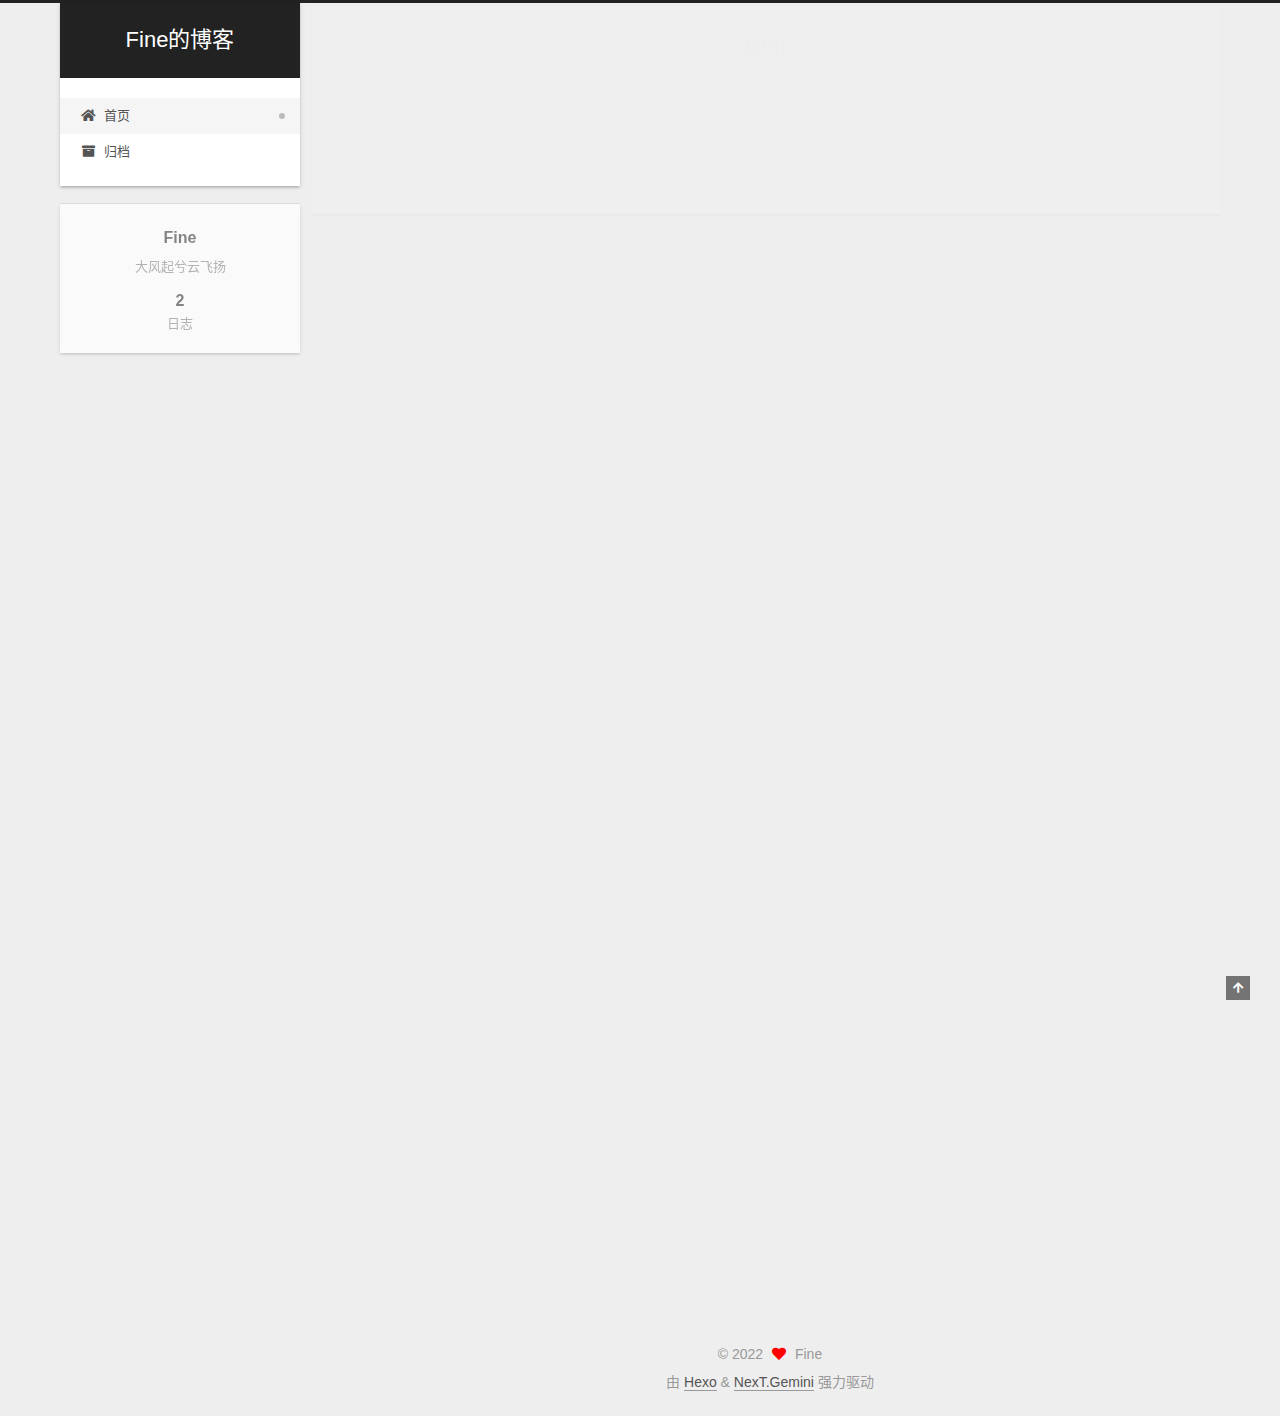
==== index.html @ 0b6aac4a "Site updated: 2022-04-21 23:57:57" ====
<!DOCTYPE html>
<html lang="zh-CN">
<head>
  <meta charset="UTF-8">
<meta name="viewport" content="width=device-width, initial-scale=1, maximum-scale=2">
<meta name="theme-color" content="#222">
<meta name="generator" content="Hexo 6.1.0">
  <link rel="apple-touch-icon" sizes="180x180" href="/images/apple-touch-icon-next.png">
  <link rel="icon" type="image/png" sizes="32x32" href="/images/favicon-32x32-next.png">
  <link rel="icon" type="image/png" sizes="16x16" href="/images/favicon-16x16-next.png">
  <link rel="mask-icon" href="/images/logo.svg" color="#222">

<link rel="stylesheet" href="/css/main.css">


<link rel="stylesheet" href="/lib/font-awesome/css/all.min.css">

<script id="hexo-configurations">
    var NexT = window.NexT || {};
    var CONFIG = {"hostname":"example.com","root":"/","scheme":"Gemini","version":"7.8.0","exturl":false,"sidebar":{"position":"left","display":"post","padding":18,"offset":12,"onmobile":false},"copycode":{"enable":false,"show_result":false,"style":null},"back2top":{"enable":true,"sidebar":false,"scrollpercent":false},"bookmark":{"enable":false,"color":"#222","save":"auto"},"fancybox":false,"mediumzoom":false,"lazyload":false,"pangu":false,"comments":{"style":"tabs","active":null,"storage":true,"lazyload":false,"nav":null},"algolia":{"hits":{"per_page":10},"labels":{"input_placeholder":"Search for Posts","hits_empty":"We didn't find any results for the search: ${query}","hits_stats":"${hits} results found in ${time} ms"}},"localsearch":{"enable":false,"trigger":"auto","top_n_per_article":1,"unescape":false,"preload":false},"motion":{"enable":true,"async":false,"transition":{"post_block":"fadeIn","post_header":"slideDownIn","post_body":"slideDownIn","coll_header":"slideLeftIn","sidebar":"slideUpIn"}}};
  </script>

  <meta name="description" content="大风起兮云飞扬">
<meta property="og:type" content="website">
<meta property="og:title" content="Fine的博客">
<meta property="og:url" content="http://example.com/index.html">
<meta property="og:site_name" content="Fine的博客">
<meta property="og:description" content="大风起兮云飞扬">
<meta property="og:locale" content="zh_CN">
<meta property="article:author" content="Fine">
<meta name="twitter:card" content="summary">

<link rel="canonical" href="http://example.com/">


<script id="page-configurations">
  // https://hexo.io/docs/variables.html
  CONFIG.page = {
    sidebar: "",
    isHome : true,
    isPost : false,
    lang   : 'zh-CN'
  };
</script>

  <title>Fine的博客</title>
  






  <noscript>
  <style>
  .use-motion .brand,
  .use-motion .menu-item,
  .sidebar-inner,
  .use-motion .post-block,
  .use-motion .pagination,
  .use-motion .comments,
  .use-motion .post-header,
  .use-motion .post-body,
  .use-motion .collection-header { opacity: initial; }

  .use-motion .site-title,
  .use-motion .site-subtitle {
    opacity: initial;
    top: initial;
  }

  .use-motion .logo-line-before i { left: initial; }
  .use-motion .logo-line-after i { right: initial; }
  </style>
</noscript>

</head>

<body itemscope itemtype="http://schema.org/WebPage">
  <div class="container use-motion">
    <div class="headband"></div>

    <header class="header" itemscope itemtype="http://schema.org/WPHeader">
      <div class="header-inner"><div class="site-brand-container">
  <div class="site-nav-toggle">
    <div class="toggle" aria-label="切换导航栏">
      <span class="toggle-line toggle-line-first"></span>
      <span class="toggle-line toggle-line-middle"></span>
      <span class="toggle-line toggle-line-last"></span>
    </div>
  </div>

  <div class="site-meta">

    <a href="/" class="brand" rel="start">
      <span class="logo-line-before"><i></i></span>
      <h1 class="site-title">Fine的博客</h1>
      <span class="logo-line-after"><i></i></span>
    </a>
  </div>

  <div class="site-nav-right">
    <div class="toggle popup-trigger">
    </div>
  </div>
</div>




<nav class="site-nav">
  <ul id="menu" class="main-menu menu">
        <li class="menu-item menu-item-home">

    <a href="/" rel="section"><i class="fa fa-home fa-fw"></i>首页</a>

  </li>
        <li class="menu-item menu-item-archives">

    <a href="/archives/" rel="section"><i class="fa fa-archive fa-fw"></i>归档</a>

  </li>
  </ul>
</nav>




</div>
    </header>

    
  <div class="back-to-top">
    <i class="fa fa-arrow-up"></i>
    <span>0%</span>
  </div>


    <main class="main">
      <div class="main-inner">
        <div class="content-wrap">
          

          <div class="content index posts-expand">
            
      
  
  
  <article itemscope itemtype="http://schema.org/Article" class="post-block" lang="zh-CN">
    <link itemprop="mainEntityOfPage" href="http://example.com/2022/04/21/test/">

    <span hidden itemprop="author" itemscope itemtype="http://schema.org/Person">
      <meta itemprop="image" content="/images/avatar.gif">
      <meta itemprop="name" content="Fine">
      <meta itemprop="description" content="大风起兮云飞扬">
    </span>

    <span hidden itemprop="publisher" itemscope itemtype="http://schema.org/Organization">
      <meta itemprop="name" content="Fine的博客">
    </span>
      <header class="post-header">
        <h2 class="post-title" itemprop="name headline">
          
            <a href="/2022/04/21/test/" class="post-title-link" itemprop="url">test</a>
        </h2>

        <div class="post-meta">
            <span class="post-meta-item">
              <span class="post-meta-item-icon">
                <i class="far fa-calendar"></i>
              </span>
              <span class="post-meta-item-text">发表于</span>
              

              <time title="创建时间：2022-04-21 00:47:56 / 修改时间：00:47:58" itemprop="dateCreated datePublished" datetime="2022-04-21T00:47:56+08:00">2022-04-21</time>
            </span>

          

        </div>
      </header>

    
    
    
    <div class="post-body" itemprop="articleBody">

      
          
      
    </div>

    
    
    
      <footer class="post-footer">
        <div class="post-eof"></div>
      </footer>
  </article>
  
  
  

      
  
  
  <article itemscope itemtype="http://schema.org/Article" class="post-block" lang="zh-CN">
    <link itemprop="mainEntityOfPage" href="http://example.com/2022/04/20/hello-world/">

    <span hidden itemprop="author" itemscope itemtype="http://schema.org/Person">
      <meta itemprop="image" content="/images/avatar.gif">
      <meta itemprop="name" content="Fine">
      <meta itemprop="description" content="大风起兮云飞扬">
    </span>

    <span hidden itemprop="publisher" itemscope itemtype="http://schema.org/Organization">
      <meta itemprop="name" content="Fine的博客">
    </span>
      <header class="post-header">
        <h2 class="post-title" itemprop="name headline">
          
            <a href="/2022/04/20/hello-world/" class="post-title-link" itemprop="url">Hello World</a>
        </h2>

        <div class="post-meta">
            <span class="post-meta-item">
              <span class="post-meta-item-icon">
                <i class="far fa-calendar"></i>
              </span>
              <span class="post-meta-item-text">发表于</span>
              

              <time title="创建时间：2022-04-20 23:06:52 / 修改时间：23:06:54" itemprop="dateCreated datePublished" datetime="2022-04-20T23:06:52+08:00">2022-04-20</time>
            </span>

          

        </div>
      </header>

    
    
    
    <div class="post-body" itemprop="articleBody">

      
          <p>Welcome to <a target="_blank" rel="noopener" href="https://hexo.io/">Hexo</a>! This is your very first post. Check <a target="_blank" rel="noopener" href="https://hexo.io/docs/">documentation</a> for more info. If you get any problems when using Hexo, you can find the answer in <a target="_blank" rel="noopener" href="https://hexo.io/docs/troubleshooting.html">troubleshooting</a> or you can ask me on <a target="_blank" rel="noopener" href="https://github.com/hexojs/hexo/issues">GitHub</a>.</p>
<h2 id="Quick-Start"><a href="#Quick-Start" class="headerlink" title="Quick Start"></a>Quick Start</h2><h3 id="Create-a-new-post"><a href="#Create-a-new-post" class="headerlink" title="Create a new post"></a>Create a new post</h3><figure class="highlight bash"><table><tr><td class="gutter"><pre><span class="line">1</span><br></pre></td><td class="code"><pre><span class="line">$ hexo new <span class="string">&quot;My New Post&quot;</span></span><br></pre></td></tr></table></figure>

<p>More info: <a target="_blank" rel="noopener" href="https://hexo.io/docs/writing.html">Writing</a></p>
<h3 id="Run-server"><a href="#Run-server" class="headerlink" title="Run server"></a>Run server</h3><figure class="highlight bash"><table><tr><td class="gutter"><pre><span class="line">1</span><br></pre></td><td class="code"><pre><span class="line">$ hexo server</span><br></pre></td></tr></table></figure>

<p>More info: <a target="_blank" rel="noopener" href="https://hexo.io/docs/server.html">Server</a></p>
<h3 id="Generate-static-files"><a href="#Generate-static-files" class="headerlink" title="Generate static files"></a>Generate static files</h3><figure class="highlight bash"><table><tr><td class="gutter"><pre><span class="line">1</span><br></pre></td><td class="code"><pre><span class="line">$ hexo generate</span><br></pre></td></tr></table></figure>

<p>More info: <a target="_blank" rel="noopener" href="https://hexo.io/docs/generating.html">Generating</a></p>
<h3 id="Deploy-to-remote-sites"><a href="#Deploy-to-remote-sites" class="headerlink" title="Deploy to remote sites"></a>Deploy to remote sites</h3><figure class="highlight bash"><table><tr><td class="gutter"><pre><span class="line">1</span><br></pre></td><td class="code"><pre><span class="line">$ hexo deploy</span><br></pre></td></tr></table></figure>

<p>More info: <a target="_blank" rel="noopener" href="https://hexo.io/docs/one-command-deployment.html">Deployment</a></p>

      
    </div>

    
    
    
      <footer class="post-footer">
        <div class="post-eof"></div>
      </footer>
  </article>
  
  
  


  



          </div>
          

<script>
  window.addEventListener('tabs:register', () => {
    let { activeClass } = CONFIG.comments;
    if (CONFIG.comments.storage) {
      activeClass = localStorage.getItem('comments_active') || activeClass;
    }
    if (activeClass) {
      let activeTab = document.querySelector(`a[href="#comment-${activeClass}"]`);
      if (activeTab) {
        activeTab.click();
      }
    }
  });
  if (CONFIG.comments.storage) {
    window.addEventListener('tabs:click', event => {
      if (!event.target.matches('.tabs-comment .tab-content .tab-pane')) return;
      let commentClass = event.target.classList[1];
      localStorage.setItem('comments_active', commentClass);
    });
  }
</script>

        </div>
          
  
  <div class="toggle sidebar-toggle">
    <span class="toggle-line toggle-line-first"></span>
    <span class="toggle-line toggle-line-middle"></span>
    <span class="toggle-line toggle-line-last"></span>
  </div>

  <aside class="sidebar">
    <div class="sidebar-inner">

      <ul class="sidebar-nav motion-element">
        <li class="sidebar-nav-toc">
          文章目录
        </li>
        <li class="sidebar-nav-overview">
          站点概览
        </li>
      </ul>

      <!--noindex-->
      <div class="post-toc-wrap sidebar-panel">
      </div>
      <!--/noindex-->

      <div class="site-overview-wrap sidebar-panel">
        <div class="site-author motion-element" itemprop="author" itemscope itemtype="http://schema.org/Person">
  <p class="site-author-name" itemprop="name">Fine</p>
  <div class="site-description" itemprop="description">大风起兮云飞扬</div>
</div>
<div class="site-state-wrap motion-element">
  <nav class="site-state">
      <div class="site-state-item site-state-posts">
          <a href="/archives/">
        
          <span class="site-state-item-count">2</span>
          <span class="site-state-item-name">日志</span>
        </a>
      </div>
  </nav>
</div>



      </div>

    </div>
  </aside>
  <div id="sidebar-dimmer"></div>


      </div>
    </main>

    <footer class="footer">
      <div class="footer-inner">
        

        

<div class="copyright">
  
  &copy; 
  <span itemprop="copyrightYear">2022</span>
  <span class="with-love">
    <i class="fa fa-heart"></i>
  </span>
  <span class="author" itemprop="copyrightHolder">Fine</span>
</div>
  <div class="powered-by">由 <a href="https://hexo.io/" class="theme-link" rel="noopener" target="_blank">Hexo</a> & <a href="https://theme-next.org/" class="theme-link" rel="noopener" target="_blank">NexT.Gemini</a> 强力驱动
  </div>

        








      </div>
    </footer>
  </div>

  
  <script src="/lib/anime.min.js"></script>
  <script src="/lib/velocity/velocity.min.js"></script>
  <script src="/lib/velocity/velocity.ui.min.js"></script>

<script src="/js/utils.js"></script>

<script src="/js/motion.js"></script>


<script src="/js/schemes/pisces.js"></script>


<script src="/js/next-boot.js"></script>




  















  

  

</body>
</html>
---- css/main.css ----
:root {
  --body-bg-color: #eee;
  --content-bg-color: #fff;
  --card-bg-color: #f5f5f5;
  --text-color: #555;
  --blockquote-color: #666;
  --link-color: #555;
  --link-hover-color: #222;
  --brand-color: #fff;
  --brand-hover-color: #fff;
  --table-row-odd-bg-color: #f9f9f9;
  --table-row-hover-bg-color: #f5f5f5;
  --menu-item-bg-color: #f5f5f5;
  --btn-default-bg: #fff;
  --btn-default-color: #555;
  --btn-default-border-color: #555;
  --btn-default-hover-bg: #222;
  --btn-default-hover-color: #fff;
  --btn-default-hover-border-color: #222;
}
html {
  line-height: 1.15; /* 1 */
  -webkit-text-size-adjust: 100%; /* 2 */
}
body {
  margin: 0;
}
main {
  display: block;
}
h1 {
  font-size: 2em;
  margin: 0.67em 0;
}
hr {
  box-sizing: content-box; /* 1 */
  height: 0; /* 1 */
  overflow: visible; /* 2 */
}
pre {
  font-family: monospace, monospace; /* 1 */
  font-size: 1em; /* 2 */
}
a {
  background: transparent;
}
abbr[title] {
  border-bottom: none; /* 1 */
  text-decoration: underline; /* 2 */
  text-decoration: underline dotted; /* 2 */
}
b,
strong {
  font-weight: bolder;
}
code,
kbd,
samp {
  font-family: monospace, monospace; /* 1 */
  font-size: 1em; /* 2 */
}
small {
  font-size: 80%;
}
sub,
sup {
  font-size: 75%;
  line-height: 0;
  position: relative;
  vertical-align: baseline;
}
sub {
  bottom: -0.25em;
}
sup {
  top: -0.5em;
}
img {
  border-style: none;
}
button,
input,
optgroup,
select,
textarea {
  font-family: inherit; /* 1 */
  font-size: 100%; /* 1 */
  line-height: 1.15; /* 1 */
  margin: 0; /* 2 */
}
button,
input {
/* 1 */
  overflow: visible;
}
button,
select {
/* 1 */
  text-transform: none;
}
button,
[type='button'],
[type='reset'],
[type='submit'] {
  -webkit-appearance: button;
}
button::-moz-focus-inner,
[type='button']::-moz-focus-inner,
[type='reset']::-moz-focus-inner,
[type='submit']::-moz-focus-inner {
  border-style: none;
  padding: 0;
}
button:-moz-focusring,
[type='button']:-moz-focusring,
[type='reset']:-moz-focusring,
[type='submit']:-moz-focusring {
  outline: 1px dotted ButtonText;
}
fieldset {
  padding: 0.35em 0.75em 0.625em;
}
legend {
  box-sizing: border-box; /* 1 */
  color: inherit; /* 2 */
  display: table; /* 1 */
  max-width: 100%; /* 1 */
  padding: 0; /* 3 */
  white-space: normal; /* 1 */
}
progress {
  vertical-align: baseline;
}
textarea {
  overflow: auto;
}
[type='checkbox'],
[type='radio'] {
  box-sizing: border-box; /* 1 */
  padding: 0; /* 2 */
}
[type='number']::-webkit-inner-spin-button,
[type='number']::-webkit-outer-spin-button {
  height: auto;
}
[type='search'] {
  outline-offset: -2px; /* 2 */
  -webkit-appearance: textfield; /* 1 */
}
[type='search']::-webkit-search-decoration {
  -webkit-appearance: none;
}
::-webkit-file-upload-button {
  font: inherit; /* 2 */
  -webkit-appearance: button; /* 1 */
}
details {
  display: block;
}
summary {
  display: list-item;
}
template {
  display: none;
}
[hidden] {
  display: none;
}
::selection {
  background: #262a30;
  color: #eee;
}
html,
body {
  height: 100%;
}
body {
  background: var(--body-bg-color);
  color: var(--text-color);
  font-family: 'Lato', "PingFang SC", "Microsoft YaHei", sans-serif;
  font-size: 1em;
  line-height: 2;
}
@media (max-width: 991px) {
  body {
    padding-left: 0 !important;
    padding-right: 0 !important;
  }
}
h1,
h2,
h3,
h4,
h5,
h6 {
  font-family: 'Lato', "PingFang SC", "Microsoft YaHei", sans-serif;
  font-weight: bold;
  line-height: 1.5;
  margin: 20px 0 15px;
}
h1 {
  font-size: 1.5em;
}
h2 {
  font-size: 1.375em;
}
h3 {
  font-size: 1.25em;
}
h4 {
  font-size: 1.125em;
}
h5 {
  font-size: 1em;
}
h6 {
  font-size: 0.875em;
}
p {
  margin: 0 0 20px 0;
}
a,
span.exturl {
  border-bottom: 1px solid #999;
  color: var(--link-color);
  outline: 0;
  text-decoration: none;
  overflow-wrap: break-word;
  word-wrap: break-word;
  cursor: pointer;
}
a:hover,
span.exturl:hover {
  border-bottom-color: var(--link-hover-color);
  color: var(--link-hover-color);
}
iframe,
img,
video {
  display: block;
  margin-left: auto;
  margin-right: auto;
  max-width: 100%;
}
hr {
  background-image: repeating-linear-gradient(-45deg, #ddd, #ddd 4px, transparent 4px, transparent 8px);
  border: 0;
  height: 3px;
  margin: 40px 0;
}
blockquote {
  border-left: 4px solid #ddd;
  color: var(--blockquote-color);
  margin: 0;
  padding: 0 15px;
}
blockquote cite::before {
  content: '-';
  padding: 0 5px;
}
dt {
  font-weight: bold;
}
dd {
  margin: 0;
  padding: 0;
}
kbd {
  background-color: #f5f5f5;
  background-image: linear-gradient(#eee, #fff, #eee);
  border: 1px solid #ccc;
  border-radius: 0.2em;
  box-shadow: 0.1em 0.1em 0.2em rgba(0,0,0,0.1);
  color: #555;
  font-family: inherit;
  padding: 0.1em 0.3em;
  white-space: nowrap;
}
.table-container {
  overflow: auto;
}
table {
  border-collapse: collapse;
  border-spacing: 0;
  font-size: 0.875em;
  margin: 0 0 20px 0;
  width: 100%;
}
tbody tr:nth-of-type(odd) {
  background: var(--table-row-odd-bg-color);
}
tbody tr:hover {
  background: var(--table-row-hover-bg-color);
}
caption,
th,
td {
  font-weight: normal;
  padding: 8px;
  vertical-align: middle;
}
th,
td {
  border: 1px solid #ddd;
  border-bottom: 3px solid #ddd;
}
th {
  font-weight: 700;
  padding-bottom: 10px;
}
td {
  border-bottom-width: 1px;
}
.btn {
  background: var(--btn-default-bg);
  border: 2px solid var(--btn-default-border-color);
  border-radius: 2px;
  color: var(--btn-default-color);
  display: inline-block;
  font-size: 0.875em;
  line-height: 2;
  padding: 0 20px;
  text-decoration: none;
  transition-property: background-color;
  transition-delay: 0s;
  transition-duration: 0.2s;
  transition-timing-function: ease-in-out;
}
.btn:hover {
  background: var(--btn-default-hover-bg);
  border-color: var(--btn-default-hover-border-color);
  color: var(--btn-default-hover-color);
}
.btn + .btn {
  margin: 0 0 8px 8px;
}
.btn .fa-fw {
  text-align: left;
  width: 1.285714285714286em;
}
.toggle {
  line-height: 0;
}
.toggle .toggle-line {
  background: #fff;
  display: inline-block;
  height: 2px;
  left: 0;
  position: relative;
  top: 0;
  transition: all 0.4s;
  vertical-align: top;
  width: 100%;
}
.toggle .toggle-line:not(:first-child) {
  margin-top: 3px;
}
.toggle.toggle-arrow .toggle-line-first {
  left: 50%;
  top: 2px;
  transform: rotate(45deg);
  width: 50%;
}
.toggle.toggle-arrow .toggle-line-middle {
  left: 2px;
  width: 90%;
}
.toggle.toggle-arrow .toggle-line-last {
  left: 50%;
  top: -2px;
  transform: rotate(-45deg);
  width: 50%;
}
.toggle.toggle-close .toggle-line-first {
  transform: rotate(-45deg);
  top: 5px;
}
.toggle.toggle-close .toggle-line-middle {
  opacity: 0;
}
.toggle.toggle-close .toggle-line-last {
  transform: rotate(45deg);
  top: -5px;
}
.highlight,
pre {
  background: #f7f7f7;
  color: #4d4d4c;
  line-height: 1.6;
  margin: 0 auto 20px;
}
pre,
code {
  font-family: consolas, Menlo, monospace, "PingFang SC", "Microsoft YaHei";
}
code {
  background: #eee;
  border-radius: 3px;
  color: #555;
  padding: 2px 4px;
  overflow-wrap: break-word;
  word-wrap: break-word;
}
.highlight *::selection {
  background: #d6d6d6;
}
.highlight pre {
  border: 0;
  margin: 0;
  padding: 10px 0;
}
.highlight table {
  border: 0;
  margin: 0;
  width: auto;
}
.highlight td {
  border: 0;
  padding: 0;
}
.highlight figcaption {
  background: #eff2f3;
  color: #4d4d4c;
  display: flex;
  font-size: 0.875em;
  justify-content: space-between;
  line-height: 1.2;
  padding: 0.5em;
}
.highlight figcaption a {
  color: #4d4d4c;
}
.highlight figcaption a:hover {
  border-bottom-color: #4d4d4c;
}
.highlight .gutter {
  -moz-user-select: none;
  -ms-user-select: none;
  -webkit-user-select: none;
  user-select: none;
}
.highlight .gutter pre {
  background: #eff2f3;
  color: #869194;
  padding-left: 10px;
  padding-right: 10px;
  text-align: right;
}
.highlight .code pre {
  background: #f7f7f7;
  padding-left: 10px;
  width: 100%;
}
.gist table {
  width: auto;
}
.gist table td {
  border: 0;
}
pre {
  overflow: auto;
  padding: 10px;
}
pre code {
  background: none;
  color: #4d4d4c;
  font-size: 0.875em;
  padding: 0;
  text-shadow: none;
}
pre .deletion {
  background: #fdd;
}
pre .addition {
  background: #dfd;
}
pre .meta {
  color: #eab700;
  -moz-user-select: none;
  -ms-user-select: none;
  -webkit-user-select: none;
  user-select: none;
}
pre .comment {
  color: #8e908c;
}
pre .variable,
pre .attribute,
pre .tag,
pre .name,
pre .regexp,
pre .ruby .constant,
pre .xml .tag .title,
pre .xml .pi,
pre .xml .doctype,
pre .html .doctype,
pre .css .id,
pre .css .class,
pre .css .pseudo {
  color: #c82829;
}
pre .number,
pre .preprocessor,
pre .built_in,
pre .builtin-name,
pre .literal,
pre .params,
pre .constant,
pre .command {
  color: #f5871f;
}
pre .ruby .class .title,
pre .css .rules .attribute,
pre .string,
pre .symbol,
pre .value,
pre .inheritance,
pre .header,
pre .ruby .symbol,
pre .xml .cdata,
pre .special,
pre .formula {
  color: #718c00;
}
pre .title,
pre .css .hexcolor {
  color: #3e999f;
}
pre .function,
pre .python .decorator,
pre .python .title,
pre .ruby .function .title,
pre .ruby .title .keyword,
pre .perl .sub,
pre .javascript .title,
pre .coffeescript .title {
  color: #4271ae;
}
pre .keyword,
pre .javascript .function {
  color: #8959a8;
}
.blockquote-center {
  border-left: none;
  margin: 40px 0;
  padding: 0;
  position: relative;
  text-align: center;
}
.blockquote-center .fa {
  display: block;
  opacity: 0.6;
  position: absolute;
  width: 100%;
}
.blockquote-center .fa-quote-left {
  border-top: 1px solid #ccc;
  text-align: left;
  top: -20px;
}
.blockquote-center .fa-quote-right {
  border-bottom: 1px solid #ccc;
  text-align: right;
  bottom: -20px;
}
.blockquote-center p,
.blockquote-center div {
  text-align: center;
}
.post-body .group-picture img {
  margin: 0 auto;
  padding: 0 3px;
}
.group-picture-row {
  margin-bottom: 6px;
  overflow: hidden;
}
.group-picture-column {
  float: left;
  margin-bottom: 10px;
}
.post-body .label {
  color: #555;
  display: inline;
  padding: 0 2px;
}
.post-body .label.default {
  background: #f0f0f0;
}
.post-body .label.primary {
  background: #efe6f7;
}
.post-body .label.info {
  background: #e5f2f8;
}
.post-body .label.success {
  background: #e7f4e9;
}
.post-body .label.warning {
  background: #fcf6e1;
}
.post-body .label.danger {
  background: #fae8eb;
}
.post-body .tabs {
  margin-bottom: 20px;
}
.post-body .tabs,
.tabs-comment {
  display: block;
  padding-top: 10px;
  position: relative;
}
.post-body .tabs ul.nav-tabs,
.tabs-comment ul.nav-tabs {
  display: flex;
  flex-wrap: wrap;
  margin: 0;
  margin-bottom: -1px;
  padding: 0;
}
@media (max-width: 413px) {
  .post-body .tabs ul.nav-tabs,
  .tabs-comment ul.nav-tabs {
    display: block;
    margin-bottom: 5px;
  }
}
.post-body .tabs ul.nav-tabs li.tab,
.tabs-comment ul.nav-tabs li.tab {
  border-bottom: 1px solid #ddd;
  border-left: 1px solid transparent;
  border-right: 1px solid transparent;
  border-top: 3px solid transparent;
  flex-grow: 1;
  list-style-type: none;
  border-radius: 0 0 0 0;
}
@media (max-width: 413px) {
  .post-body .tabs ul.nav-tabs li.tab,
  .tabs-comment ul.nav-tabs li.tab {
    border-bottom: 1px solid transparent;
    border-left: 3px solid transparent;
    border-right: 1px solid transparent;
    border-top: 1px solid transparent;
  }
}
@media (max-width: 413px) {
  .post-body .tabs ul.nav-tabs li.tab,
  .tabs-comment ul.nav-tabs li.tab {
    border-radius: 0;
  }
}
.post-body .tabs ul.nav-tabs li.tab a,
.tabs-comment ul.nav-tabs li.tab a {
  border-bottom: initial;
  display: block;
  line-height: 1.8;
  outline: 0;
  padding: 0.25em 0.75em;
  text-align: center;
  transition-delay: 0s;
  transition-duration: 0.2s;
  transition-timing-function: ease-out;
}
.post-body .tabs ul.nav-tabs li.tab a i,
.tabs-comment ul.nav-tabs li.tab a i {
  width: 1.285714285714286em;
}
.post-body .tabs ul.nav-tabs li.tab.active,
.tabs-comment ul.nav-tabs li.tab.active {
  border-bottom: 1px solid transparent;
  border-left: 1px solid #ddd;
  border-right: 1px solid #ddd;
  border-top: 3px solid #fc6423;
}
@media (max-width: 413px) {
  .post-body .tabs ul.nav-tabs li.tab.active,
  .tabs-comment ul.nav-tabs li.tab.active {
    border-bottom: 1px solid #ddd;
    border-left: 3px solid #fc6423;
    border-right: 1px solid #ddd;
    border-top: 1px solid #ddd;
  }
}
.post-body .tabs ul.nav-tabs li.tab.active a,
.tabs-comment ul.nav-tabs li.tab.active a {
  color: var(--link-color);
  cursor: default;
}
.post-body .tabs .tab-content .tab-pane,
.tabs-comment .tab-content .tab-pane {
  border: 1px solid #ddd;
  border-top: 0;
  padding: 20px 20px 0 20px;
  border-radius: 0;
}
.post-body .tabs .tab-content .tab-pane:not(.active),
.tabs-comment .tab-content .tab-pane:not(.active) {
  display: none;
}
.post-body .tabs .tab-content .tab-pane.active,
.tabs-comment .tab-content .tab-pane.active {
  display: block;
}
.post-body .tabs .tab-content .tab-pane.active:nth-of-type(1),
.tabs-comment .tab-content .tab-pane.active:nth-of-type(1) {
  border-radius: 0 0 0 0;
}
@media (max-width: 413px) {
  .post-body .tabs .tab-content .tab-pane.active:nth-of-type(1),
  .tabs-comment .tab-content .tab-pane.active:nth-of-type(1) {
    border-radius: 0;
  }
}
.post-body .note {
  border-radius: 3px;
  margin-bottom: 20px;
  padding: 1em;
  position: relative;
  border: 1px solid #eee;
  border-left-width: 5px;
}
.post-body .note h2,
.post-body .note h3,
.post-body .note h4,
.post-body .note h5,
.post-body .note h6 {
  margin-top: 0;
  border-bottom: initial;
  margin-bottom: 0;
  padding-top: 0;
}
.post-body .note p:first-child,
.post-body .note ul:first-child,
.post-body .note ol:first-child,
.post-body .note table:first-child,
.post-body .note pre:first-child,
.post-body .note blockquote:first-child,
.post-body .note img:first-child {
  margin-top: 0;
}
.post-body .note p:last-child,
.post-body .note ul:last-child,
.post-body .note ol:last-child,
.post-body .note table:last-child,
.post-body .note pre:last-child,
.post-body .note blockquote:last-child,
.post-body .note img:last-child {
  margin-bottom: 0;
}
.post-body .note.default {
  border-left-color: #777;
}
.post-body .note.default h2,
.post-body .note.default h3,
.post-body .note.default h4,
.post-body .note.default h5,
.post-body .note.default h6 {
  color: #777;
}
.post-body .note.primary {
  border-left-color: #6f42c1;
}
.post-body .note.primary h2,
.post-body .note.primary h3,
.post-body .note.primary h4,
.post-body .note.primary h5,
.post-body .note.primary h6 {
  color: #6f42c1;
}
.post-body .note.info {
  border-left-color: #428bca;
}
.post-body .note.info h2,
.post-body .note.info h3,
.post-body .note.info h4,
.post-body .note.info h5,
.post-body .note.info h6 {
  color: #428bca;
}
.post-body .note.success {
  border-left-color: #5cb85c;
}
.post-body .note.success h2,
.post-body .note.success h3,
.post-body .note.success h4,
.post-body .note.success h5,
.post-body .note.success h6 {
  color: #5cb85c;
}
.post-body .note.warning {
  border-left-color: #f0ad4e;
}
.post-body .note.warning h2,
.post-body .note.warning h3,
.post-body .note.warning h4,
.post-body .note.warning h5,
.post-body .note.warning h6 {
  color: #f0ad4e;
}
.post-body .note.danger {
  border-left-color: #d9534f;
}
.post-body .note.danger h2,
.post-body .note.danger h3,
.post-body .note.danger h4,
.post-body .note.danger h5,
.post-body .note.danger h6 {
  color: #d9534f;
}
.pagination .prev,
.pagination .next,
.pagination .page-number,
.pagination .space {
  display: inline-block;
  margin: 0 10px;
  padding: 0 11px;
  position: relative;
  top: -1px;
}
@media (max-width: 767px) {
  .pagination .prev,
  .pagination .next,
  .pagination .page-number,
  .pagination .space {
    margin: 0 5px;
  }
}
.pagination {
  border-top: 1px solid #eee;
  margin: 120px 0 0;
  text-align: center;
}
.pagination .prev,
.pagination .next,
.pagination .page-number {
  border-bottom: 0;
  border-top: 1px solid #eee;
  transition-property: border-color;
  transition-delay: 0s;
  transition-duration: 0.2s;
  transition-timing-function: ease-in-out;
}
.pagination .prev:hover,
.pagination .next:hover,
.pagination .page-number:hover {
  border-top-color: #222;
}
.pagination .space {
  margin: 0;
  padding: 0;
}
.pagination .prev {
  margin-left: 0;
}
.pagination .next {
  margin-right: 0;
}
.pagination .page-number.current {
  background: #ccc;
  border-top-color: #ccc;
  color: #fff;
}
@media (max-width: 767px) {
  .pagination {
    border-top: none;
  }
  .pagination .prev,
  .pagination .next,
  .pagination .page-number {
    border-bottom: 1px solid #eee;
    border-top: 0;
    margin-bottom: 10px;
    padding: 0 10px;
  }
  .pagination .prev:hover,
  .pagination .next:hover,
  .pagination .page-number:hover {
    border-bottom-color: #222;
  }
}
.comments {
  margin-top: 60px;
  overflow: hidden;
}
.comment-button-group {
  display: flex;
  flex-wrap: wrap-reverse;
  justify-content: center;
  margin: 1em 0;
}
.comment-button-group .comment-button {
  margin: 0.1em 0.2em;
}
.comment-button-group .comment-button.active {
  background: var(--btn-default-hover-bg);
  border-color: var(--btn-default-hover-border-color);
  color: var(--btn-default-hover-color);
}
.comment-position {
  display: none;
}
.comment-position.active {
  display: block;
}
.tabs-comment {
  background: var(--content-bg-color);
  margin-top: 4em;
  padding-top: 0;
}
.tabs-comment .comments {
  border: 0;
  box-shadow: none;
  margin-top: 0;
  padding-top: 0;
}
.container {
  min-height: 100%;
  position: relative;
}
.main-inner {
  margin: 0 auto;
  width: calc(100% - 20px);
}
@media (min-width: 1200px) {
  .main-inner {
    width: 1160px;
  }
}
@media (min-width: 1600px) {
  .main-inner {
    width: 73%;
  }
}
@media (max-width: 767px) {
  .content-wrap {
    padding: 0 20px;
  }
}
.header {
  background: transparent;
}
.header-inner {
  margin: 0 auto;
  width: calc(100% - 20px);
}
@media (min-width: 1200px) {
  .header-inner {
    width: 1160px;
  }
}
@media (min-width: 1600px) {
  .header-inner {
    width: 73%;
  }
}
.site-brand-container {
  display: flex;
  flex-shrink: 0;
  padding: 0 10px;
}
.headband {
  background: #222;
  height: 3px;
}
.site-meta {
  flex-grow: 1;
  text-align: center;
}
@media (max-width: 767px) {
  .site-meta {
    text-align: center;
  }
}
.brand {
  border-bottom: none;
  color: var(--brand-color);
  display: inline-block;
  line-height: 1.375em;
  padding: 0 40px;
  position: relative;
}
.brand:hover {
  color: var(--brand-hover-color);
}
.site-title {
  font-family: 'Lato', "PingFang SC", "Microsoft YaHei", sans-serif;
  font-size: 1.375em;
  font-weight: normal;
  margin: 0;
}
.site-subtitle {
  color: #ddd;
  font-size: 0.8125em;
  margin: 10px 0;
}
.use-motion .brand {
  opacity: 0;
}
.use-motion .site-title,
.use-motion .site-subtitle,
.use-motion .custom-logo-image {
  opacity: 0;
  position: relative;
  top: -10px;
}
.site-nav-toggle,
.site-nav-right {
  display: none;
}
@media (max-width: 767px) {
  .site-nav-toggle,
  .site-nav-right {
    display: flex;
    flex-direction: column;
    justify-content: center;
  }
}
.site-nav-toggle .toggle,
.site-nav-right .toggle {
  color: var(--text-color);
  padding: 10px;
  width: 22px;
}
.site-nav-toggle .toggle .toggle-line,
.site-nav-right .toggle .toggle-line {
  background: var(--text-color);
  border-radius: 1px;
}
.site-nav {
  display: block;
}
@media (max-width: 767px) {
  .site-nav {
    clear: both;
    display: none;
  }
}
.site-nav.site-nav-on {
  display: block;
}
.menu {
  margin-top: 20px;
  padding-left: 0;
  text-align: center;
}
.menu-item {
  display: inline-block;
  list-style: none;
  margin: 0 10px;
}
@media (max-width: 767px) {
  .menu-item {
    display: block;
    margin-top: 10px;
  }
  .menu-item.menu-item-search {
    display: none;
  }
}
.menu-item a,
.menu-item span.exturl {
  border-bottom: 0;
  display: block;
  font-size: 0.8125em;
  transition-property: border-color;
  transition-delay: 0s;
  transition-duration: 0.2s;
  transition-timing-function: ease-in-out;
}
@media (hover: none) {
  .menu-item a:hover,
  .menu-item span.exturl:hover {
    border-bottom-color: transparent !important;
  }
}
.menu-item .fa,
.menu-item .fab,
.menu-item .far,
.menu-item .fas {
  margin-right: 8px;
}
.menu-item .badge {
  display: inline-block;
  font-weight: bold;
  line-height: 1;
  margin-left: 0.35em;
  margin-top: 0.35em;
  text-align: center;
  white-space: nowrap;
}
@media (max-width: 767px) {
  .menu-item .badge {
    float: right;
    margin-left: 0;
  }
}
.menu-item-active a,
.menu .menu-item a:hover,
.menu .menu-item span.exturl:hover {
  background: var(--menu-item-bg-color);
}
.use-motion .menu-item {
  opacity: 0;
}
.sidebar {
  background: #222;
  bottom: 0;
  box-shadow: inset 0 2px 6px #000;
  position: fixed;
  top: 0;
}
@media (max-width: 991px) {
  .sidebar {
    display: none;
  }
}
.sidebar-inner {
  color: #999;
  padding: 18px 10px;
  text-align: center;
}
.cc-license {
  margin-top: 10px;
  text-align: center;
}
.cc-license .cc-opacity {
  border-bottom: none;
  opacity: 0.7;
}
.cc-license .cc-opacity:hover {
  opacity: 0.9;
}
.cc-license img {
  display: inline-block;
}
.site-author-image {
  border: 1px solid #eee;
  display: block;
  margin: 0 auto;
  max-width: 120px;
  padding: 2px;
}
.site-author-name {
  color: var(--text-color);
  font-weight: 600;
  margin: 0;
  text-align: center;
}
.site-description {
  color: #999;
  font-size: 0.8125em;
  margin-top: 0;
  text-align: center;
}
.links-of-author {
  margin-top: 15px;
}
.links-of-author a,
.links-of-author span.exturl {
  border-bottom-color: #555;
  display: inline-block;
  font-size: 0.8125em;
  margin-bottom: 10px;
  margin-right: 10px;
  vertical-align: middle;
}
.links-of-author a::before,
.links-of-author span.exturl::before {
  background: #5b7a67;
  border-radius: 50%;
  content: ' ';
  display: inline-block;
  height: 4px;
  margin-right: 3px;
  vertical-align: middle;
  width: 4px;
}
.sidebar-button {
  margin-top: 15px;
}
.sidebar-button a {
  border: 1px solid #fc6423;
  border-radius: 4px;
  color: #fc6423;
  display: inline-block;
  padding: 0 15px;
}
.sidebar-button a .fa,
.sidebar-button a .fab,
.sidebar-button a .far,
.sidebar-button a .fas {
  margin-right: 5px;
}
.sidebar-button a:hover {
  background: #fc6423;
  border: 1px solid #fc6423;
  color: #fff;
}
.sidebar-button a:hover .fa,
.sidebar-button a:hover .fab,
.sidebar-button a:hover .far,
.sidebar-button a:hover .fas {
  color: #fff;
}
.links-of-blogroll {
  font-size: 0.8125em;
  margin-top: 10px;
}
.links-of-blogroll-title {
  font-size: 0.875em;
  font-weight: 600;
  margin-top: 0;
}
.links-of-blogroll-list {
  list-style: none;
  margin: 0;
  padding: 0;
}
#sidebar-dimmer {
  display: none;
}
@media (max-width: 767px) {
  #sidebar-dimmer {
    background: #000;
    display: block;
    height: 100%;
    left: 100%;
    opacity: 0;
    position: fixed;
    top: 0;
    width: 100%;
    z-index: 1100;
  }
  .sidebar-active + #sidebar-dimmer {
    opacity: 0.7;
    transform: translateX(-100%);
    transition: opacity 0.5s;
  }
}
.sidebar-nav {
  margin: 0;
  padding-bottom: 20px;
  padding-left: 0;
}
.sidebar-nav li {
  border-bottom: 1px solid transparent;
  color: var(--text-color);
  cursor: pointer;
  display: inline-block;
  font-size: 0.875em;
}
.sidebar-nav li.sidebar-nav-overview {
  margin-left: 10px;
}
.sidebar-nav li:hover {
  color: #fc6423;
}
.sidebar-nav .sidebar-nav-active {
  border-bottom-color: #fc6423;
  color: #fc6423;
}
.sidebar-nav .sidebar-nav-active:hover {
  color: #fc6423;
}
.sidebar-panel {
  display: none;
  overflow-x: hidden;
  overflow-y: auto;
}
.sidebar-panel-active {
  display: block;
}
.sidebar-toggle {
  background: #222;
  bottom: 45px;
  cursor: pointer;
  height: 14px;
  left: 30px;
  padding: 5px;
  position: fixed;
  width: 14px;
  z-index: 1300;
}
@media (max-width: 991px) {
  .sidebar-toggle {
    left: 20px;
    opacity: 0.8;
    display: none;
  }
}
.sidebar-toggle:hover .toggle-line {
  background: #fc6423;
}
.post-toc {
  font-size: 0.875em;
}
.post-toc ol {
  list-style: none;
  margin: 0;
  padding: 0 2px 5px 10px;
  text-align: left;
}
.post-toc ol > ol {
  padding-left: 0;
}
.post-toc ol a {
  transition-property: all;
  transition-delay: 0s;
  transition-duration: 0.2s;
  transition-timing-function: ease-in-out;
}
.post-toc .nav-item {
  line-height: 1.8;
  overflow: hidden;
  text-overflow: ellipsis;
  white-space: nowrap;
}
.post-toc .nav .nav-child {
  display: none;
}
.post-toc .nav .active > .nav-child {
  display: block;
}
.post-toc .nav .active-current > .nav-child {
  display: block;
}
.post-toc .nav .active-current > .nav-child > .nav-item {
  display: block;
}
.post-toc .nav .active > a {
  border-bottom-color: #fc6423;
  color: #fc6423;
}
.post-toc .nav .active-current > a {
  color: #fc6423;
}
.post-toc .nav .active-current > a:hover {
  color: #fc6423;
}
.site-state {
  display: flex;
  justify-content: center;
  line-height: 1.4;
  margin-top: 10px;
  overflow: hidden;
  text-align: center;
  white-space: nowrap;
}
.site-state-item {
  padding: 0 15px;
}
.site-state-item:not(:first-child) {
  border-left: 1px solid #eee;
}
.site-state-item a {
  border-bottom: none;
}
.site-state-item-count {
  display: block;
  font-size: 1em;
  font-weight: 600;
  text-align: center;
}
.site-state-item-name {
  color: #999;
  font-size: 0.8125em;
}
.footer {
  color: #999;
  font-size: 0.875em;
  padding: 20px 0;
}
.footer.footer-fixed {
  bottom: 0;
  left: 0;
  position: absolute;
  right: 0;
}
.footer-inner {
  box-sizing: border-box;
  margin: 0 auto;
  text-align: center;
  width: calc(100% - 20px);
}
@media (min-width: 1200px) {
  .footer-inner {
    width: 1160px;
  }
}
@media (min-width: 1600px) {
  .footer-inner {
    width: 73%;
  }
}
.languages {
  display: inline-block;
  font-size: 1.125em;
  position: relative;
}
.languages .lang-select-label span {
  margin: 0 0.5em;
}
.languages .lang-select {
  height: 100%;
  left: 0;
  opacity: 0;
  position: absolute;
  top: 0;
  width: 100%;
}
.with-love {
  color: #ff0000;
  display: inline-block;
  margin: 0 5px;
}
.powered-by,
.theme-info {
  display: inline-block;
}
@-moz-keyframes iconAnimate {
  0%, 100% {
    transform: scale(1);
  }
  10%, 30% {
    transform: scale(0.9);
  }
  20%, 40%, 60%, 80% {
    transform: scale(1.1);
  }
  50%, 70% {
    transform: scale(1.1);
  }
}
@-webkit-keyframes iconAnimate {
  0%, 100% {
    transform: scale(1);
  }
  10%, 30% {
    transform: scale(0.9);
  }
  20%, 40%, 60%, 80% {
    transform: scale(1.1);
  }
  50%, 70% {
    transform: scale(1.1);
  }
}
@-o-keyframes iconAnimate {
  0%, 100% {
    transform: scale(1);
  }
  10%, 30% {
    transform: scale(0.9);
  }
  20%, 40%, 60%, 80% {
    transform: scale(1.1);
  }
  50%, 70% {
    transform: scale(1.1);
  }
}
@keyframes iconAnimate {
  0%, 100% {
    transform: scale(1);
  }
  10%, 30% {
    transform: scale(0.9);
  }
  20%, 40%, 60%, 80% {
    transform: scale(1.1);
  }
  50%, 70% {
    transform: scale(1.1);
  }
}
.back-to-top {
  font-size: 12px;
  text-align: center;
  transition-delay: 0s;
  transition-duration: 0.2s;
  transition-timing-function: ease-in-out;
}
.back-to-top {
  background: #222;
  bottom: -100px;
  box-sizing: border-box;
  color: #fff;
  cursor: pointer;
  left: 30px;
  opacity: 0.6;
  padding: 0 6px;
  position: fixed;
  transition-property: bottom;
  z-index: 1300;
  width: 24px;
}
.back-to-top span {
  display: none;
}
.back-to-top:hover {
  color: #fc6423;
}
.back-to-top.back-to-top-on {
  bottom: 30px;
}
@media (max-width: 991px) {
  .back-to-top {
    left: 20px;
    opacity: 0.8;
  }
}
.post-body {
  font-family: 'Lato', "PingFang SC", "Microsoft YaHei", sans-serif;
  overflow-wrap: break-word;
  word-wrap: break-word;
}
@media (min-width: 1200px) {
  .post-body {
    font-size: 1.125em;
  }
}
.post-body .exturl .fa {
  font-size: 0.875em;
  margin-left: 4px;
}
.post-body .image-caption,
.post-body .figure .caption {
  color: #999;
  font-size: 0.875em;
  font-weight: bold;
  line-height: 1;
  margin: -20px auto 15px;
  text-align: center;
}
.post-sticky-flag {
  display: inline-block;
  transform: rotate(30deg);
}
.post-button {
  margin-top: 40px;
  text-align: center;
}
.use-motion .post-block,
.use-motion .pagination,
.use-motion .comments {
  opacity: 0;
}
.use-motion .post-header {
  opacity: 0;
}
.use-motion .post-body {
  opacity: 0;
}
.use-motion .collection-header {
  opacity: 0;
}
.posts-collapse {
  margin-left: 35px;
  position: relative;
}
@media (max-width: 767px) {
  .posts-collapse {
    margin-left: 0px;
    margin-right: 0px;
  }
}
.posts-collapse .collection-title {
  font-size: 1.125em;
  position: relative;
}
.posts-collapse .collection-title::before {
  background: #999;
  border: 1px solid #fff;
  border-radius: 50%;
  content: ' ';
  height: 10px;
  left: 0;
  margin-left: -6px;
  margin-top: -4px;
  position: absolute;
  top: 50%;
  width: 10px;
}
.posts-collapse .collection-year {
  font-size: 1.5em;
  font-weight: bold;
  margin: 60px 0;
  position: relative;
}
.posts-collapse .collection-year::before {
  background: #bbb;
  border-radius: 50%;
  content: ' ';
  height: 8px;
  left: 0;
  margin-left: -4px;
  margin-top: -4px;
  position: absolute;
  top: 50%;
  width: 8px;
}
.posts-collapse .collection-header {
  display: block;
  margin: 0 0 0 20px;
}
.posts-collapse .collection-header small {
  color: #bbb;
  margin-left: 5px;
}
.posts-collapse .post-header {
  border-bottom: 1px dashed #ccc;
  margin: 30px 0;
  padding-left: 15px;
  position: relative;
  transition-property: border;
  transition-delay: 0s;
  transition-duration: 0.2s;
  transition-timing-function: ease-in-out;
}
.posts-collapse .post-header::before {
  background: #bbb;
  border: 1px solid #fff;
  border-radius: 50%;
  content: ' ';
  height: 6px;
  left: 0;
  margin-left: -4px;
  position: absolute;
  top: 0.75em;
  transition-property: background;
  width: 6px;
  transition-delay: 0s;
  transition-duration: 0.2s;
  transition-timing-function: ease-in-out;
}
.posts-collapse .post-header:hover {
  border-bottom-color: #666;
}
.posts-collapse .post-header:hover::before {
  background: #222;
}
.posts-collapse .post-meta {
  display: inline;
  font-size: 0.75em;
  margin-right: 10px;
}
.posts-collapse .post-title {
  display: inline;
}
.posts-collapse .post-title a,
.posts-collapse .post-title span.exturl {
  border-bottom: none;
  color: var(--link-color);
}
.posts-collapse .post-title .fa-external-link-alt {
  font-size: 0.875em;
  margin-left: 5px;
}
.posts-collapse::before {
  background: #f5f5f5;
  content: ' ';
  height: 100%;
  left: 0;
  margin-left: -2px;
  position: absolute;
  top: 1.25em;
  width: 4px;
}
.post-eof {
  background: #ccc;
  height: 1px;
  margin: 80px auto 60px;
  text-align: center;
  width: 8%;
}
.post-block:last-of-type .post-eof {
  display: none;
}
.content {
  padding-top: 40px;
}
@media (min-width: 992px) {
  .post-body {
    text-align: justify;
  }
}
@media (max-width: 991px) {
  .post-body {
    text-align: justify;
  }
}
.post-body h1,
.post-body h2,
.post-body h3,
.post-body h4,
.post-body h5,
.post-body h6 {
  padding-top: 10px;
}
.post-body h1 .header-anchor,
.post-body h2 .header-anchor,
.post-body h3 .header-anchor,
.post-body h4 .header-anchor,
.post-body h5 .header-anchor,
.post-body h6 .header-anchor {
  border-bottom-style: none;
  color: #ccc;
  float: right;
  margin-left: 10px;
  visibility: hidden;
}
.post-body h1 .header-anchor:hover,
.post-body h2 .header-anchor:hover,
.post-body h3 .header-anchor:hover,
.post-body h4 .header-anchor:hover,
.post-body h5 .header-anchor:hover,
.post-body h6 .header-anchor:hover {
  color: inherit;
}
.post-body h1:hover .header-anchor,
.post-body h2:hover .header-anchor,
.post-body h3:hover .header-anchor,
.post-body h4:hover .header-anchor,
.post-body h5:hover .header-anchor,
.post-body h6:hover .header-anchor {
  visibility: visible;
}
.post-body iframe,
.post-body img,
.post-body video {
  margin-bottom: 20px;
}
.post-body .video-container {
  height: 0;
  margin-bottom: 20px;
  overflow: hidden;
  padding-top: 75%;
  position: relative;
  width: 100%;
}
.post-body .video-container iframe,
.post-body .video-container object,
.post-body .video-container embed {
  height: 100%;
  left: 0;
  margin: 0;
  position: absolute;
  top: 0;
  width: 100%;
}
.post-gallery {
  align-items: center;
  display: grid;
  grid-gap: 10px;
  grid-template-columns: 1fr 1fr 1fr;
  margin-bottom: 20px;
}
@media (max-width: 767px) {
  .post-gallery {
    grid-template-columns: 1fr 1fr;
  }
}
.post-gallery a {
  border: 0;
}
.post-gallery img {
  margin: 0;
}
.posts-expand .post-header {
  font-size: 1.125em;
}
.posts-expand .post-title {
  font-size: 1.5em;
  font-weight: normal;
  margin: initial;
  text-align: center;
  overflow-wrap: break-word;
  word-wrap: break-word;
}
.posts-expand .post-title-link {
  border-bottom: none;
  color: var(--link-color);
  display: inline-block;
  position: relative;
  vertical-align: top;
}
.posts-expand .post-title-link::before {
  background: var(--link-color);
  bottom: 0;
  content: '';
  height: 2px;
  left: 0;
  position: absolute;
  transform: scaleX(0);
  visibility: hidden;
  width: 100%;
  transition-delay: 0s;
  transition-duration: 0.2s;
  transition-timing-function: ease-in-out;
}
.posts-expand .post-title-link:hover::before {
  transform: scaleX(1);
  visibility: visible;
}
.posts-expand .post-title-link .fa-external-link-alt {
  font-size: 0.875em;
  margin-left: 5px;
}
.posts-expand .post-meta {
  color: #999;
  font-family: 'Lato', "PingFang SC", "Microsoft YaHei", sans-serif;
  font-size: 0.75em;
  margin: 3px 0 60px 0;
  text-align: center;
}
.posts-expand .post-meta .post-description {
  font-size: 0.875em;
  margin-top: 2px;
}
.posts-expand .post-meta time {
  border-bottom: 1px dashed #999;
  cursor: pointer;
}
.post-meta .post-meta-item + .post-meta-item::before {
  content: '|';
  margin: 0 0.5em;
}
.post-meta-divider {
  margin: 0 0.5em;
}
.post-meta-item-icon {
  margin-right: 3px;
}
@media (max-width: 991px) {
  .post-meta-item-icon {
    display: inline-block;
  }
}
@media (max-width: 991px) {
  .post-meta-item-text {
    display: none;
  }
}
.post-nav {
  border-top: 1px solid #eee;
  display: flex;
  justify-content: space-between;
  margin-top: 15px;
  padding: 10px 5px 0;
}
.post-nav-item {
  flex: 1;
}
.post-nav-item a {
  border-bottom: none;
  display: block;
  font-size: 0.875em;
  line-height: 1.6;
  position: relative;
}
.post-nav-item a:active {
  top: 2px;
}
.post-nav-item .fa {
  font-size: 0.75em;
}
.post-nav-item:first-child {
  margin-right: 15px;
}
.post-nav-item:first-child .fa {
  margin-right: 5px;
}
.post-nav-item:last-child {
  margin-left: 15px;
  text-align: right;
}
.post-nav-item:last-child .fa {
  margin-left: 5px;
}
.rtl.post-body p,
.rtl.post-body a,
.rtl.post-body h1,
.rtl.post-body h2,
.rtl.post-body h3,
.rtl.post-body h4,
.rtl.post-body h5,
.rtl.post-body h6,
.rtl.post-body li,
.rtl.post-body ul,
.rtl.post-body ol {
  direction: rtl;
  font-family: UKIJ Ekran;
}
.rtl.post-title {
  font-family: UKIJ Ekran;
}
.post-tags {
  margin-top: 40px;
  text-align: center;
}
.post-tags a {
  display: inline-block;
  font-size: 0.8125em;
}
.post-tags a:not(:last-child) {
  margin-right: 10px;
}
.post-widgets {
  border-top: 1px solid #eee;
  margin-top: 15px;
  text-align: center;
}
.wp_rating {
  height: 20px;
  line-height: 20px;
  margin-top: 10px;
  padding-top: 6px;
  text-align: center;
}
.social-like {
  display: flex;
  font-size: 0.875em;
  justify-content: center;
  text-align: center;
}
.reward-container {
  margin: 20px auto;
  padding: 10px 0;
  text-align: center;
  width: 90%;
}
.reward-container button {
  background: transparent;
  border: 1px solid #fc6423;
  border-radius: 0;
  color: #fc6423;
  cursor: pointer;
  line-height: 2;
  outline: 0;
  padding: 0 15px;
  vertical-align: text-top;
}
.reward-container button:hover {
  background: #fc6423;
  border: 1px solid transparent;
  color: #fa9366;
}
#qr {
  padding-top: 20px;
}
#qr a {
  border: 0;
}
#qr img {
  display: inline-block;
  margin: 0.8em 2em 0 2em;
  max-width: 100%;
  width: 180px;
}
#qr p {
  text-align: center;
}
.category-all-page .category-all-title {
  text-align: center;
}
.category-all-page .category-all {
  margin-top: 20px;
}
.category-all-page .category-list {
  list-style: none;
  margin: 0;
  padding: 0;
}
.category-all-page .category-list-item {
  margin: 5px 10px;
}
.category-all-page .category-list-count {
  color: #bbb;
}
.category-all-page .category-list-count::before {
  content: ' (';
  display: inline;
}
.category-all-page .category-list-count::after {
  content: ') ';
  display: inline;
}
.category-all-page .category-list-child {
  padding-left: 10px;
}
.event-list {
  padding: 0;
}
.event-list hr {
  background: #222;
  margin: 20px 0 45px 0;
}
.event-list hr::after {
  background: #222;
  color: #fff;
  content: 'NOW';
  display: inline-block;
  font-weight: bold;
  padding: 0 5px;
  text-align: right;
}
.event-list .event {
  background: #222;
  margin: 20px 0;
  min-height: 40px;
  padding: 15px 0 15px 10px;
}
.event-list .event .event-summary {
  color: #fff;
  margin: 0;
  padding-bottom: 3px;
}
.event-list .event .event-summary::before {
  animation: dot-flash 1s alternate infinite ease-in-out;
  color: #fff;
  content: '\f111';
  display: inline-block;
  font-size: 10px;
  margin-right: 25px;
  vertical-align: middle;
  font-family: 'Font Awesome 5 Free';
  font-weight: 900;
}
.event-list .event .event-relative-time {
  color: #bbb;
  display: inline-block;
  font-size: 12px;
  font-weight: normal;
  padding-left: 12px;
}
.event-list .event .event-details {
  color: #fff;
  display: block;
  line-height: 18px;
  margin-left: 56px;
  padding-bottom: 6px;
  padding-top: 3px;
  text-indent: -24px;
}
.event-list .event .event-details::before {
  color: #fff;
  display: inline-block;
  margin-right: 9px;
  text-align: center;
  text-indent: 0;
  width: 14px;
  font-family: 'Font Awesome 5 Free';
  font-weight: 900;
}
.event-list .event .event-details.event-location::before {
  content: '\f041';
}
.event-list .event .event-details.event-duration::before {
  content: '\f017';
}
.event-list .event-past {
  background: #f5f5f5;
}
.event-list .event-past .event-summary,
.event-list .event-past .event-details {
  color: #bbb;
  opacity: 0.9;
}
.event-list .event-past .event-summary::before,
.event-list .event-past .event-details::before {
  animation: none;
  color: #bbb;
}
@-moz-keyframes dot-flash {
  from {
    opacity: 1;
    transform: scale(1);
  }
  to {
    opacity: 0;
    transform: scale(0.8);
  }
}
@-webkit-keyframes dot-flash {
  from {
    opacity: 1;
    transform: scale(1);
  }
  to {
    opacity: 0;
    transform: scale(0.8);
  }
}
@-o-keyframes dot-flash {
  from {
    opacity: 1;
    transform: scale(1);
  }
  to {
    opacity: 0;
    transform: scale(0.8);
  }
}
@keyframes dot-flash {
  from {
    opacity: 1;
    transform: scale(1);
  }
  to {
    opacity: 0;
    transform: scale(0.8);
  }
}
ul.breadcrumb {
  font-size: 0.75em;
  list-style: none;
  margin: 1em 0;
  padding: 0 2em;
  text-align: center;
}
ul.breadcrumb li {
  display: inline;
}
ul.breadcrumb li + li::before {
  content: '/\00a0';
  font-weight: normal;
  padding: 0.5em;
}
ul.breadcrumb li + li:last-child {
  font-weight: bold;
}
.tag-cloud {
  text-align: center;
}
.tag-cloud a {
  display: inline-block;
  margin: 10px;
}
.tag-cloud a:hover {
  color: var(--link-hover-color) !important;
}
.header {
  margin: 0 auto;
  position: relative;
  width: calc(100% - 20px);
}
@media (min-width: 1200px) {
  .header {
    width: 1160px;
  }
}
@media (min-width: 1600px) {
  .header {
    width: 73%;
  }
}
@media (max-width: 991px) {
  .header {
    width: auto;
  }
}
.header-inner {
  background: var(--content-bg-color);
  border-radius: initial;
  box-shadow: 0 2px 2px 0 rgba(0,0,0,0.12), 0 3px 1px -2px rgba(0,0,0,0.06), 0 1px 5px 0 rgba(0,0,0,0.12);
  overflow: hidden;
  padding: 0;
  position: absolute;
  top: 0;
  width: 240px;
}
@media (min-width: 1200px) {
  .header-inner {
    width: 240px;
  }
}
@media (max-width: 991px) {
  .header-inner {
    border-radius: initial;
    position: relative;
    width: auto;
  }
}
.main-inner {
  align-items: flex-start;
  display: flex;
  justify-content: space-between;
  flex-direction: row-reverse;
}
@media (max-width: 991px) {
  .main-inner {
    width: auto;
  }
}
.content-wrap {
  background: var(--content-bg-color);
  border-radius: initial;
  box-shadow: 0 2px 2px 0 rgba(0,0,0,0.12), 0 3px 1px -2px rgba(0,0,0,0.06), 0 1px 5px 0 rgba(0,0,0,0.12);
  box-sizing: border-box;
  padding: 40px;
  width: calc(100% - 252px);
}
@media (max-width: 991px) {
  .content-wrap {
    border-radius: initial;
    padding: 20px;
    width: 100%;
  }
}
.footer-inner {
  padding-left: 260px;
}
.back-to-top {
  left: auto;
  right: 30px;
}
@media (max-width: 991px) {
  .back-to-top {
    right: 20px;
  }
}
@media (max-width: 991px) {
  .footer-inner {
    padding-left: 0;
    padding-right: 0;
    width: auto;
  }
}
.site-brand-container {
  background: #222;
}
@media (max-width: 991px) {
  .site-brand-container {
    box-shadow: 0 0 16px rgba(0,0,0,0.5);
  }
}
.site-meta {
  padding: 20px 0;
}
.brand {
  padding: 0;
}
.site-subtitle {
  margin: 10px 10px 0;
}
.custom-logo-image {
  margin-top: 20px;
}
@media (max-width: 991px) {
  .custom-logo-image {
    display: none;
  }
}
@media (min-width: 768px) and (max-width: 991px) {
  .site-nav-toggle,
  .site-nav-right {
    display: flex;
    flex-direction: column;
    justify-content: center;
  }
}
.site-nav-toggle .toggle,
.site-nav-right .toggle {
  color: #fff;
}
.site-nav-toggle .toggle .toggle-line,
.site-nav-right .toggle .toggle-line {
  background: #fff;
}
@media (min-width: 768px) and (max-width: 991px) {
  .site-nav {
    display: none;
  }
}
.menu .menu-item {
  display: block;
  margin: 0;
}
.menu .menu-item a,
.menu .menu-item span.exturl {
  padding: 5px 20px;
  position: relative;
  text-align: left;
  transition-property: background-color;
}
@media (max-width: 991px) {
  .menu .menu-item.menu-item-search {
    display: none;
  }
}
.menu .menu-item .badge {
  background: #ccc;
  border-radius: 10px;
  color: #fff;
  float: right;
  padding: 2px 5px;
  text-shadow: 1px 1px 0 rgba(0,0,0,0.1);
  vertical-align: middle;
}
.main-menu .menu-item-active a::after {
  background: #bbb;
  border-radius: 50%;
  content: ' ';
  height: 6px;
  margin-top: -3px;
  position: absolute;
  right: 15px;
  top: 50%;
  width: 6px;
}
.sub-menu {
  background: var(--content-bg-color);
  border-bottom: 1px solid #ddd;
  margin: 0;
  padding: 6px 0;
}
.sub-menu .menu-item {
  display: inline-block;
}
.sub-menu .menu-item a,
.sub-menu .menu-item span.exturl {
  background: transparent;
  margin: 5px 10px;
  padding: initial;
}
.sub-menu .menu-item a:hover,
.sub-menu .menu-item span.exturl:hover {
  background: transparent;
  color: #fc6423;
}
.sub-menu .menu-item-active a {
  border-bottom-color: #fc6423;
  color: #fc6423;
}
.sub-menu .menu-item-active a:hover {
  border-bottom-color: #fc6423;
}
.sidebar {
  background: var(--body-bg-color);
  box-shadow: none;
  margin-top: 100%;
  position: static;
  width: 240px;
}
@media (max-width: 991px) {
  .sidebar {
    display: none;
  }
}
.sidebar-toggle {
  display: none;
}
.sidebar-inner {
  background: var(--content-bg-color);
  border-radius: initial;
  box-shadow: 0 2px 2px 0 rgba(0,0,0,0.12), 0 3px 1px -2px rgba(0,0,0,0.06), 0 1px 5px 0 rgba(0,0,0,0.12), 0 -1px 0.5px 0 rgba(0,0,0,0.09);
  box-sizing: border-box;
  color: var(--text-color);
  width: 240px;
  opacity: 0;
}
.sidebar-inner.affix {
  position: fixed;
  top: 12px;
}
.sidebar-inner.affix-bottom {
  position: absolute;
}
.site-state-item {
  padding: 0 10px;
}
.sidebar-button {
  border-bottom: 1px dotted #ccc;
  border-top: 1px dotted #ccc;
  margin-top: 10px;
  text-align: center;
}
.sidebar-button a {
  border: 0;
  color: #fc6423;
  display: block;
}
.sidebar-button a:hover {
  background: none;
  border: 0;
  color: #e34603;
}
.sidebar-button a:hover .fa,
.sidebar-button a:hover .fab,
.sidebar-button a:hover .far,
.sidebar-button a:hover .fas {
  color: #e34603;
}
.links-of-author {
  display: flex;
  flex-wrap: wrap;
  margin-top: 10px;
  justify-content: center;
}
.links-of-author-item {
  margin: 5px 0 0;
  width: 50%;
}
.links-of-author-item a,
.links-of-author-item span.exturl {
  box-sizing: border-box;
  display: inline-block;
  margin-bottom: 0;
  margin-right: 0;
  max-width: 216px;
  overflow: hidden;
  padding: 0 5px;
  text-overflow: ellipsis;
  white-space: nowrap;
}
.links-of-author-item a,
.links-of-author-item span.exturl {
  border-bottom: none;
  display: block;
  text-decoration: none;
}
.links-of-author-item a::before,
.links-of-author-item span.exturl::before {
  display: none;
}
.links-of-author-item a:hover,
.links-of-author-item span.exturl:hover {
  background: var(--body-bg-color);
  border-radius: 4px;
}
.links-of-author-item .fa,
.links-of-author-item .fab,
.links-of-author-item .far,
.links-of-author-item .fas {
  margin-right: 2px;
}
.links-of-blogroll-item {
  padding: 0;
}
.content-wrap {
  background: initial;
  box-shadow: initial;
  padding: initial;
}
.post-block {
  background: var(--content-bg-color);
  border-radius: initial;
  box-shadow: 0 2px 2px 0 rgba(0,0,0,0.12), 0 3px 1px -2px rgba(0,0,0,0.06), 0 1px 5px 0 rgba(0,0,0,0.12);
  padding: 40px;
}
.post-block + .post-block {
  border-radius: initial;
  box-shadow: 0 2px 2px 0 rgba(0,0,0,0.12), 0 3px 1px -2px rgba(0,0,0,0.06), 0 1px 5px 0 rgba(0,0,0,0.12), 0 -1px 0.5px 0 rgba(0,0,0,0.09);
  margin-top: 12px;
}
.comments {
  background: var(--content-bg-color);
  border-radius: initial;
  box-shadow: 0 2px 2px 0 rgba(0,0,0,0.12), 0 3px 1px -2px rgba(0,0,0,0.06), 0 1px 5px 0 rgba(0,0,0,0.12), 0 -1px 0.5px 0 rgba(0,0,0,0.09);
  margin-top: 12px;
  padding: 40px;
}
.tabs-comment {
  margin-top: 1em;
}
.content {
  padding-top: initial;
}
.post-eof {
  display: none;
}
.pagination {
  background: var(--content-bg-color);
  border-radius: initial;
  border-top: initial;
  box-shadow: 0 2px 2px 0 rgba(0,0,0,0.12), 0 3px 1px -2px rgba(0,0,0,0.06), 0 1px 5px 0 rgba(0,0,0,0.12), 0 -1px 0.5px 0 rgba(0,0,0,0.09);
  margin: 12px 0 0;
  padding: 10px 0 10px;
}
.pagination .prev,
.pagination .next,
.pagination .page-number {
  margin-bottom: initial;
  top: initial;
}
.main {
  padding-bottom: initial;
}
.footer {
  bottom: auto;
}
.sub-menu {
  border-bottom: initial;
  box-shadow: 0 2px 2px 0 rgba(0,0,0,0.12), 0 3px 1px -2px rgba(0,0,0,0.06), 0 1px 5px 0 rgba(0,0,0,0.12);
}
.sub-menu + .content .post-block {
  box-shadow: 0 2px 2px 0 rgba(0,0,0,0.12), 0 3px 1px -2px rgba(0,0,0,0.06), 0 1px 5px 0 rgba(0,0,0,0.12), 0 -1px 0.5px 0 rgba(0,0,0,0.09);
  margin-top: 12px;
}
@media (min-width: 768px) and (max-width: 991px) {
  .sub-menu + .content .post-block {
    margin-top: 10px;
  }
}
@media (max-width: 767px) {
  .sub-menu + .content .post-block {
    margin-top: 8px;
  }
}
.post-body h1,
.post-body h2 {
  border-bottom: 1px solid #eee;
}
.post-body h3 {
  border-bottom: 1px dotted #eee;
}
@media (min-width: 768px) and (max-width: 991px) {
  .content-wrap {
    padding: 10px;
  }
  .posts-expand .post-button {
    margin-top: 20px;
  }
  .post-block {
    border-radius: initial;
    box-shadow: 0 2px 2px 0 rgba(0,0,0,0.12), 0 3px 1px -2px rgba(0,0,0,0.06), 0 1px 5px 0 rgba(0,0,0,0.12), 0 -1px 0.5px 0 rgba(0,0,0,0.09);
    padding: 20px;
  }
  .post-block + .post-block {
    margin-top: 10px;
  }
  .comments {
    margin-top: 10px;
    padding: 10px 20px;
  }
  .pagination {
    margin: 10px 0 0;
  }
}
@media (max-width: 767px) {
  .content-wrap {
    padding: 8px;
  }
  .posts-expand .post-button {
    margin: 12px 0;
  }
  .post-block {
    border-radius: initial;
    box-shadow: 0 2px 2px 0 rgba(0,0,0,0.12), 0 3px 1px -2px rgba(0,0,0,0.06), 0 1px 5px 0 rgba(0,0,0,0.12), 0 -1px 0.5px 0 rgba(0,0,0,0.09);
    min-height: auto;
    padding: 12px;
  }
  .post-block + .post-block {
    margin-top: 8px;
  }
  .comments {
    margin-top: 8px;
    padding: 10px 12px;
  }
  .pagination {
    margin: 8px 0 0;
  }
}
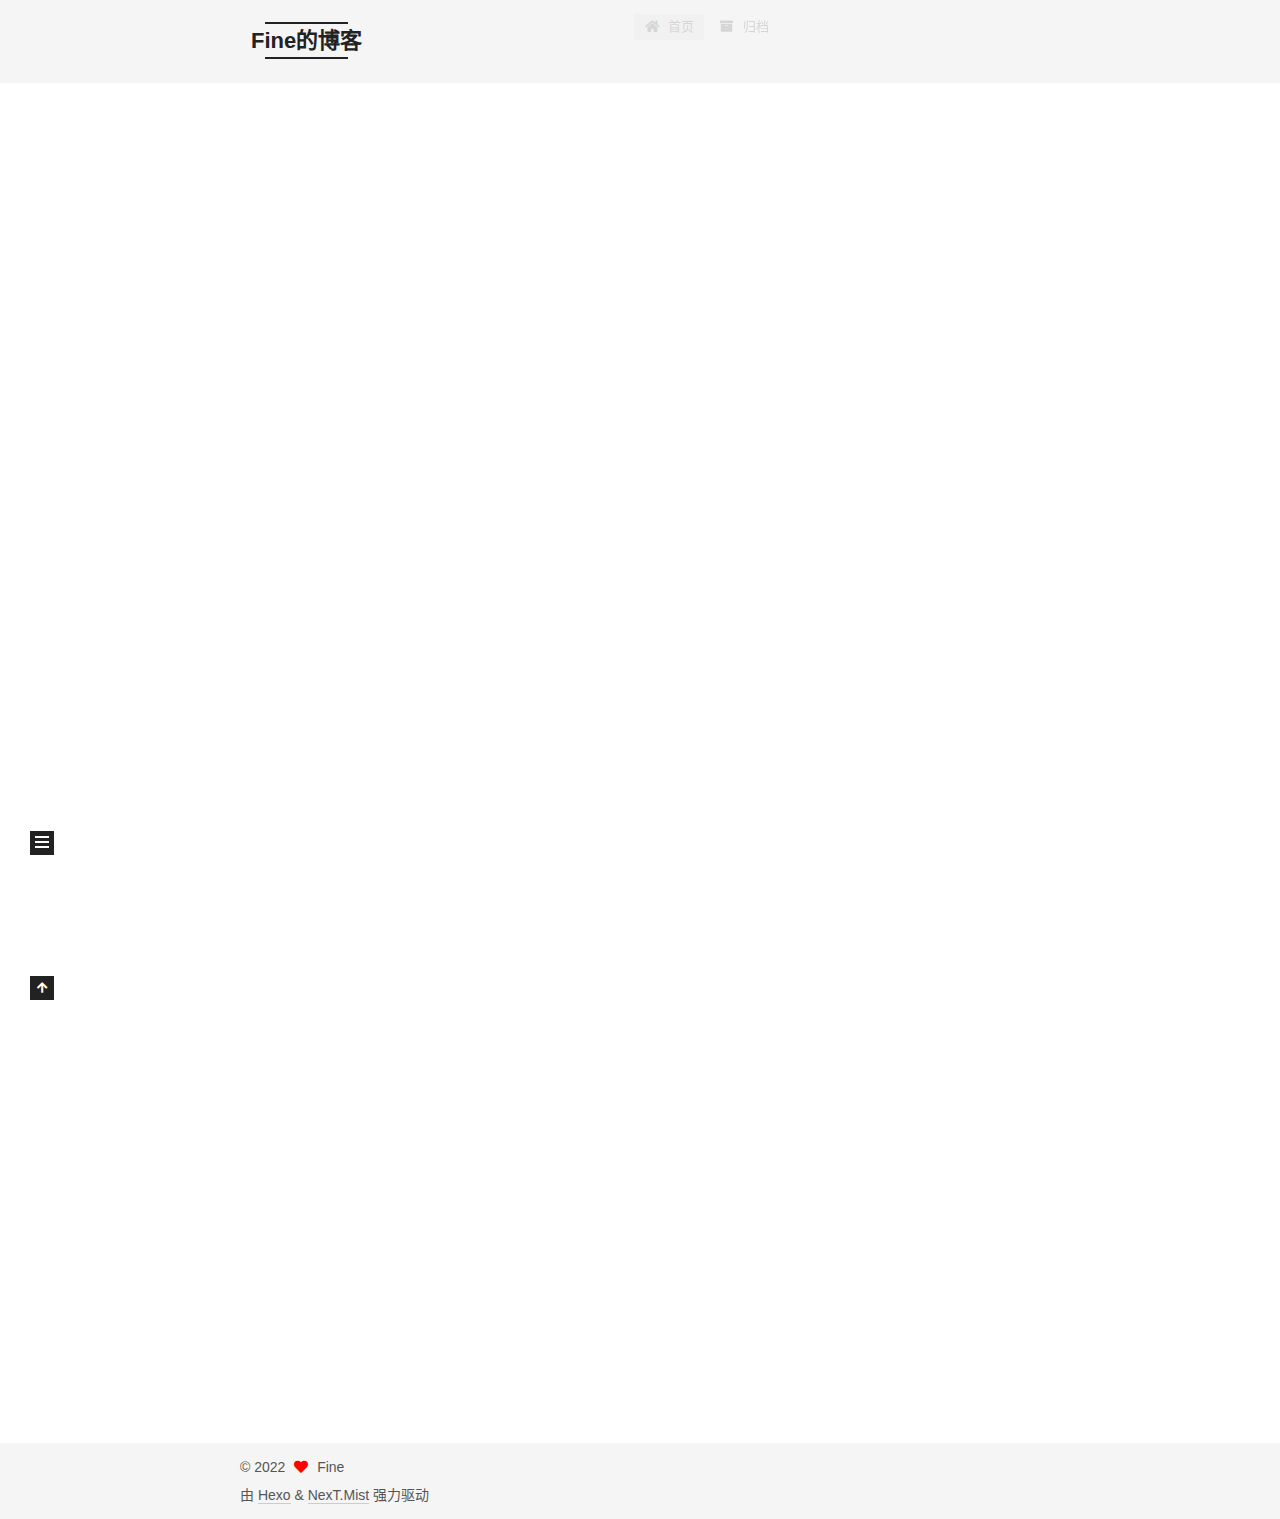
==== commit a57b625d: "Site updated: 2022-04-22 00:02:49" ====
--- a/index.html
+++ b/index.html
@@ -17,7 +17,7 @@
 
 <script id="hexo-configurations">
     var NexT = window.NexT || {};
-    var CONFIG = {"hostname":"example.com","root":"/","scheme":"Gemini","version":"7.8.0","exturl":false,"sidebar":{"position":"left","display":"post","padding":18,"offset":12,"onmobile":false},"copycode":{"enable":false,"show_result":false,"style":null},"back2top":{"enable":true,"sidebar":false,"scrollpercent":false},"bookmark":{"enable":false,"color":"#222","save":"auto"},"fancybox":false,"mediumzoom":false,"lazyload":false,"pangu":false,"comments":{"style":"tabs","active":null,"storage":true,"lazyload":false,"nav":null},"algolia":{"hits":{"per_page":10},"labels":{"input_placeholder":"Search for Posts","hits_empty":"We didn't find any results for the search: ${query}","hits_stats":"${hits} results found in ${time} ms"}},"localsearch":{"enable":false,"trigger":"auto","top_n_per_article":1,"unescape":false,"preload":false},"motion":{"enable":true,"async":false,"transition":{"post_block":"fadeIn","post_header":"slideDownIn","post_body":"slideDownIn","coll_header":"slideLeftIn","sidebar":"slideUpIn"}}};
+    var CONFIG = {"hostname":"example.com","root":"/","scheme":"Mist","version":"7.8.0","exturl":false,"sidebar":{"position":"left","display":"post","padding":18,"offset":12,"onmobile":false},"copycode":{"enable":false,"show_result":false,"style":null},"back2top":{"enable":true,"sidebar":false,"scrollpercent":false},"bookmark":{"enable":false,"color":"#222","save":"auto"},"fancybox":false,"mediumzoom":false,"lazyload":false,"pangu":false,"comments":{"style":"tabs","active":null,"storage":true,"lazyload":false,"nav":null},"algolia":{"hits":{"per_page":10},"labels":{"input_placeholder":"Search for Posts","hits_empty":"We didn't find any results for the search: ${query}","hits_stats":"${hits} results found in ${time} ms"}},"localsearch":{"enable":false,"trigger":"auto","top_n_per_article":1,"unescape":false,"preload":false},"motion":{"enable":true,"async":false,"transition":{"post_block":"fadeIn","post_header":"slideDownIn","post_body":"slideDownIn","coll_header":"slideLeftIn","sidebar":"slideUpIn"}}};
   </script>
 
   <meta name="description" content="大风起兮云飞扬">
@@ -372,7 +372,7 @@
   </span>
   <span class="author" itemprop="copyrightHolder">Fine</span>
 </div>
-  <div class="powered-by">由 <a href="https://hexo.io/" class="theme-link" rel="noopener" target="_blank">Hexo</a> & <a href="https://theme-next.org/" class="theme-link" rel="noopener" target="_blank">NexT.Gemini</a> 强力驱动
+  <div class="powered-by">由 <a href="https://hexo.io/" class="theme-link" rel="noopener" target="_blank">Hexo</a> & <a href="https://mist.theme-next.org/" class="theme-link" rel="noopener" target="_blank">NexT.Mist</a> 强力驱动
   </div>
 
         
@@ -398,7 +398,7 @@
 <script src="/js/motion.js"></script>
 
 
-<script src="/js/schemes/pisces.js"></script>
+<script src="/js/schemes/muse.js"></script>
 
 
 <script src="/js/next-boot.js"></script>
--- a/css/main.css
+++ b/css/main.css
@@ -1,22 +1,22 @@
 :root {
-  --body-bg-color: #eee;
-  --content-bg-color: #fff;
+  --body-bg-color: #fff;
+  --content-bg-color: #f5f5f5;
   --card-bg-color: #f5f5f5;
   --text-color: #555;
   --blockquote-color: #666;
   --link-color: #555;
   --link-hover-color: #222;
-  --brand-color: #fff;
-  --brand-hover-color: #fff;
+  --brand-color: #222;
+  --brand-hover-color: #222;
   --table-row-odd-bg-color: #f9f9f9;
   --table-row-hover-bg-color: #f5f5f5;
-  --menu-item-bg-color: #f5f5f5;
-  --btn-default-bg: #fff;
-  --btn-default-color: #555;
-  --btn-default-border-color: #555;
-  --btn-default-hover-bg: #222;
-  --btn-default-hover-color: #fff;
-  --btn-default-hover-border-color: #222;
+  --menu-item-bg-color: #ddd;
+  --btn-default-bg: transparent;
+  --btn-default-color: var(--link-color);
+  --btn-default-border-color: var(--link-color);
+  --btn-default-hover-bg: transparent;
+  --btn-default-hover-color: var(--link-hover-color);
+  --btn-default-hover-border-color: var(--link-hover-color);
 }
 html {
   line-height: 1.15; /* 1 */
@@ -221,7 +221,7 @@
 }
 a,
 span.exturl {
-  border-bottom: 1px solid #999;
+  border-bottom: 1px solid #ccc;
   color: var(--link-color);
   outline: 0;
   text-decoration: none;
@@ -314,7 +314,7 @@
 .btn {
   background: var(--btn-default-bg);
   border: 2px solid var(--btn-default-border-color);
-  border-radius: 2px;
+  border-radius: 0;
   color: var(--btn-default-color);
   display: inline-block;
   font-size: 0.875em;
@@ -921,16 +921,16 @@
 }
 .main-inner {
   margin: 0 auto;
-  width: calc(100% - 20px);
+  width: 700px;
 }
 @media (min-width: 1200px) {
   .main-inner {
-    width: 1160px;
+    width: 800px;
   }
 }
 @media (min-width: 1600px) {
   .main-inner {
-    width: 73%;
+    width: 900px;
   }
 }
 @media (max-width: 767px) {
@@ -943,16 +943,16 @@
 }
 .header-inner {
   margin: 0 auto;
-  width: calc(100% - 20px);
+  width: 700px;
 }
 @media (min-width: 1200px) {
   .header-inner {
-    width: 1160px;
+    width: 800px;
   }
 }
 @media (min-width: 1600px) {
   .header-inner {
-    width: 73%;
+    width: 900px;
   }
 }
 .site-brand-container {
@@ -966,7 +966,7 @@
 }
 .site-meta {
   flex-grow: 1;
-  text-align: center;
+  text-align: left;
 }
 @media (max-width: 767px) {
   .site-meta {
@@ -991,7 +991,7 @@
   margin: 0;
 }
 .site-subtitle {
-  color: #ddd;
+  color: #999;
   font-size: 0.8125em;
   margin: 10px 0;
 }
@@ -1136,22 +1136,22 @@
   display: inline-block;
 }
 .site-author-image {
-  border: 1px solid #eee;
+  border: 2px solid #333;
   display: block;
   margin: 0 auto;
-  max-width: 120px;
+  max-width: 96px;
   padding: 2px;
 }
 .site-author-name {
-  color: var(--text-color);
-  font-weight: 600;
-  margin: 0;
+  color: #f5f5f5;
+  font-weight: normal;
+  margin: 5px 0 0;
   text-align: center;
 }
 .site-description {
   color: #999;
-  font-size: 0.8125em;
-  margin-top: 0;
+  font-size: 1em;
+  margin-top: 5px;
   text-align: center;
 }
 .links-of-author {
@@ -1168,7 +1168,7 @@
 }
 .links-of-author a::before,
 .links-of-author span.exturl::before {
-  background: #5b7a67;
+  background: #5d902d;
   border-radius: 50%;
   content: ' ';
   display: inline-block;
@@ -1246,7 +1246,7 @@
 }
 .sidebar-nav li {
   border-bottom: 1px solid transparent;
-  color: var(--text-color);
+  color: #666;
   cursor: pointer;
   display: inline-block;
   font-size: 0.875em;
@@ -1255,14 +1255,14 @@
   margin-left: 10px;
 }
 .sidebar-nav li:hover {
-  color: #fc6423;
+  color: #f5f5f5;
 }
 .sidebar-nav .sidebar-nav-active {
-  border-bottom-color: #fc6423;
-  color: #fc6423;
+  border-bottom-color: #87daff;
+  color: #87daff;
 }
 .sidebar-nav .sidebar-nav-active:hover {
-  color: #fc6423;
+  color: #87daff;
 }
 .sidebar-panel {
   display: none;
@@ -1291,7 +1291,7 @@
   }
 }
 .sidebar-toggle:hover .toggle-line {
-  background: #fc6423;
+  background: #87daff;
 }
 .post-toc {
   font-size: 0.875em;
@@ -1330,14 +1330,14 @@
   display: block;
 }
 .post-toc .nav .active > a {
-  border-bottom-color: #fc6423;
-  color: #fc6423;
+  border-bottom-color: #87daff;
+  color: #87daff;
 }
 .post-toc .nav .active-current > a {
-  color: #fc6423;
+  color: #87daff;
 }
 .post-toc .nav .active-current > a:hover {
-  color: #fc6423;
+  color: #87daff;
 }
 .site-state {
   display: flex;
@@ -1352,20 +1352,20 @@
   padding: 0 15px;
 }
 .site-state-item:not(:first-child) {
-  border-left: 1px solid #eee;
+  border-left: 1px solid #333;
 }
 .site-state-item a {
   border-bottom: none;
 }
 .site-state-item-count {
   display: block;
-  font-size: 1em;
+  font-size: 1.25em;
   font-weight: 600;
   text-align: center;
 }
 .site-state-item-name {
-  color: #999;
-  font-size: 0.8125em;
+  color: inherit;
+  font-size: 0.875em;
 }
 .footer {
   color: #999;
@@ -1382,16 +1382,16 @@
   box-sizing: border-box;
   margin: 0 auto;
   text-align: center;
-  width: calc(100% - 20px);
+  width: 700px;
 }
 @media (min-width: 1200px) {
   .footer-inner {
-    width: 1160px;
+    width: 800px;
   }
 }
 @media (min-width: 1600px) {
   .footer-inner {
-    width: 73%;
+    width: 900px;
   }
 }
 .languages {
@@ -1489,7 +1489,7 @@
   color: #fff;
   cursor: pointer;
   left: 30px;
-  opacity: 0.6;
+  opacity: 1;
   padding: 0 6px;
   position: fixed;
   transition-property: bottom;
@@ -1500,10 +1500,10 @@
   display: none;
 }
 .back-to-top:hover {
-  color: #fc6423;
+  color: #87daff;
 }
 .back-to-top.back-to-top-on {
-  bottom: 30px;
+  bottom: 19px;
 }
 @media (max-width: 991px) {
   .back-to-top {
@@ -2141,425 +2141,244 @@
 .tag-cloud a:hover {
   color: var(--link-hover-color) !important;
 }
-.header {
-  margin: 0 auto;
-  position: relative;
-  width: calc(100% - 20px);
-}
-@media (min-width: 1200px) {
-  .header {
-    width: 1160px;
-  }
-}
-@media (min-width: 1600px) {
-  .header {
-    width: 73%;
-  }
-}
-@media (max-width: 991px) {
-  .header {
-    width: auto;
-  }
-}
-.header-inner {
-  background: var(--content-bg-color);
-  border-radius: initial;
-  box-shadow: 0 2px 2px 0 rgba(0,0,0,0.12), 0 3px 1px -2px rgba(0,0,0,0.06), 0 1px 5px 0 rgba(0,0,0,0.12);
-  overflow: hidden;
-  padding: 0;
-  position: absolute;
-  top: 0;
-  width: 240px;
-}
-@media (min-width: 1200px) {
-  .header-inner {
-    width: 240px;
-  }
-}
-@media (max-width: 991px) {
-  .header-inner {
-    border-radius: initial;
-    position: relative;
-    width: auto;
-  }
+hr {
+  height: 2px;
+  margin: 20px 0;
+}
+.btn {
+  padding: 0 10px;
+}
+.headband {
+  display: none;
 }
 .main-inner {
-  align-items: flex-start;
-  display: flex;
-  justify-content: space-between;
-  flex-direction: row-reverse;
-}
-@media (max-width: 991px) {
+  padding-bottom: 80px;
+}
+@media (max-width: 767px) {
   .main-inner {
     width: auto;
   }
 }
-.content-wrap {
+.content {
+  padding-top: 80px;
+}
+@media (max-width: 767px) {
+  .content {
+    padding-top: 60px;
+  }
+}
+.pagination {
+  margin: 120px 0 0;
+  text-align: left;
+}
+@media (max-width: 767px) {
+  .pagination {
+    margin: 80px 10px 0;
+    text-align: center;
+  }
+}
+.footer {
   background: var(--content-bg-color);
-  border-radius: initial;
-  box-shadow: 0 2px 2px 0 rgba(0,0,0,0.12), 0 3px 1px -2px rgba(0,0,0,0.06), 0 1px 5px 0 rgba(0,0,0,0.12);
-  box-sizing: border-box;
-  padding: 40px;
-  width: calc(100% - 252px);
-}
-@media (max-width: 991px) {
-  .content-wrap {
-    border-radius: initial;
-    padding: 20px;
-    width: 100%;
-  }
+  color: var(--text-color);
+  padding: 10px 0;
 }
 .footer-inner {
-  padding-left: 260px;
-}
-.back-to-top {
-  left: auto;
-  right: 30px;
-}
-@media (max-width: 991px) {
-  .back-to-top {
-    right: 20px;
-  }
-}
-@media (max-width: 991px) {
+  text-align: left;
+}
+@media (max-width: 767px) {
   .footer-inner {
-    padding-left: 0;
-    padding-right: 0;
+    text-align: center;
     width: auto;
   }
 }
-.site-brand-container {
-  background: #222;
-}
-@media (max-width: 991px) {
-  .site-brand-container {
-    box-shadow: 0 0 16px rgba(0,0,0,0.5);
+.header {
+  background: var(--content-bg-color);
+}
+.header-inner {
+  align-items: center;
+  display: flex;
+  padding: 20px 0;
+}
+@media (max-width: 767px) {
+  .header-inner {
+    display: block;
+    padding: 10px 0;
+    width: auto;
   }
 }
 .site-meta {
-  padding: 20px 0;
-}
-.brand {
-  padding: 0;
+  line-height: normal;
+}
+.site-meta .brand {
+  padding: 2px 1px;
+}
+@media (max-width: 767px) {
+  .site-meta .brand {
+    display: block;
+  }
+}
+.site-meta .site-title {
+  font-weight: bolder;
+}
+.logo-line-before,
+.logo-line-after {
+  display: block;
+  margin: 0 auto;
+  overflow: hidden;
+  width: 75%;
+}
+@media (max-width: 767px) {
+  .logo-line-before,
+  .logo-line-after {
+    display: none;
+  }
+}
+.logo-line-before i,
+.logo-line-after i {
+  background: var(--brand-color);
+  display: block;
+  height: 2px;
+  position: relative;
+}
+.use-motion .logo-line-before i {
+  left: -100%;
+}
+.use-motion .logo-line-after i {
+  right: -100%;
 }
 .site-subtitle {
-  margin: 10px 10px 0;
-}
-.custom-logo-image {
-  margin-top: 20px;
-}
-@media (max-width: 991px) {
-  .custom-logo-image {
-    display: none;
-  }
-}
-@media (min-width: 768px) and (max-width: 991px) {
-  .site-nav-toggle,
-  .site-nav-right {
-    display: flex;
-    flex-direction: column;
-    justify-content: center;
-  }
-}
-.site-nav-toggle .toggle,
-.site-nav-right .toggle {
-  color: #fff;
-}
-.site-nav-toggle .toggle .toggle-line,
-.site-nav-right .toggle .toggle-line {
-  background: #fff;
-}
-@media (min-width: 768px) and (max-width: 991px) {
+  display: none;
+}
+.site-nav {
+  flex-grow: 1;
+}
+@media (max-width: 767px) {
   .site-nav {
-    display: none;
-  }
+    padding: 10px 10px 0;
+  }
+}
+.menu {
+  margin: 0;
 }
 .menu .menu-item {
-  display: block;
   margin: 0;
+}
+@media (max-width: 767px) {
+  .menu .menu-item {
+    margin-top: 5px;
+  }
 }
 .menu .menu-item a,
 .menu .menu-item span.exturl {
-  padding: 5px 20px;
-  position: relative;
+  border-radius: 2px;
+  padding: 0 10px;
+  transition-property: background;
+}
+@media (max-width: 767px) {
+  .menu .menu-item a,
+  .menu .menu-item span.exturl {
+    text-align: left;
+  }
+}
+.menu .menu-item .badge {
+  background: #fff;
+  border-radius: 10px;
+  color: #555;
+  padding: 1px 4px;
+  text-shadow: 1px 1px 0 rgba(0,0,0,0.1);
+}
+.posts-expand.index .post-title,
+.posts-expand.index .post-meta {
   text-align: left;
-  transition-property: background-color;
-}
-@media (max-width: 991px) {
-  .menu .menu-item.menu-item-search {
-    display: none;
-  }
-}
-.menu .menu-item .badge {
+}
+@media (max-width: 767px) {
+  .posts-expand.index .post-title,
+  .posts-expand.index .post-meta {
+    text-align: center;
+  }
+}
+.posts-expand.index .post-meta {
+  margin: 5px 0 20px 0;
+}
+.posts-expand .post-eof {
+  display: none;
+}
+.posts-expand .post-block:not(:first-child) {
+  margin-top: 120px;
+}
+.posts-expand .post-title,
+.posts-expand .post-meta {
+  text-align: center;
+}
+.posts-expand .post-body img {
+  margin-left: 0;
+}
+.posts-expand .post-tags {
+  text-align: left;
+}
+.posts-expand .post-tags a {
+  background: #f5f5f5;
+  border-bottom: none;
+  padding: 1px 5px;
+}
+.posts-expand .post-tags a:hover {
   background: #ccc;
-  border-radius: 10px;
-  color: #fff;
-  float: right;
-  padding: 2px 5px;
-  text-shadow: 1px 1px 0 rgba(0,0,0,0.1);
-  vertical-align: middle;
-}
-.main-menu .menu-item-active a::after {
-  background: #bbb;
-  border-radius: 50%;
-  content: ' ';
-  height: 6px;
-  margin-top: -3px;
-  position: absolute;
-  right: 15px;
-  top: 50%;
-  width: 6px;
-}
-.sub-menu {
-  background: var(--content-bg-color);
-  border-bottom: 1px solid #ddd;
-  margin: 0;
-  padding: 6px 0;
-}
-.sub-menu .menu-item {
-  display: inline-block;
-}
-.sub-menu .menu-item a,
-.sub-menu .menu-item span.exturl {
-  background: transparent;
-  margin: 5px 10px;
-  padding: initial;
-}
-.sub-menu .menu-item a:hover,
-.sub-menu .menu-item span.exturl:hover {
-  background: transparent;
-  color: #fc6423;
-}
-.sub-menu .menu-item-active a {
-  border-bottom-color: #fc6423;
-  color: #fc6423;
-}
-.sub-menu .menu-item-active a:hover {
-  border-bottom-color: #fc6423;
-}
-.sidebar {
-  background: var(--body-bg-color);
-  box-shadow: none;
-  margin-top: 100%;
-  position: static;
-  width: 240px;
-}
-@media (max-width: 991px) {
-  .sidebar {
-    display: none;
-  }
-}
-.sidebar-toggle {
-  display: none;
-}
-.sidebar-inner {
-  background: var(--content-bg-color);
-  border-radius: initial;
-  box-shadow: 0 2px 2px 0 rgba(0,0,0,0.12), 0 3px 1px -2px rgba(0,0,0,0.06), 0 1px 5px 0 rgba(0,0,0,0.12), 0 -1px 0.5px 0 rgba(0,0,0,0.09);
-  box-sizing: border-box;
-  color: var(--text-color);
-  width: 240px;
-  opacity: 0;
-}
-.sidebar-inner.affix {
-  position: fixed;
-  top: 12px;
-}
-.sidebar-inner.affix-bottom {
-  position: absolute;
-}
-.site-state-item {
-  padding: 0 10px;
-}
-.sidebar-button {
-  border-bottom: 1px dotted #ccc;
-  border-top: 1px dotted #ccc;
-  margin-top: 10px;
-  text-align: center;
-}
-.sidebar-button a {
-  border: 0;
-  color: #fc6423;
-  display: block;
-}
-.sidebar-button a:hover {
+}
+.posts-expand .post-nav {
+  margin-top: 40px;
+}
+.post-button {
+  margin-top: 20px;
+  text-align: left;
+}
+.post-button .btn {
   background: none;
   border: 0;
-  color: #e34603;
-}
-.sidebar-button a:hover .fa,
-.sidebar-button a:hover .fab,
-.sidebar-button a:hover .far,
-.sidebar-button a:hover .fas {
-  color: #e34603;
-}
-.links-of-author {
-  display: flex;
-  flex-wrap: wrap;
-  margin-top: 10px;
-  justify-content: center;
-}
-.links-of-author-item {
-  margin: 5px 0 0;
-  width: 50%;
-}
-.links-of-author-item a,
-.links-of-author-item span.exturl {
+  border-bottom: 2px solid var(--btn-default-border-color);
+  padding: 0;
+  transition-property: border;
+}
+.post-button .btn:hover {
+  border-bottom-color: var(--btn-default-hover-border-color);
+}
+.sidebar {
+  left: -320px;
+}
+.sidebar.sidebar-active {
+  left: 0;
+}
+.sidebar {
+  width: 320px;
+  z-index: 1200;
+  transition-delay: 0s;
+  transition-duration: 0.2s;
+  transition-timing-function: ease-out;
+}
+.sidebar a,
+.sidebar span.exturl {
+  border-bottom-color: #555;
+  color: #999;
+}
+.sidebar a:hover,
+.sidebar span.exturl:hover {
+  border-bottom-color: #eee;
+  color: #eee;
+}
+.links-of-blogroll-item {
+  padding: 2px 10px;
+}
+.links-of-blogroll-item a,
+.links-of-blogroll-item span.exturl {
   box-sizing: border-box;
   display: inline-block;
-  margin-bottom: 0;
-  margin-right: 0;
-  max-width: 216px;
+  max-width: 280px;
   overflow: hidden;
-  padding: 0 5px;
   text-overflow: ellipsis;
   white-space: nowrap;
 }
-.links-of-author-item a,
-.links-of-author-item span.exturl {
-  border-bottom: none;
-  display: block;
-  text-decoration: none;
-}
-.links-of-author-item a::before,
-.links-of-author-item span.exturl::before {
-  display: none;
-}
-.links-of-author-item a:hover,
-.links-of-author-item span.exturl:hover {
-  background: var(--body-bg-color);
-  border-radius: 4px;
-}
-.links-of-author-item .fa,
-.links-of-author-item .fab,
-.links-of-author-item .far,
-.links-of-author-item .fas {
-  margin-right: 2px;
-}
-.links-of-blogroll-item {
-  padding: 0;
-}
-.content-wrap {
-  background: initial;
-  box-shadow: initial;
-  padding: initial;
-}
-.post-block {
-  background: var(--content-bg-color);
-  border-radius: initial;
-  box-shadow: 0 2px 2px 0 rgba(0,0,0,0.12), 0 3px 1px -2px rgba(0,0,0,0.06), 0 1px 5px 0 rgba(0,0,0,0.12);
-  padding: 40px;
-}
-.post-block + .post-block {
-  border-radius: initial;
-  box-shadow: 0 2px 2px 0 rgba(0,0,0,0.12), 0 3px 1px -2px rgba(0,0,0,0.06), 0 1px 5px 0 rgba(0,0,0,0.12), 0 -1px 0.5px 0 rgba(0,0,0,0.09);
-  margin-top: 12px;
-}
-.comments {
-  background: var(--content-bg-color);
-  border-radius: initial;
-  box-shadow: 0 2px 2px 0 rgba(0,0,0,0.12), 0 3px 1px -2px rgba(0,0,0,0.06), 0 1px 5px 0 rgba(0,0,0,0.12), 0 -1px 0.5px 0 rgba(0,0,0,0.09);
-  margin-top: 12px;
-  padding: 40px;
-}
-.tabs-comment {
-  margin-top: 1em;
-}
-.content {
-  padding-top: initial;
-}
-.post-eof {
-  display: none;
-}
-.pagination {
-  background: var(--content-bg-color);
-  border-radius: initial;
-  border-top: initial;
-  box-shadow: 0 2px 2px 0 rgba(0,0,0,0.12), 0 3px 1px -2px rgba(0,0,0,0.06), 0 1px 5px 0 rgba(0,0,0,0.12), 0 -1px 0.5px 0 rgba(0,0,0,0.09);
-  margin: 12px 0 0;
-  padding: 10px 0 10px;
-}
-.pagination .prev,
-.pagination .next,
-.pagination .page-number {
-  margin-bottom: initial;
-  top: initial;
-}
-.main {
-  padding-bottom: initial;
-}
-.footer {
-  bottom: auto;
-}
 .sub-menu {
-  border-bottom: initial;
-  box-shadow: 0 2px 2px 0 rgba(0,0,0,0.12), 0 3px 1px -2px rgba(0,0,0,0.06), 0 1px 5px 0 rgba(0,0,0,0.12);
-}
-.sub-menu + .content .post-block {
-  box-shadow: 0 2px 2px 0 rgba(0,0,0,0.12), 0 3px 1px -2px rgba(0,0,0,0.06), 0 1px 5px 0 rgba(0,0,0,0.12), 0 -1px 0.5px 0 rgba(0,0,0,0.09);
-  margin-top: 12px;
-}
-@media (min-width: 768px) and (max-width: 991px) {
-  .sub-menu + .content .post-block {
-    margin-top: 10px;
-  }
-}
-@media (max-width: 767px) {
-  .sub-menu + .content .post-block {
-    margin-top: 8px;
-  }
-}
-.post-body h1,
-.post-body h2 {
-  border-bottom: 1px solid #eee;
-}
-.post-body h3 {
-  border-bottom: 1px dotted #eee;
-}
-@media (min-width: 768px) and (max-width: 991px) {
-  .content-wrap {
-    padding: 10px;
-  }
-  .posts-expand .post-button {
-    margin-top: 20px;
-  }
-  .post-block {
-    border-radius: initial;
-    box-shadow: 0 2px 2px 0 rgba(0,0,0,0.12), 0 3px 1px -2px rgba(0,0,0,0.06), 0 1px 5px 0 rgba(0,0,0,0.12), 0 -1px 0.5px 0 rgba(0,0,0,0.09);
-    padding: 20px;
-  }
-  .post-block + .post-block {
-    margin-top: 10px;
-  }
-  .comments {
-    margin-top: 10px;
-    padding: 10px 20px;
-  }
-  .pagination {
-    margin: 10px 0 0;
-  }
-}
-@media (max-width: 767px) {
-  .content-wrap {
-    padding: 8px;
-  }
-  .posts-expand .post-button {
-    margin: 12px 0;
-  }
-  .post-block {
-    border-radius: initial;
-    box-shadow: 0 2px 2px 0 rgba(0,0,0,0.12), 0 3px 1px -2px rgba(0,0,0,0.06), 0 1px 5px 0 rgba(0,0,0,0.12), 0 -1px 0.5px 0 rgba(0,0,0,0.09);
-    min-height: auto;
-    padding: 12px;
-  }
-  .post-block + .post-block {
-    margin-top: 8px;
-  }
-  .comments {
-    margin-top: 8px;
-    padding: 10px 12px;
-  }
-  .pagination {
-    margin: 8px 0 0;
-  }
-}
+  margin: 10px 0;
+}
+.sub-menu .menu-item {
+  display: inline-block;
+}
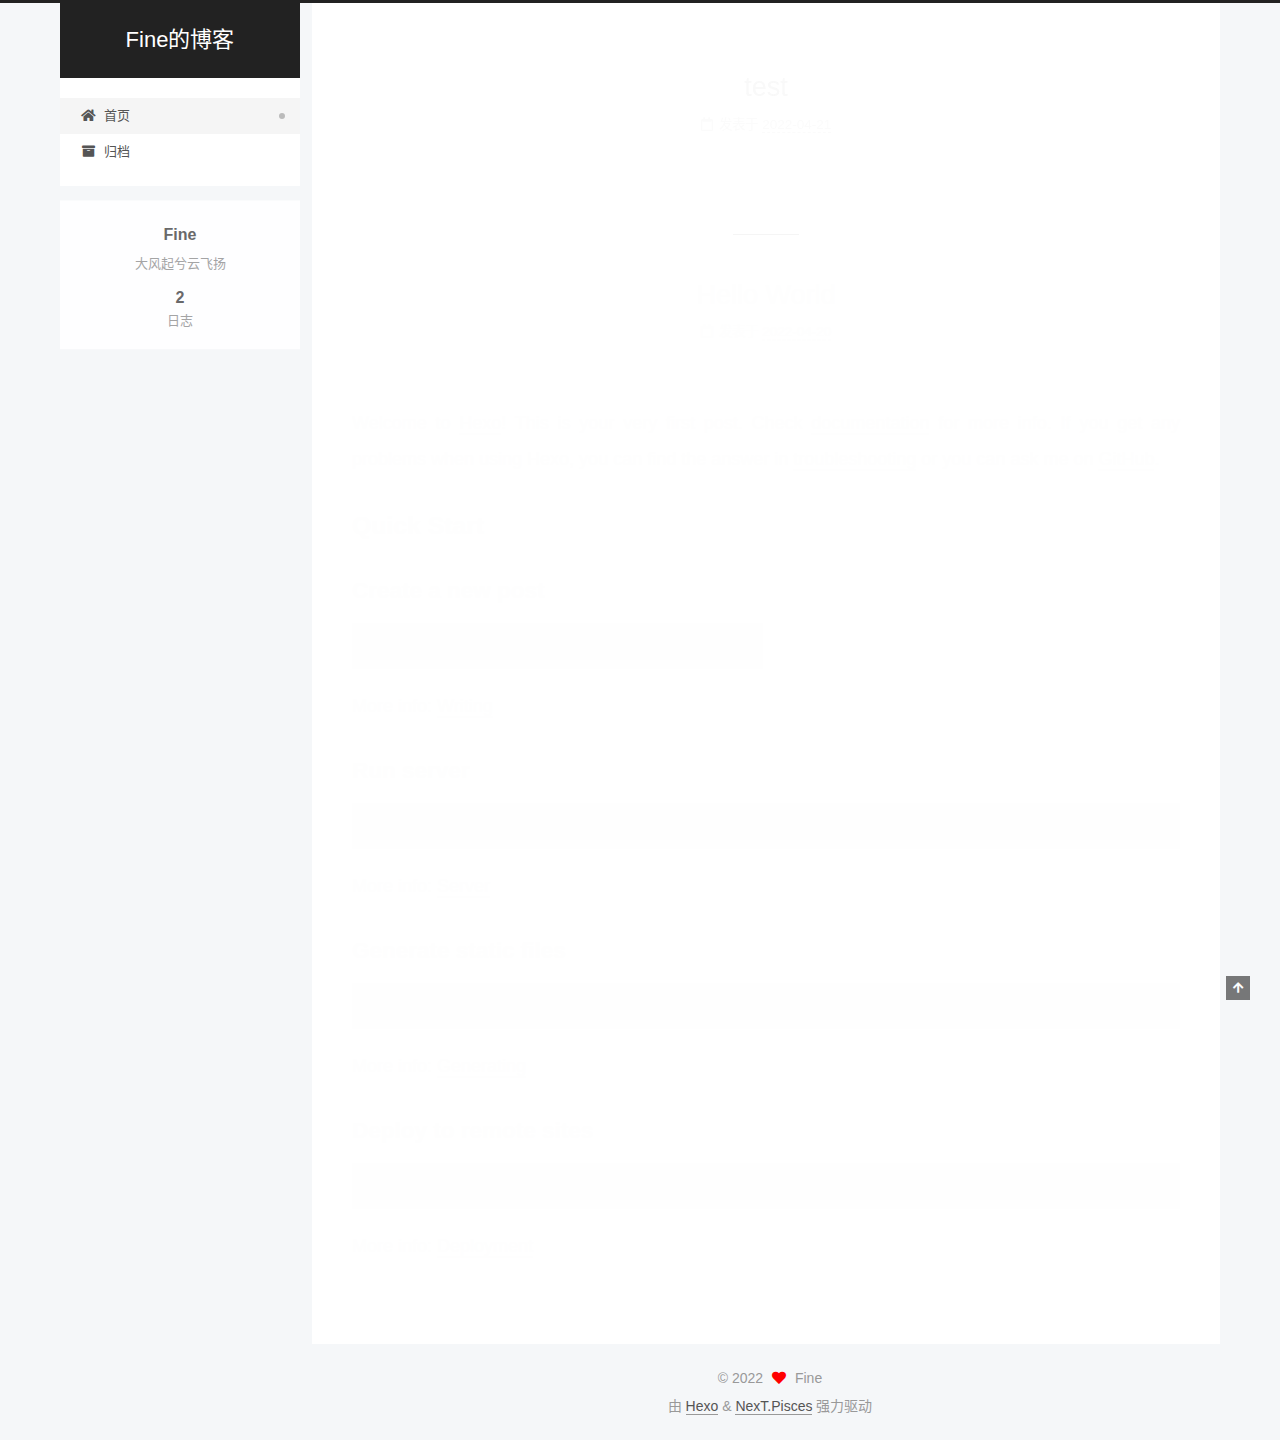
==== commit 6135a5f9: "Site updated: 2022-04-22 00:16:25" ====
--- a/index.html
+++ b/index.html
@@ -17,7 +17,7 @@
 
 <script id="hexo-configurations">
     var NexT = window.NexT || {};
-    var CONFIG = {"hostname":"example.com","root":"/","scheme":"Mist","version":"7.8.0","exturl":false,"sidebar":{"position":"left","display":"post","padding":18,"offset":12,"onmobile":false},"copycode":{"enable":false,"show_result":false,"style":null},"back2top":{"enable":true,"sidebar":false,"scrollpercent":false},"bookmark":{"enable":false,"color":"#222","save":"auto"},"fancybox":false,"mediumzoom":false,"lazyload":false,"pangu":false,"comments":{"style":"tabs","active":null,"storage":true,"lazyload":false,"nav":null},"algolia":{"hits":{"per_page":10},"labels":{"input_placeholder":"Search for Posts","hits_empty":"We didn't find any results for the search: ${query}","hits_stats":"${hits} results found in ${time} ms"}},"localsearch":{"enable":false,"trigger":"auto","top_n_per_article":1,"unescape":false,"preload":false},"motion":{"enable":true,"async":false,"transition":{"post_block":"fadeIn","post_header":"slideDownIn","post_body":"slideDownIn","coll_header":"slideLeftIn","sidebar":"slideUpIn"}}};
+    var CONFIG = {"hostname":"example.com","root":"/","scheme":"Pisces","version":"7.8.0","exturl":false,"sidebar":{"position":"left","display":"post","padding":18,"offset":12,"onmobile":false},"copycode":{"enable":false,"show_result":false,"style":null},"back2top":{"enable":true,"sidebar":false,"scrollpercent":false},"bookmark":{"enable":false,"color":"#222","save":"auto"},"fancybox":false,"mediumzoom":false,"lazyload":false,"pangu":false,"comments":{"style":"tabs","active":null,"storage":true,"lazyload":false,"nav":null},"algolia":{"hits":{"per_page":10},"labels":{"input_placeholder":"Search for Posts","hits_empty":"We didn't find any results for the search: ${query}","hits_stats":"${hits} results found in ${time} ms"}},"localsearch":{"enable":false,"trigger":"auto","top_n_per_article":1,"unescape":false,"preload":false},"motion":{"enable":true,"async":false,"transition":{"post_block":"fadeIn","post_header":"slideDownIn","post_body":"slideDownIn","coll_header":"slideLeftIn","sidebar":"slideUpIn"}}};
   </script>
 
   <meta name="description" content="大风起兮云飞扬">
@@ -372,7 +372,7 @@
   </span>
   <span class="author" itemprop="copyrightHolder">Fine</span>
 </div>
-  <div class="powered-by">由 <a href="https://hexo.io/" class="theme-link" rel="noopener" target="_blank">Hexo</a> & <a href="https://mist.theme-next.org/" class="theme-link" rel="noopener" target="_blank">NexT.Mist</a> 强力驱动
+  <div class="powered-by">由 <a href="https://hexo.io/" class="theme-link" rel="noopener" target="_blank">Hexo</a> & <a href="https://pisces.theme-next.org/" class="theme-link" rel="noopener" target="_blank">NexT.Pisces</a> 强力驱动
   </div>
 
         
@@ -398,7 +398,7 @@
 <script src="/js/motion.js"></script>
 
 
-<script src="/js/schemes/muse.js"></script>
+<script src="/js/schemes/pisces.js"></script>
 
 
 <script src="/js/next-boot.js"></script>
--- a/css/main.css
+++ b/css/main.css
@@ -1,22 +1,22 @@
 :root {
-  --body-bg-color: #fff;
-  --content-bg-color: #f5f5f5;
+  --body-bg-color: #f5f7f9;
+  --content-bg-color: #fff;
   --card-bg-color: #f5f5f5;
   --text-color: #555;
   --blockquote-color: #666;
   --link-color: #555;
   --link-hover-color: #222;
-  --brand-color: #222;
-  --brand-hover-color: #222;
+  --brand-color: #fff;
+  --brand-hover-color: #fff;
   --table-row-odd-bg-color: #f9f9f9;
   --table-row-hover-bg-color: #f5f5f5;
-  --menu-item-bg-color: #ddd;
-  --btn-default-bg: transparent;
-  --btn-default-color: var(--link-color);
-  --btn-default-border-color: var(--link-color);
-  --btn-default-hover-bg: transparent;
-  --btn-default-hover-color: var(--link-hover-color);
-  --btn-default-hover-border-color: var(--link-hover-color);
+  --menu-item-bg-color: #f5f5f5;
+  --btn-default-bg: #fff;
+  --btn-default-color: #555;
+  --btn-default-border-color: #555;
+  --btn-default-hover-bg: #222;
+  --btn-default-hover-color: #fff;
+  --btn-default-hover-border-color: #222;
 }
 html {
   line-height: 1.15; /* 1 */
@@ -221,7 +221,7 @@
 }
 a,
 span.exturl {
-  border-bottom: 1px solid #ccc;
+  border-bottom: 1px solid #999;
   color: var(--link-color);
   outline: 0;
   text-decoration: none;
@@ -314,7 +314,7 @@
 .btn {
   background: var(--btn-default-bg);
   border: 2px solid var(--btn-default-border-color);
-  border-radius: 0;
+  border-radius: 2px;
   color: var(--btn-default-color);
   display: inline-block;
   font-size: 0.875em;
@@ -921,16 +921,16 @@
 }
 .main-inner {
   margin: 0 auto;
-  width: 700px;
+  width: calc(100% - 20px);
 }
 @media (min-width: 1200px) {
   .main-inner {
-    width: 800px;
+    width: 1160px;
   }
 }
 @media (min-width: 1600px) {
   .main-inner {
-    width: 900px;
+    width: 73%;
   }
 }
 @media (max-width: 767px) {
@@ -943,16 +943,16 @@
 }
 .header-inner {
   margin: 0 auto;
-  width: 700px;
+  width: calc(100% - 20px);
 }
 @media (min-width: 1200px) {
   .header-inner {
-    width: 800px;
+    width: 1160px;
   }
 }
 @media (min-width: 1600px) {
   .header-inner {
-    width: 900px;
+    width: 73%;
   }
 }
 .site-brand-container {
@@ -966,7 +966,7 @@
 }
 .site-meta {
   flex-grow: 1;
-  text-align: left;
+  text-align: center;
 }
 @media (max-width: 767px) {
   .site-meta {
@@ -991,7 +991,7 @@
   margin: 0;
 }
 .site-subtitle {
-  color: #999;
+  color: #ddd;
   font-size: 0.8125em;
   margin: 10px 0;
 }
@@ -1136,22 +1136,22 @@
   display: inline-block;
 }
 .site-author-image {
-  border: 2px solid #333;
+  border: 1px solid #eee;
   display: block;
   margin: 0 auto;
-  max-width: 96px;
+  max-width: 120px;
   padding: 2px;
 }
 .site-author-name {
-  color: #f5f5f5;
-  font-weight: normal;
-  margin: 5px 0 0;
+  color: var(--text-color);
+  font-weight: 600;
+  margin: 0;
   text-align: center;
 }
 .site-description {
   color: #999;
-  font-size: 1em;
-  margin-top: 5px;
+  font-size: 0.8125em;
+  margin-top: 0;
   text-align: center;
 }
 .links-of-author {
@@ -1168,7 +1168,7 @@
 }
 .links-of-author a::before,
 .links-of-author span.exturl::before {
-  background: #5d902d;
+  background: #989499;
   border-radius: 50%;
   content: ' ';
   display: inline-block;
@@ -1246,7 +1246,7 @@
 }
 .sidebar-nav li {
   border-bottom: 1px solid transparent;
-  color: #666;
+  color: var(--text-color);
   cursor: pointer;
   display: inline-block;
   font-size: 0.875em;
@@ -1255,14 +1255,14 @@
   margin-left: 10px;
 }
 .sidebar-nav li:hover {
-  color: #f5f5f5;
+  color: #fc6423;
 }
 .sidebar-nav .sidebar-nav-active {
-  border-bottom-color: #87daff;
-  color: #87daff;
+  border-bottom-color: #fc6423;
+  color: #fc6423;
 }
 .sidebar-nav .sidebar-nav-active:hover {
-  color: #87daff;
+  color: #fc6423;
 }
 .sidebar-panel {
   display: none;
@@ -1291,7 +1291,7 @@
   }
 }
 .sidebar-toggle:hover .toggle-line {
-  background: #87daff;
+  background: #fc6423;
 }
 .post-toc {
   font-size: 0.875em;
@@ -1330,14 +1330,14 @@
   display: block;
 }
 .post-toc .nav .active > a {
-  border-bottom-color: #87daff;
-  color: #87daff;
+  border-bottom-color: #fc6423;
+  color: #fc6423;
 }
 .post-toc .nav .active-current > a {
-  color: #87daff;
+  color: #fc6423;
 }
 .post-toc .nav .active-current > a:hover {
-  color: #87daff;
+  color: #fc6423;
 }
 .site-state {
   display: flex;
@@ -1352,20 +1352,20 @@
   padding: 0 15px;
 }
 .site-state-item:not(:first-child) {
-  border-left: 1px solid #333;
+  border-left: 1px solid #eee;
 }
 .site-state-item a {
   border-bottom: none;
 }
 .site-state-item-count {
   display: block;
-  font-size: 1.25em;
+  font-size: 1em;
   font-weight: 600;
   text-align: center;
 }
 .site-state-item-name {
-  color: inherit;
-  font-size: 0.875em;
+  color: #999;
+  font-size: 0.8125em;
 }
 .footer {
   color: #999;
@@ -1382,16 +1382,16 @@
   box-sizing: border-box;
   margin: 0 auto;
   text-align: center;
-  width: 700px;
+  width: calc(100% - 20px);
 }
 @media (min-width: 1200px) {
   .footer-inner {
-    width: 800px;
+    width: 1160px;
   }
 }
 @media (min-width: 1600px) {
   .footer-inner {
-    width: 900px;
+    width: 73%;
   }
 }
 .languages {
@@ -1489,7 +1489,7 @@
   color: #fff;
   cursor: pointer;
   left: 30px;
-  opacity: 1;
+  opacity: 0.6;
   padding: 0 6px;
   position: fixed;
   transition-property: bottom;
@@ -1500,10 +1500,10 @@
   display: none;
 }
 .back-to-top:hover {
-  color: #87daff;
+  color: #fc6423;
 }
 .back-to-top.back-to-top-on {
-  bottom: 19px;
+  bottom: 30px;
 }
 @media (max-width: 991px) {
   .back-to-top {
@@ -2141,244 +2141,301 @@
 .tag-cloud a:hover {
   color: var(--link-hover-color) !important;
 }
-hr {
-  height: 2px;
-  margin: 20px 0;
-}
-.btn {
-  padding: 0 10px;
-}
-.headband {
-  display: none;
+.header {
+  margin: 0 auto;
+  position: relative;
+  width: calc(100% - 20px);
+}
+@media (min-width: 1200px) {
+  .header {
+    width: 1160px;
+  }
+}
+@media (min-width: 1600px) {
+  .header {
+    width: 73%;
+  }
+}
+@media (max-width: 991px) {
+  .header {
+    width: auto;
+  }
+}
+.header-inner {
+  background: var(--content-bg-color);
+  border-radius: initial;
+  box-shadow: initial;
+  overflow: hidden;
+  padding: 0;
+  position: absolute;
+  top: 0;
+  width: 240px;
+}
+@media (min-width: 1200px) {
+  .header-inner {
+    width: 240px;
+  }
+}
+@media (max-width: 991px) {
+  .header-inner {
+    border-radius: initial;
+    position: relative;
+    width: auto;
+  }
 }
 .main-inner {
-  padding-bottom: 80px;
-}
-@media (max-width: 767px) {
+  align-items: flex-start;
+  display: flex;
+  justify-content: space-between;
+  flex-direction: row-reverse;
+}
+@media (max-width: 991px) {
   .main-inner {
     width: auto;
   }
 }
-.content {
-  padding-top: 80px;
-}
-@media (max-width: 767px) {
-  .content {
-    padding-top: 60px;
-  }
-}
-.pagination {
-  margin: 120px 0 0;
-  text-align: left;
-}
-@media (max-width: 767px) {
-  .pagination {
-    margin: 80px 10px 0;
-    text-align: center;
-  }
-}
-.footer {
+.content-wrap {
   background: var(--content-bg-color);
-  color: var(--text-color);
-  padding: 10px 0;
+  border-radius: initial;
+  box-shadow: initial;
+  box-sizing: border-box;
+  padding: 40px;
+  width: calc(100% - 252px);
+}
+@media (max-width: 991px) {
+  .content-wrap {
+    border-radius: initial;
+    padding: 20px;
+    width: 100%;
+  }
 }
 .footer-inner {
-  text-align: left;
-}
-@media (max-width: 767px) {
+  padding-left: 260px;
+}
+.back-to-top {
+  left: auto;
+  right: 30px;
+}
+@media (max-width: 991px) {
+  .back-to-top {
+    right: 20px;
+  }
+}
+@media (max-width: 991px) {
   .footer-inner {
-    text-align: center;
+    padding-left: 0;
+    padding-right: 0;
     width: auto;
   }
 }
-.header {
-  background: var(--content-bg-color);
-}
-.header-inner {
-  align-items: center;
-  display: flex;
+.site-brand-container {
+  background: #222;
+}
+@media (max-width: 991px) {
+  .site-brand-container {
+    box-shadow: 0 0 16px rgba(0,0,0,0.5);
+  }
+}
+.site-meta {
   padding: 20px 0;
 }
-@media (max-width: 767px) {
-  .header-inner {
-    display: block;
-    padding: 10px 0;
-    width: auto;
-  }
-}
-.site-meta {
-  line-height: normal;
-}
-.site-meta .brand {
-  padding: 2px 1px;
-}
-@media (max-width: 767px) {
-  .site-meta .brand {
-    display: block;
-  }
-}
-.site-meta .site-title {
-  font-weight: bolder;
-}
-.logo-line-before,
-.logo-line-after {
+.brand {
+  padding: 0;
+}
+.site-subtitle {
+  margin: 10px 10px 0;
+}
+.custom-logo-image {
+  margin-top: 20px;
+}
+@media (max-width: 991px) {
+  .custom-logo-image {
+    display: none;
+  }
+}
+@media (min-width: 768px) and (max-width: 991px) {
+  .site-nav-toggle,
+  .site-nav-right {
+    display: flex;
+    flex-direction: column;
+    justify-content: center;
+  }
+}
+.site-nav-toggle .toggle,
+.site-nav-right .toggle {
+  color: #fff;
+}
+.site-nav-toggle .toggle .toggle-line,
+.site-nav-right .toggle .toggle-line {
+  background: #fff;
+}
+@media (min-width: 768px) and (max-width: 991px) {
+  .site-nav {
+    display: none;
+  }
+}
+.menu .menu-item {
   display: block;
-  margin: 0 auto;
-  overflow: hidden;
-  width: 75%;
-}
-@media (max-width: 767px) {
-  .logo-line-before,
-  .logo-line-after {
-    display: none;
-  }
-}
-.logo-line-before i,
-.logo-line-after i {
-  background: var(--brand-color);
-  display: block;
-  height: 2px;
-  position: relative;
-}
-.use-motion .logo-line-before i {
-  left: -100%;
-}
-.use-motion .logo-line-after i {
-  right: -100%;
-}
-.site-subtitle {
-  display: none;
-}
-.site-nav {
-  flex-grow: 1;
-}
-@media (max-width: 767px) {
-  .site-nav {
-    padding: 10px 10px 0;
-  }
-}
-.menu {
   margin: 0;
-}
-.menu .menu-item {
-  margin: 0;
-}
-@media (max-width: 767px) {
-  .menu .menu-item {
-    margin-top: 5px;
-  }
 }
 .menu .menu-item a,
 .menu .menu-item span.exturl {
-  border-radius: 2px;
+  padding: 5px 20px;
+  position: relative;
+  text-align: left;
+  transition-property: background-color;
+}
+@media (max-width: 991px) {
+  .menu .menu-item.menu-item-search {
+    display: none;
+  }
+}
+.menu .menu-item .badge {
+  background: #ccc;
+  border-radius: 10px;
+  color: #fff;
+  float: right;
+  padding: 2px 5px;
+  text-shadow: 1px 1px 0 rgba(0,0,0,0.1);
+  vertical-align: middle;
+}
+.main-menu .menu-item-active a::after {
+  background: #bbb;
+  border-radius: 50%;
+  content: ' ';
+  height: 6px;
+  margin-top: -3px;
+  position: absolute;
+  right: 15px;
+  top: 50%;
+  width: 6px;
+}
+.sub-menu {
+  background: var(--content-bg-color);
+  border-bottom: 1px solid #ddd;
+  margin: 0;
+  padding: 6px 0;
+}
+.sub-menu .menu-item {
+  display: inline-block;
+}
+.sub-menu .menu-item a,
+.sub-menu .menu-item span.exturl {
+  background: transparent;
+  margin: 5px 10px;
+  padding: initial;
+}
+.sub-menu .menu-item a:hover,
+.sub-menu .menu-item span.exturl:hover {
+  background: transparent;
+  color: #fc6423;
+}
+.sub-menu .menu-item-active a {
+  border-bottom-color: #fc6423;
+  color: #fc6423;
+}
+.sub-menu .menu-item-active a:hover {
+  border-bottom-color: #fc6423;
+}
+.sidebar {
+  background: var(--body-bg-color);
+  box-shadow: none;
+  margin-top: 100%;
+  position: static;
+  width: 240px;
+}
+@media (max-width: 991px) {
+  .sidebar {
+    display: none;
+  }
+}
+.sidebar-toggle {
+  display: none;
+}
+.sidebar-inner {
+  background: var(--content-bg-color);
+  border-radius: initial;
+  box-shadow: initial;
+  box-sizing: border-box;
+  color: var(--text-color);
+  width: 240px;
+  opacity: 0;
+}
+.sidebar-inner.affix {
+  position: fixed;
+  top: 12px;
+}
+.sidebar-inner.affix-bottom {
+  position: absolute;
+}
+.site-state-item {
   padding: 0 10px;
-  transition-property: background;
-}
-@media (max-width: 767px) {
-  .menu .menu-item a,
-  .menu .menu-item span.exturl {
-    text-align: left;
-  }
-}
-.menu .menu-item .badge {
-  background: #fff;
-  border-radius: 10px;
-  color: #555;
-  padding: 1px 4px;
-  text-shadow: 1px 1px 0 rgba(0,0,0,0.1);
-}
-.posts-expand.index .post-title,
-.posts-expand.index .post-meta {
-  text-align: left;
-}
-@media (max-width: 767px) {
-  .posts-expand.index .post-title,
-  .posts-expand.index .post-meta {
-    text-align: center;
-  }
-}
-.posts-expand.index .post-meta {
-  margin: 5px 0 20px 0;
-}
-.posts-expand .post-eof {
-  display: none;
-}
-.posts-expand .post-block:not(:first-child) {
-  margin-top: 120px;
-}
-.posts-expand .post-title,
-.posts-expand .post-meta {
-  text-align: center;
-}
-.posts-expand .post-body img {
-  margin-left: 0;
-}
-.posts-expand .post-tags {
-  text-align: left;
-}
-.posts-expand .post-tags a {
-  background: #f5f5f5;
-  border-bottom: none;
-  padding: 1px 5px;
-}
-.posts-expand .post-tags a:hover {
-  background: #ccc;
-}
-.posts-expand .post-nav {
-  margin-top: 40px;
-}
-.post-button {
-  margin-top: 20px;
-  text-align: left;
-}
-.post-button .btn {
+}
+.sidebar-button {
+  border-bottom: 1px dotted #ccc;
+  border-top: 1px dotted #ccc;
+  margin-top: 10px;
+  text-align: center;
+}
+.sidebar-button a {
+  border: 0;
+  color: #fc6423;
+  display: block;
+}
+.sidebar-button a:hover {
   background: none;
   border: 0;
-  border-bottom: 2px solid var(--btn-default-border-color);
-  padding: 0;
-  transition-property: border;
-}
-.post-button .btn:hover {
-  border-bottom-color: var(--btn-default-hover-border-color);
-}
-.sidebar {
-  left: -320px;
-}
-.sidebar.sidebar-active {
-  left: 0;
-}
-.sidebar {
-  width: 320px;
-  z-index: 1200;
-  transition-delay: 0s;
-  transition-duration: 0.2s;
-  transition-timing-function: ease-out;
-}
-.sidebar a,
-.sidebar span.exturl {
-  border-bottom-color: #555;
-  color: #999;
-}
-.sidebar a:hover,
-.sidebar span.exturl:hover {
-  border-bottom-color: #eee;
-  color: #eee;
-}
-.links-of-blogroll-item {
-  padding: 2px 10px;
-}
-.links-of-blogroll-item a,
-.links-of-blogroll-item span.exturl {
+  color: #e34603;
+}
+.sidebar-button a:hover .fa,
+.sidebar-button a:hover .fab,
+.sidebar-button a:hover .far,
+.sidebar-button a:hover .fas {
+  color: #e34603;
+}
+.links-of-author {
+  display: flex;
+  flex-wrap: wrap;
+  margin-top: 10px;
+  justify-content: center;
+}
+.links-of-author-item {
+  margin: 5px 0 0;
+  width: 50%;
+}
+.links-of-author-item a,
+.links-of-author-item span.exturl {
   box-sizing: border-box;
   display: inline-block;
-  max-width: 280px;
+  margin-bottom: 0;
+  margin-right: 0;
+  max-width: 216px;
   overflow: hidden;
+  padding: 0 5px;
   text-overflow: ellipsis;
   white-space: nowrap;
 }
-.sub-menu {
-  margin: 10px 0;
-}
-.sub-menu .menu-item {
-  display: inline-block;
-}
+.links-of-author-item a,
+.links-of-author-item span.exturl {
+  border-bottom: none;
+  display: block;
+  text-decoration: none;
+}
+.links-of-author-item a::before,
+.links-of-author-item span.exturl::before {
+  display: none;
+}
+.links-of-author-item a:hover,
+.links-of-author-item span.exturl:hover {
+  background: var(--body-bg-color);
+  border-radius: 4px;
+}
+.links-of-author-item .fa,
+.links-of-author-item .fab,
+.links-of-author-item .far,
+.links-of-author-item .fas {
+  margin-right: 2px;
+}
+.links-of-blogroll-item {
+  padding: 0;
+}
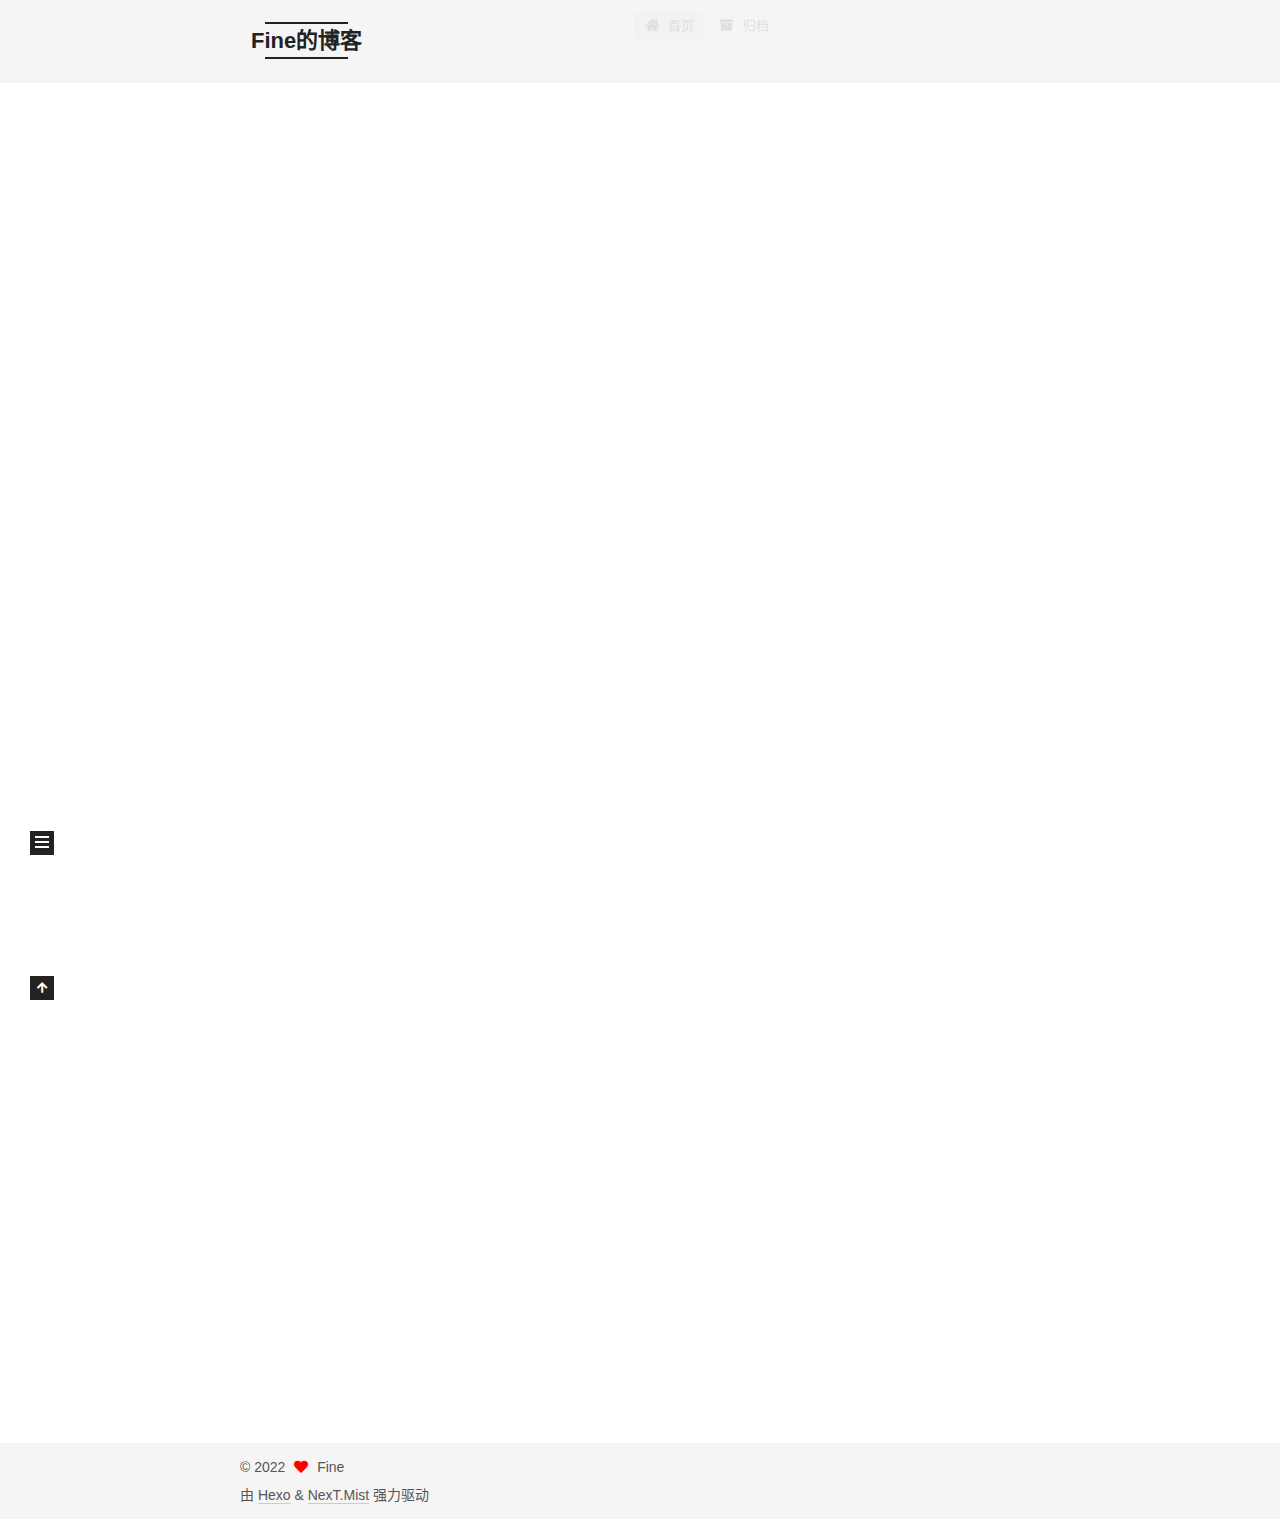
==== commit 59ac867b: "Site updated: 2022-04-22 19:31:20" ====
--- a/index.html
+++ b/index.html
@@ -17,7 +17,7 @@
 
 <script id="hexo-configurations">
     var NexT = window.NexT || {};
-    var CONFIG = {"hostname":"example.com","root":"/","scheme":"Pisces","version":"7.8.0","exturl":false,"sidebar":{"position":"left","display":"post","padding":18,"offset":12,"onmobile":false},"copycode":{"enable":false,"show_result":false,"style":null},"back2top":{"enable":true,"sidebar":false,"scrollpercent":false},"bookmark":{"enable":false,"color":"#222","save":"auto"},"fancybox":false,"mediumzoom":false,"lazyload":false,"pangu":false,"comments":{"style":"tabs","active":null,"storage":true,"lazyload":false,"nav":null},"algolia":{"hits":{"per_page":10},"labels":{"input_placeholder":"Search for Posts","hits_empty":"We didn't find any results for the search: ${query}","hits_stats":"${hits} results found in ${time} ms"}},"localsearch":{"enable":false,"trigger":"auto","top_n_per_article":1,"unescape":false,"preload":false},"motion":{"enable":true,"async":false,"transition":{"post_block":"fadeIn","post_header":"slideDownIn","post_body":"slideDownIn","coll_header":"slideLeftIn","sidebar":"slideUpIn"}}};
+    var CONFIG = {"hostname":"example.com","root":"/","scheme":"Mist","version":"7.8.0","exturl":false,"sidebar":{"position":"left","display":"post","padding":18,"offset":12,"onmobile":false},"copycode":{"enable":false,"show_result":false,"style":null},"back2top":{"enable":true,"sidebar":false,"scrollpercent":false},"bookmark":{"enable":false,"color":"#222","save":"auto"},"fancybox":false,"mediumzoom":false,"lazyload":false,"pangu":false,"comments":{"style":"tabs","active":null,"storage":true,"lazyload":false,"nav":null},"algolia":{"hits":{"per_page":10},"labels":{"input_placeholder":"Search for Posts","hits_empty":"We didn't find any results for the search: ${query}","hits_stats":"${hits} results found in ${time} ms"}},"localsearch":{"enable":false,"trigger":"auto","top_n_per_article":1,"unescape":false,"preload":false},"motion":{"enable":true,"async":false,"transition":{"post_block":"fadeIn","post_header":"slideDownIn","post_body":"slideDownIn","coll_header":"slideLeftIn","sidebar":"slideUpIn"}}};
   </script>
 
   <meta name="description" content="大风起兮云飞扬">
@@ -372,7 +372,7 @@
   </span>
   <span class="author" itemprop="copyrightHolder">Fine</span>
 </div>
-  <div class="powered-by">由 <a href="https://hexo.io/" class="theme-link" rel="noopener" target="_blank">Hexo</a> & <a href="https://pisces.theme-next.org/" class="theme-link" rel="noopener" target="_blank">NexT.Pisces</a> 强力驱动
+  <div class="powered-by">由 <a href="https://hexo.io/" class="theme-link" rel="noopener" target="_blank">Hexo</a> & <a href="https://mist.theme-next.org/" class="theme-link" rel="noopener" target="_blank">NexT.Mist</a> 强力驱动
   </div>
 
         
@@ -398,7 +398,7 @@
 <script src="/js/motion.js"></script>
 
 
-<script src="/js/schemes/pisces.js"></script>
+<script src="/js/schemes/muse.js"></script>
 
 
 <script src="/js/next-boot.js"></script>
--- a/css/main.css
+++ b/css/main.css
@@ -1,22 +1,22 @@
 :root {
-  --body-bg-color: #f5f7f9;
-  --content-bg-color: #fff;
+  --body-bg-color: #fff;
+  --content-bg-color: #f5f5f5;
   --card-bg-color: #f5f5f5;
   --text-color: #555;
   --blockquote-color: #666;
   --link-color: #555;
   --link-hover-color: #222;
-  --brand-color: #fff;
-  --brand-hover-color: #fff;
+  --brand-color: #222;
+  --brand-hover-color: #222;
   --table-row-odd-bg-color: #f9f9f9;
   --table-row-hover-bg-color: #f5f5f5;
-  --menu-item-bg-color: #f5f5f5;
-  --btn-default-bg: #fff;
-  --btn-default-color: #555;
-  --btn-default-border-color: #555;
-  --btn-default-hover-bg: #222;
-  --btn-default-hover-color: #fff;
-  --btn-default-hover-border-color: #222;
+  --menu-item-bg-color: #ddd;
+  --btn-default-bg: transparent;
+  --btn-default-color: var(--link-color);
+  --btn-default-border-color: var(--link-color);
+  --btn-default-hover-bg: transparent;
+  --btn-default-hover-color: var(--link-hover-color);
+  --btn-default-hover-border-color: var(--link-hover-color);
 }
 html {
   line-height: 1.15; /* 1 */
@@ -221,7 +221,7 @@
 }
 a,
 span.exturl {
-  border-bottom: 1px solid #999;
+  border-bottom: 1px solid #ccc;
   color: var(--link-color);
   outline: 0;
   text-decoration: none;
@@ -314,7 +314,7 @@
 .btn {
   background: var(--btn-default-bg);
   border: 2px solid var(--btn-default-border-color);
-  border-radius: 2px;
+  border-radius: 0;
   color: var(--btn-default-color);
   display: inline-block;
   font-size: 0.875em;
@@ -921,16 +921,16 @@
 }
 .main-inner {
   margin: 0 auto;
-  width: calc(100% - 20px);
+  width: 700px;
 }
 @media (min-width: 1200px) {
   .main-inner {
-    width: 1160px;
+    width: 800px;
   }
 }
 @media (min-width: 1600px) {
   .main-inner {
-    width: 73%;
+    width: 900px;
   }
 }
 @media (max-width: 767px) {
@@ -943,16 +943,16 @@
 }
 .header-inner {
   margin: 0 auto;
-  width: calc(100% - 20px);
+  width: 700px;
 }
 @media (min-width: 1200px) {
   .header-inner {
-    width: 1160px;
+    width: 800px;
   }
 }
 @media (min-width: 1600px) {
   .header-inner {
-    width: 73%;
+    width: 900px;
   }
 }
 .site-brand-container {
@@ -966,7 +966,7 @@
 }
 .site-meta {
   flex-grow: 1;
-  text-align: center;
+  text-align: left;
 }
 @media (max-width: 767px) {
   .site-meta {
@@ -991,7 +991,7 @@
   margin: 0;
 }
 .site-subtitle {
-  color: #ddd;
+  color: #999;
   font-size: 0.8125em;
   margin: 10px 0;
 }
@@ -1136,22 +1136,22 @@
   display: inline-block;
 }
 .site-author-image {
-  border: 1px solid #eee;
+  border: 2px solid #333;
   display: block;
   margin: 0 auto;
-  max-width: 120px;
+  max-width: 96px;
   padding: 2px;
 }
 .site-author-name {
-  color: var(--text-color);
-  font-weight: 600;
-  margin: 0;
+  color: #f5f5f5;
+  font-weight: normal;
+  margin: 5px 0 0;
   text-align: center;
 }
 .site-description {
   color: #999;
-  font-size: 0.8125em;
-  margin-top: 0;
+  font-size: 1em;
+  margin-top: 5px;
   text-align: center;
 }
 .links-of-author {
@@ -1168,7 +1168,7 @@
 }
 .links-of-author a::before,
 .links-of-author span.exturl::before {
-  background: #989499;
+  background: #b629d7;
   border-radius: 50%;
   content: ' ';
   display: inline-block;
@@ -1246,7 +1246,7 @@
 }
 .sidebar-nav li {
   border-bottom: 1px solid transparent;
-  color: var(--text-color);
+  color: #666;
   cursor: pointer;
   display: inline-block;
   font-size: 0.875em;
@@ -1255,14 +1255,14 @@
   margin-left: 10px;
 }
 .sidebar-nav li:hover {
-  color: #fc6423;
+  color: #f5f5f5;
 }
 .sidebar-nav .sidebar-nav-active {
-  border-bottom-color: #fc6423;
-  color: #fc6423;
+  border-bottom-color: #87daff;
+  color: #87daff;
 }
 .sidebar-nav .sidebar-nav-active:hover {
-  color: #fc6423;
+  color: #87daff;
 }
 .sidebar-panel {
   display: none;
@@ -1291,7 +1291,7 @@
   }
 }
 .sidebar-toggle:hover .toggle-line {
-  background: #fc6423;
+  background: #87daff;
 }
 .post-toc {
   font-size: 0.875em;
@@ -1330,14 +1330,14 @@
   display: block;
 }
 .post-toc .nav .active > a {
-  border-bottom-color: #fc6423;
-  color: #fc6423;
+  border-bottom-color: #87daff;
+  color: #87daff;
 }
 .post-toc .nav .active-current > a {
-  color: #fc6423;
+  color: #87daff;
 }
 .post-toc .nav .active-current > a:hover {
-  color: #fc6423;
+  color: #87daff;
 }
 .site-state {
   display: flex;
@@ -1352,20 +1352,20 @@
   padding: 0 15px;
 }
 .site-state-item:not(:first-child) {
-  border-left: 1px solid #eee;
+  border-left: 1px solid #333;
 }
 .site-state-item a {
   border-bottom: none;
 }
 .site-state-item-count {
   display: block;
-  font-size: 1em;
+  font-size: 1.25em;
   font-weight: 600;
   text-align: center;
 }
 .site-state-item-name {
-  color: #999;
-  font-size: 0.8125em;
+  color: inherit;
+  font-size: 0.875em;
 }
 .footer {
   color: #999;
@@ -1382,16 +1382,16 @@
   box-sizing: border-box;
   margin: 0 auto;
   text-align: center;
-  width: calc(100% - 20px);
+  width: 700px;
 }
 @media (min-width: 1200px) {
   .footer-inner {
-    width: 1160px;
+    width: 800px;
   }
 }
 @media (min-width: 1600px) {
   .footer-inner {
-    width: 73%;
+    width: 900px;
   }
 }
 .languages {
@@ -1489,7 +1489,7 @@
   color: #fff;
   cursor: pointer;
   left: 30px;
-  opacity: 0.6;
+  opacity: 1;
   padding: 0 6px;
   position: fixed;
   transition-property: bottom;
@@ -1500,10 +1500,10 @@
   display: none;
 }
 .back-to-top:hover {
-  color: #fc6423;
+  color: #87daff;
 }
 .back-to-top.back-to-top-on {
-  bottom: 30px;
+  bottom: 19px;
 }
 @media (max-width: 991px) {
   .back-to-top {
@@ -2141,301 +2141,244 @@
 .tag-cloud a:hover {
   color: var(--link-hover-color) !important;
 }
-.header {
-  margin: 0 auto;
-  position: relative;
-  width: calc(100% - 20px);
-}
-@media (min-width: 1200px) {
-  .header {
-    width: 1160px;
-  }
-}
-@media (min-width: 1600px) {
-  .header {
-    width: 73%;
-  }
-}
-@media (max-width: 991px) {
-  .header {
-    width: auto;
-  }
-}
-.header-inner {
-  background: var(--content-bg-color);
-  border-radius: initial;
-  box-shadow: initial;
-  overflow: hidden;
-  padding: 0;
-  position: absolute;
-  top: 0;
-  width: 240px;
-}
-@media (min-width: 1200px) {
-  .header-inner {
-    width: 240px;
-  }
-}
-@media (max-width: 991px) {
-  .header-inner {
-    border-radius: initial;
-    position: relative;
-    width: auto;
-  }
+hr {
+  height: 2px;
+  margin: 20px 0;
+}
+.btn {
+  padding: 0 10px;
+}
+.headband {
+  display: none;
 }
 .main-inner {
-  align-items: flex-start;
-  display: flex;
-  justify-content: space-between;
-  flex-direction: row-reverse;
-}
-@media (max-width: 991px) {
+  padding-bottom: 80px;
+}
+@media (max-width: 767px) {
   .main-inner {
     width: auto;
   }
 }
-.content-wrap {
+.content {
+  padding-top: 80px;
+}
+@media (max-width: 767px) {
+  .content {
+    padding-top: 60px;
+  }
+}
+.pagination {
+  margin: 120px 0 0;
+  text-align: left;
+}
+@media (max-width: 767px) {
+  .pagination {
+    margin: 80px 10px 0;
+    text-align: center;
+  }
+}
+.footer {
   background: var(--content-bg-color);
-  border-radius: initial;
-  box-shadow: initial;
-  box-sizing: border-box;
-  padding: 40px;
-  width: calc(100% - 252px);
-}
-@media (max-width: 991px) {
-  .content-wrap {
-    border-radius: initial;
-    padding: 20px;
-    width: 100%;
-  }
+  color: var(--text-color);
+  padding: 10px 0;
 }
 .footer-inner {
-  padding-left: 260px;
-}
-.back-to-top {
-  left: auto;
-  right: 30px;
-}
-@media (max-width: 991px) {
-  .back-to-top {
-    right: 20px;
-  }
-}
-@media (max-width: 991px) {
+  text-align: left;
+}
+@media (max-width: 767px) {
   .footer-inner {
-    padding-left: 0;
-    padding-right: 0;
+    text-align: center;
     width: auto;
   }
 }
-.site-brand-container {
-  background: #222;
-}
-@media (max-width: 991px) {
-  .site-brand-container {
-    box-shadow: 0 0 16px rgba(0,0,0,0.5);
+.header {
+  background: var(--content-bg-color);
+}
+.header-inner {
+  align-items: center;
+  display: flex;
+  padding: 20px 0;
+}
+@media (max-width: 767px) {
+  .header-inner {
+    display: block;
+    padding: 10px 0;
+    width: auto;
   }
 }
 .site-meta {
-  padding: 20px 0;
-}
-.brand {
-  padding: 0;
+  line-height: normal;
+}
+.site-meta .brand {
+  padding: 2px 1px;
+}
+@media (max-width: 767px) {
+  .site-meta .brand {
+    display: block;
+  }
+}
+.site-meta .site-title {
+  font-weight: bolder;
+}
+.logo-line-before,
+.logo-line-after {
+  display: block;
+  margin: 0 auto;
+  overflow: hidden;
+  width: 75%;
+}
+@media (max-width: 767px) {
+  .logo-line-before,
+  .logo-line-after {
+    display: none;
+  }
+}
+.logo-line-before i,
+.logo-line-after i {
+  background: var(--brand-color);
+  display: block;
+  height: 2px;
+  position: relative;
+}
+.use-motion .logo-line-before i {
+  left: -100%;
+}
+.use-motion .logo-line-after i {
+  right: -100%;
 }
 .site-subtitle {
-  margin: 10px 10px 0;
-}
-.custom-logo-image {
-  margin-top: 20px;
-}
-@media (max-width: 991px) {
-  .custom-logo-image {
-    display: none;
-  }
-}
-@media (min-width: 768px) and (max-width: 991px) {
-  .site-nav-toggle,
-  .site-nav-right {
-    display: flex;
-    flex-direction: column;
-    justify-content: center;
-  }
-}
-.site-nav-toggle .toggle,
-.site-nav-right .toggle {
-  color: #fff;
-}
-.site-nav-toggle .toggle .toggle-line,
-.site-nav-right .toggle .toggle-line {
-  background: #fff;
-}
-@media (min-width: 768px) and (max-width: 991px) {
+  display: none;
+}
+.site-nav {
+  flex-grow: 1;
+}
+@media (max-width: 767px) {
   .site-nav {
-    display: none;
-  }
+    padding: 10px 10px 0;
+  }
+}
+.menu {
+  margin: 0;
 }
 .menu .menu-item {
-  display: block;
   margin: 0;
+}
+@media (max-width: 767px) {
+  .menu .menu-item {
+    margin-top: 5px;
+  }
 }
 .menu .menu-item a,
 .menu .menu-item span.exturl {
-  padding: 5px 20px;
-  position: relative;
+  border-radius: 2px;
+  padding: 0 10px;
+  transition-property: background;
+}
+@media (max-width: 767px) {
+  .menu .menu-item a,
+  .menu .menu-item span.exturl {
+    text-align: left;
+  }
+}
+.menu .menu-item .badge {
+  background: #fff;
+  border-radius: 10px;
+  color: #555;
+  padding: 1px 4px;
+  text-shadow: 1px 1px 0 rgba(0,0,0,0.1);
+}
+.posts-expand.index .post-title,
+.posts-expand.index .post-meta {
   text-align: left;
-  transition-property: background-color;
-}
-@media (max-width: 991px) {
-  .menu .menu-item.menu-item-search {
-    display: none;
-  }
-}
-.menu .menu-item .badge {
+}
+@media (max-width: 767px) {
+  .posts-expand.index .post-title,
+  .posts-expand.index .post-meta {
+    text-align: center;
+  }
+}
+.posts-expand.index .post-meta {
+  margin: 5px 0 20px 0;
+}
+.posts-expand .post-eof {
+  display: none;
+}
+.posts-expand .post-block:not(:first-child) {
+  margin-top: 120px;
+}
+.posts-expand .post-title,
+.posts-expand .post-meta {
+  text-align: center;
+}
+.posts-expand .post-body img {
+  margin-left: 0;
+}
+.posts-expand .post-tags {
+  text-align: left;
+}
+.posts-expand .post-tags a {
+  background: #f5f5f5;
+  border-bottom: none;
+  padding: 1px 5px;
+}
+.posts-expand .post-tags a:hover {
   background: #ccc;
-  border-radius: 10px;
-  color: #fff;
-  float: right;
-  padding: 2px 5px;
-  text-shadow: 1px 1px 0 rgba(0,0,0,0.1);
-  vertical-align: middle;
-}
-.main-menu .menu-item-active a::after {
-  background: #bbb;
-  border-radius: 50%;
-  content: ' ';
-  height: 6px;
-  margin-top: -3px;
-  position: absolute;
-  right: 15px;
-  top: 50%;
-  width: 6px;
-}
-.sub-menu {
-  background: var(--content-bg-color);
-  border-bottom: 1px solid #ddd;
-  margin: 0;
-  padding: 6px 0;
-}
-.sub-menu .menu-item {
-  display: inline-block;
-}
-.sub-menu .menu-item a,
-.sub-menu .menu-item span.exturl {
-  background: transparent;
-  margin: 5px 10px;
-  padding: initial;
-}
-.sub-menu .menu-item a:hover,
-.sub-menu .menu-item span.exturl:hover {
-  background: transparent;
-  color: #fc6423;
-}
-.sub-menu .menu-item-active a {
-  border-bottom-color: #fc6423;
-  color: #fc6423;
-}
-.sub-menu .menu-item-active a:hover {
-  border-bottom-color: #fc6423;
-}
-.sidebar {
-  background: var(--body-bg-color);
-  box-shadow: none;
-  margin-top: 100%;
-  position: static;
-  width: 240px;
-}
-@media (max-width: 991px) {
-  .sidebar {
-    display: none;
-  }
-}
-.sidebar-toggle {
-  display: none;
-}
-.sidebar-inner {
-  background: var(--content-bg-color);
-  border-radius: initial;
-  box-shadow: initial;
-  box-sizing: border-box;
-  color: var(--text-color);
-  width: 240px;
-  opacity: 0;
-}
-.sidebar-inner.affix {
-  position: fixed;
-  top: 12px;
-}
-.sidebar-inner.affix-bottom {
-  position: absolute;
-}
-.site-state-item {
-  padding: 0 10px;
-}
-.sidebar-button {
-  border-bottom: 1px dotted #ccc;
-  border-top: 1px dotted #ccc;
-  margin-top: 10px;
-  text-align: center;
-}
-.sidebar-button a {
-  border: 0;
-  color: #fc6423;
-  display: block;
-}
-.sidebar-button a:hover {
+}
+.posts-expand .post-nav {
+  margin-top: 40px;
+}
+.post-button {
+  margin-top: 20px;
+  text-align: left;
+}
+.post-button .btn {
   background: none;
   border: 0;
-  color: #e34603;
-}
-.sidebar-button a:hover .fa,
-.sidebar-button a:hover .fab,
-.sidebar-button a:hover .far,
-.sidebar-button a:hover .fas {
-  color: #e34603;
-}
-.links-of-author {
-  display: flex;
-  flex-wrap: wrap;
-  margin-top: 10px;
-  justify-content: center;
-}
-.links-of-author-item {
-  margin: 5px 0 0;
-  width: 50%;
-}
-.links-of-author-item a,
-.links-of-author-item span.exturl {
+  border-bottom: 2px solid var(--btn-default-border-color);
+  padding: 0;
+  transition-property: border;
+}
+.post-button .btn:hover {
+  border-bottom-color: var(--btn-default-hover-border-color);
+}
+.sidebar {
+  left: -320px;
+}
+.sidebar.sidebar-active {
+  left: 0;
+}
+.sidebar {
+  width: 320px;
+  z-index: 1200;
+  transition-delay: 0s;
+  transition-duration: 0.2s;
+  transition-timing-function: ease-out;
+}
+.sidebar a,
+.sidebar span.exturl {
+  border-bottom-color: #555;
+  color: #999;
+}
+.sidebar a:hover,
+.sidebar span.exturl:hover {
+  border-bottom-color: #eee;
+  color: #eee;
+}
+.links-of-blogroll-item {
+  padding: 2px 10px;
+}
+.links-of-blogroll-item a,
+.links-of-blogroll-item span.exturl {
   box-sizing: border-box;
   display: inline-block;
-  margin-bottom: 0;
-  margin-right: 0;
-  max-width: 216px;
+  max-width: 280px;
   overflow: hidden;
-  padding: 0 5px;
   text-overflow: ellipsis;
   white-space: nowrap;
 }
-.links-of-author-item a,
-.links-of-author-item span.exturl {
-  border-bottom: none;
-  display: block;
-  text-decoration: none;
-}
-.links-of-author-item a::before,
-.links-of-author-item span.exturl::before {
-  display: none;
-}
-.links-of-author-item a:hover,
-.links-of-author-item span.exturl:hover {
-  background: var(--body-bg-color);
-  border-radius: 4px;
-}
-.links-of-author-item .fa,
-.links-of-author-item .fab,
-.links-of-author-item .far,
-.links-of-author-item .fas {
-  margin-right: 2px;
-}
-.links-of-blogroll-item {
-  padding: 0;
-}
+.sub-menu {
+  margin: 10px 0;
+}
+.sub-menu .menu-item {
+  display: inline-block;
+}
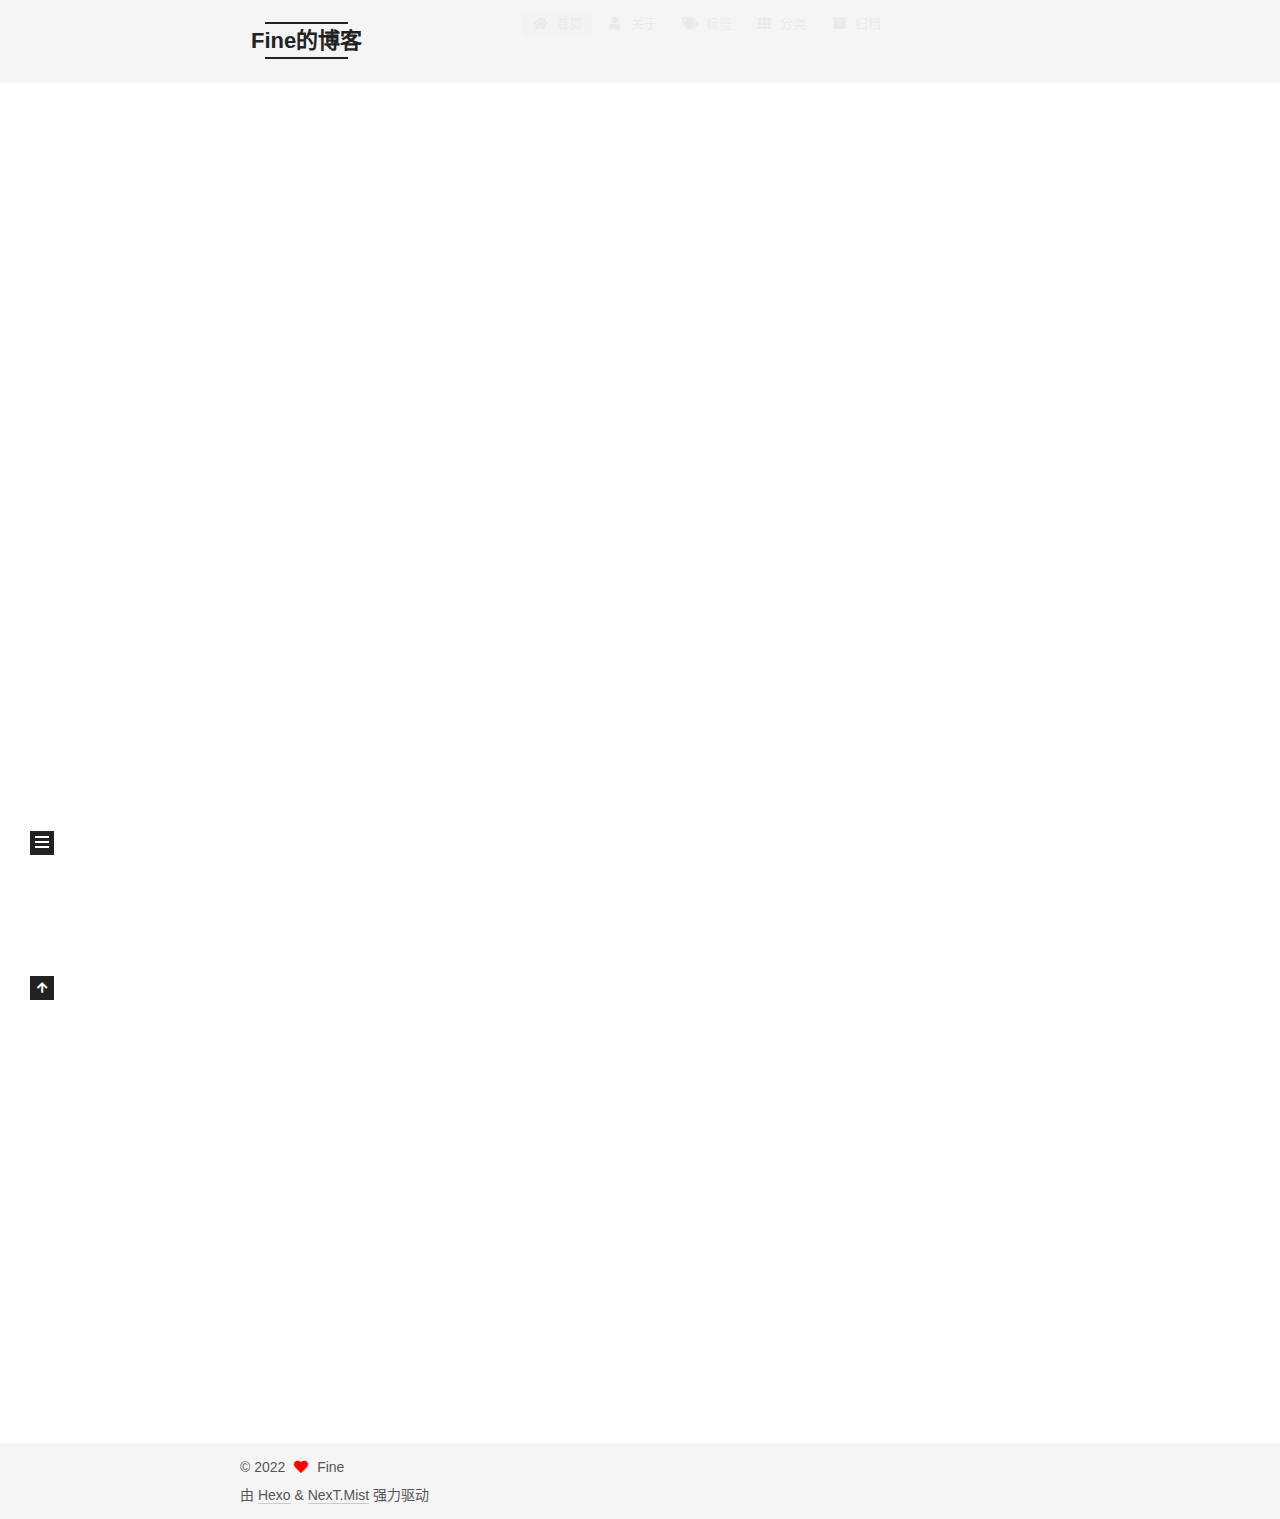
==== commit 2ad2d917: "Site updated: 2022-04-22 20:04:10" ====
--- a/index.html
+++ b/index.html
@@ -113,6 +113,21 @@
         <li class="menu-item menu-item-home">
 
     <a href="/" rel="section"><i class="fa fa-home fa-fw"></i>首页</a>
+
+  </li>
+        <li class="menu-item menu-item-about">
+
+    <a href="/about/" rel="section"><i class="fa fa-user fa-fw"></i>关于</a>
+
+  </li>
+        <li class="menu-item menu-item-tags">
+
+    <a href="/tags/" rel="section"><i class="fa fa-tags fa-fw"></i>标签</a>
+
+  </li>
+        <li class="menu-item menu-item-categories">
+
+    <a href="/categories/" rel="section"><i class="fa fa-th fa-fw"></i>分类</a>
 
   </li>
         <li class="menu-item menu-item-archives">
--- a/css/main.css
+++ b/css/main.css
@@ -1168,7 +1168,7 @@
 }
 .links-of-author a::before,
 .links-of-author span.exturl::before {
-  background: #b629d7;
+  background: #9974f9;
   border-radius: 50%;
   content: ' ';
   display: inline-block;
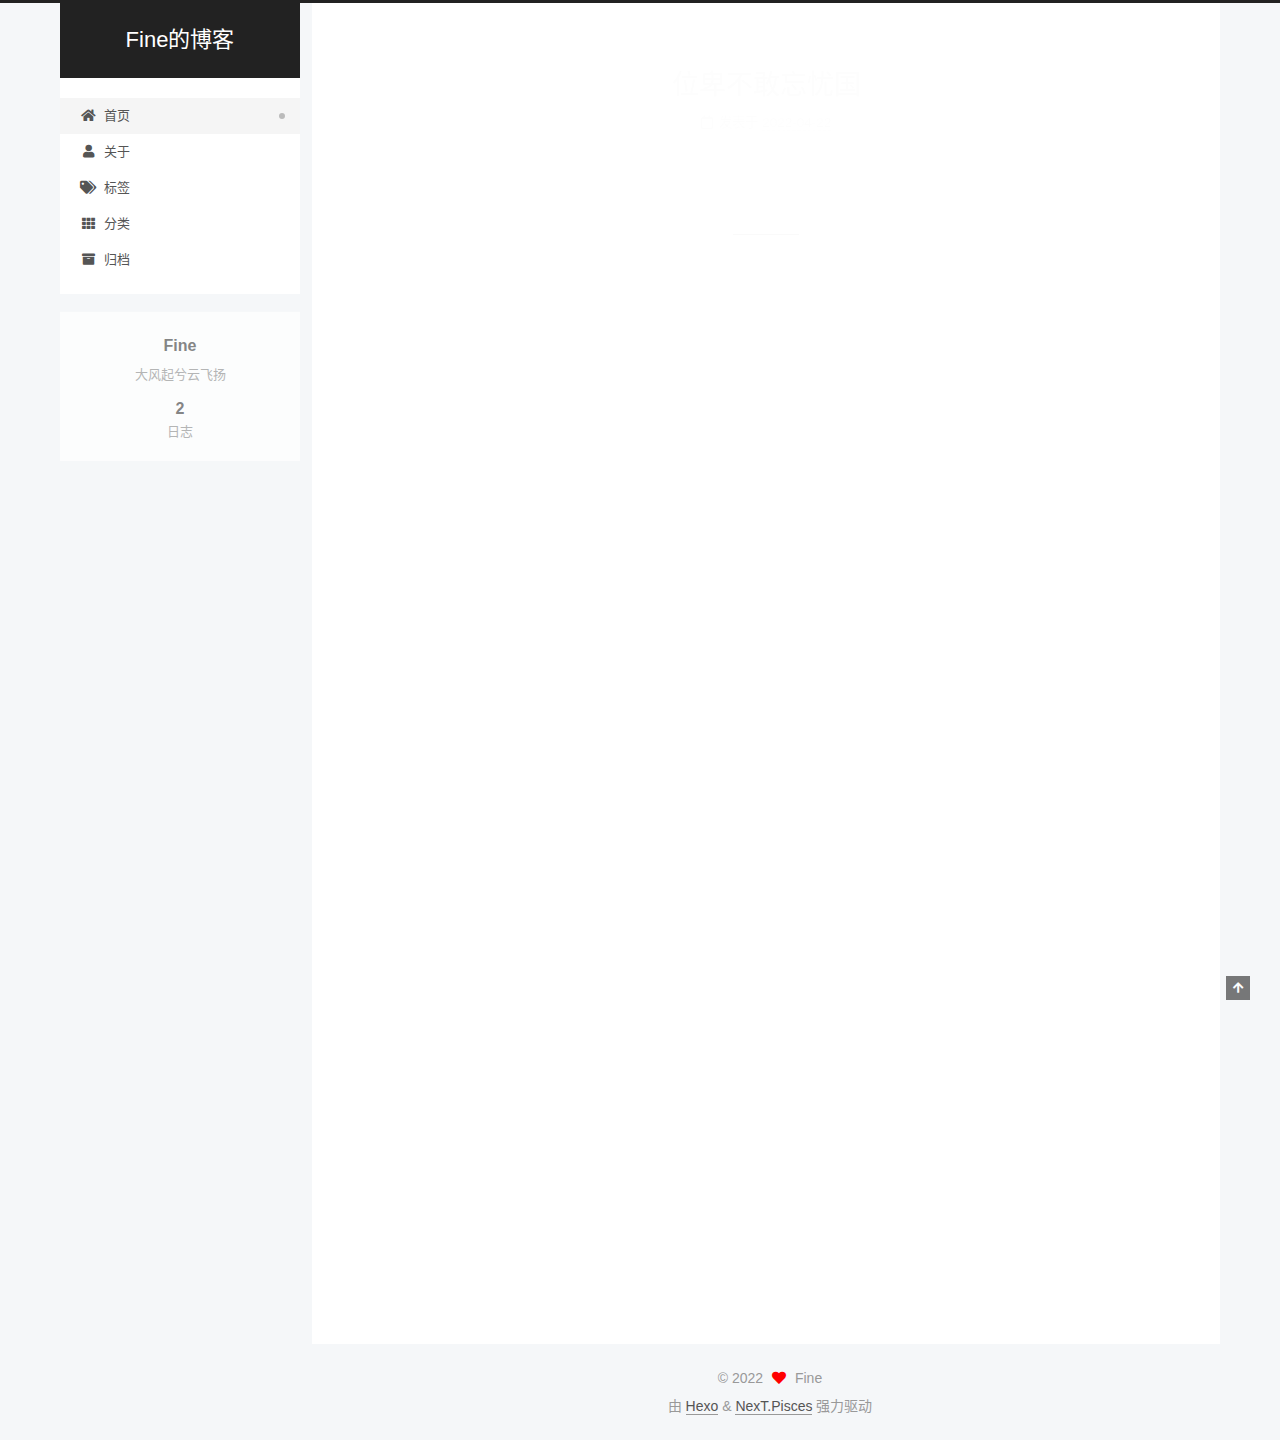
==== commit f4d303ca: "Site updated: 2022-04-30 15:07:37" ====
--- a/index.html
+++ b/index.html
@@ -17,7 +17,7 @@
 
 <script id="hexo-configurations">
     var NexT = window.NexT || {};
-    var CONFIG = {"hostname":"example.com","root":"/","scheme":"Mist","version":"7.8.0","exturl":false,"sidebar":{"position":"left","display":"post","padding":18,"offset":12,"onmobile":false},"copycode":{"enable":false,"show_result":false,"style":null},"back2top":{"enable":true,"sidebar":false,"scrollpercent":false},"bookmark":{"enable":false,"color":"#222","save":"auto"},"fancybox":false,"mediumzoom":false,"lazyload":false,"pangu":false,"comments":{"style":"tabs","active":null,"storage":true,"lazyload":false,"nav":null},"algolia":{"hits":{"per_page":10},"labels":{"input_placeholder":"Search for Posts","hits_empty":"We didn't find any results for the search: ${query}","hits_stats":"${hits} results found in ${time} ms"}},"localsearch":{"enable":false,"trigger":"auto","top_n_per_article":1,"unescape":false,"preload":false},"motion":{"enable":true,"async":false,"transition":{"post_block":"fadeIn","post_header":"slideDownIn","post_body":"slideDownIn","coll_header":"slideLeftIn","sidebar":"slideUpIn"}}};
+    var CONFIG = {"hostname":"example.com","root":"/","scheme":"Pisces","version":"7.8.0","exturl":false,"sidebar":{"position":"left","display":"post","padding":18,"offset":12,"onmobile":false},"copycode":{"enable":false,"show_result":false,"style":null},"back2top":{"enable":true,"sidebar":false,"scrollpercent":false},"bookmark":{"enable":false,"color":"#222","save":"auto"},"fancybox":false,"mediumzoom":false,"lazyload":false,"pangu":false,"comments":{"style":"tabs","active":null,"storage":true,"lazyload":false,"nav":null},"algolia":{"hits":{"per_page":10},"labels":{"input_placeholder":"Search for Posts","hits_empty":"We didn't find any results for the search: ${query}","hits_stats":"${hits} results found in ${time} ms"}},"localsearch":{"enable":false,"trigger":"auto","top_n_per_article":1,"unescape":false,"preload":false},"motion":{"enable":true,"async":false,"transition":{"post_block":"fadeIn","post_header":"slideDownIn","post_body":"slideDownIn","coll_header":"slideLeftIn","sidebar":"slideUpIn"}}};
   </script>
 
   <meta name="description" content="大风起兮云飞扬">
@@ -162,7 +162,7 @@
   
   
   <article itemscope itemtype="http://schema.org/Article" class="post-block" lang="zh-CN">
-    <link itemprop="mainEntityOfPage" href="http://example.com/2022/04/21/test/">
+    <link itemprop="mainEntityOfPage" href="http://example.com/2022/04/22/test/">
 
     <span hidden itemprop="author" itemscope itemtype="http://schema.org/Person">
       <meta itemprop="image" content="/images/avatar.gif">
@@ -176,7 +176,7 @@
       <header class="post-header">
         <h2 class="post-title" itemprop="name headline">
           
-            <a href="/2022/04/21/test/" class="post-title-link" itemprop="url">test</a>
+            <a href="/2022/04/22/test/" class="post-title-link" itemprop="url">位卑不敢忘忧国</a>
         </h2>
 
         <div class="post-meta">
@@ -187,7 +187,7 @@
               <span class="post-meta-item-text">发表于</span>
               
 
-              <time title="创建时间：2022-04-21 00:47:56 / 修改时间：00:47:58" itemprop="dateCreated datePublished" datetime="2022-04-21T00:47:56+08:00">2022-04-21</time>
+              <time title="创建时间：2022-04-22 00:47:56 / 修改时间：20:35:12" itemprop="dateCreated datePublished" datetime="2022-04-22T00:47:56+08:00">2022-04-22</time>
             </span>
 
           
@@ -387,7 +387,7 @@
   </span>
   <span class="author" itemprop="copyrightHolder">Fine</span>
 </div>
-  <div class="powered-by">由 <a href="https://hexo.io/" class="theme-link" rel="noopener" target="_blank">Hexo</a> & <a href="https://mist.theme-next.org/" class="theme-link" rel="noopener" target="_blank">NexT.Mist</a> 强力驱动
+  <div class="powered-by">由 <a href="https://hexo.io/" class="theme-link" rel="noopener" target="_blank">Hexo</a> & <a href="https://pisces.theme-next.org/" class="theme-link" rel="noopener" target="_blank">NexT.Pisces</a> 强力驱动
   </div>
 
         
@@ -413,7 +413,7 @@
 <script src="/js/motion.js"></script>
 
 
-<script src="/js/schemes/muse.js"></script>
+<script src="/js/schemes/pisces.js"></script>
 
 
 <script src="/js/next-boot.js"></script>
--- a/css/main.css
+++ b/css/main.css
@@ -1,22 +1,22 @@
 :root {
-  --body-bg-color: #fff;
-  --content-bg-color: #f5f5f5;
+  --body-bg-color: #f5f7f9;
+  --content-bg-color: #fff;
   --card-bg-color: #f5f5f5;
   --text-color: #555;
   --blockquote-color: #666;
   --link-color: #555;
   --link-hover-color: #222;
-  --brand-color: #222;
-  --brand-hover-color: #222;
+  --brand-color: #fff;
+  --brand-hover-color: #fff;
   --table-row-odd-bg-color: #f9f9f9;
   --table-row-hover-bg-color: #f5f5f5;
-  --menu-item-bg-color: #ddd;
-  --btn-default-bg: transparent;
-  --btn-default-color: var(--link-color);
-  --btn-default-border-color: var(--link-color);
-  --btn-default-hover-bg: transparent;
-  --btn-default-hover-color: var(--link-hover-color);
-  --btn-default-hover-border-color: var(--link-hover-color);
+  --menu-item-bg-color: #f5f5f5;
+  --btn-default-bg: #fff;
+  --btn-default-color: #555;
+  --btn-default-border-color: #555;
+  --btn-default-hover-bg: #222;
+  --btn-default-hover-color: #fff;
+  --btn-default-hover-border-color: #222;
 }
 html {
   line-height: 1.15; /* 1 */
@@ -221,7 +221,7 @@
 }
 a,
 span.exturl {
-  border-bottom: 1px solid #ccc;
+  border-bottom: 1px solid #999;
   color: var(--link-color);
   outline: 0;
   text-decoration: none;
@@ -314,7 +314,7 @@
 .btn {
   background: var(--btn-default-bg);
   border: 2px solid var(--btn-default-border-color);
-  border-radius: 0;
+  border-radius: 2px;
   color: var(--btn-default-color);
   display: inline-block;
   font-size: 0.875em;
@@ -921,16 +921,16 @@
 }
 .main-inner {
   margin: 0 auto;
-  width: 700px;
+  width: calc(100% - 20px);
 }
 @media (min-width: 1200px) {
   .main-inner {
-    width: 800px;
+    width: 1160px;
   }
 }
 @media (min-width: 1600px) {
   .main-inner {
-    width: 900px;
+    width: 73%;
   }
 }
 @media (max-width: 767px) {
@@ -943,16 +943,16 @@
 }
 .header-inner {
   margin: 0 auto;
-  width: 700px;
+  width: calc(100% - 20px);
 }
 @media (min-width: 1200px) {
   .header-inner {
-    width: 800px;
+    width: 1160px;
   }
 }
 @media (min-width: 1600px) {
   .header-inner {
-    width: 900px;
+    width: 73%;
   }
 }
 .site-brand-container {
@@ -966,7 +966,7 @@
 }
 .site-meta {
   flex-grow: 1;
-  text-align: left;
+  text-align: center;
 }
 @media (max-width: 767px) {
   .site-meta {
@@ -991,7 +991,7 @@
   margin: 0;
 }
 .site-subtitle {
-  color: #999;
+  color: #ddd;
   font-size: 0.8125em;
   margin: 10px 0;
 }
@@ -1136,22 +1136,22 @@
   display: inline-block;
 }
 .site-author-image {
-  border: 2px solid #333;
+  border: 1px solid #eee;
   display: block;
   margin: 0 auto;
-  max-width: 96px;
+  max-width: 120px;
   padding: 2px;
 }
 .site-author-name {
-  color: #f5f5f5;
-  font-weight: normal;
-  margin: 5px 0 0;
+  color: var(--text-color);
+  font-weight: 600;
+  margin: 0;
   text-align: center;
 }
 .site-description {
   color: #999;
-  font-size: 1em;
-  margin-top: 5px;
+  font-size: 0.8125em;
+  margin-top: 0;
   text-align: center;
 }
 .links-of-author {
@@ -1168,7 +1168,7 @@
 }
 .links-of-author a::before,
 .links-of-author span.exturl::before {
-  background: #9974f9;
+  background: #8f174f;
   border-radius: 50%;
   content: ' ';
   display: inline-block;
@@ -1246,7 +1246,7 @@
 }
 .sidebar-nav li {
   border-bottom: 1px solid transparent;
-  color: #666;
+  color: var(--text-color);
   cursor: pointer;
   display: inline-block;
   font-size: 0.875em;
@@ -1255,14 +1255,14 @@
   margin-left: 10px;
 }
 .sidebar-nav li:hover {
-  color: #f5f5f5;
+  color: #fc6423;
 }
 .sidebar-nav .sidebar-nav-active {
-  border-bottom-color: #87daff;
-  color: #87daff;
+  border-bottom-color: #fc6423;
+  color: #fc6423;
 }
 .sidebar-nav .sidebar-nav-active:hover {
-  color: #87daff;
+  color: #fc6423;
 }
 .sidebar-panel {
   display: none;
@@ -1291,7 +1291,7 @@
   }
 }
 .sidebar-toggle:hover .toggle-line {
-  background: #87daff;
+  background: #fc6423;
 }
 .post-toc {
   font-size: 0.875em;
@@ -1330,14 +1330,14 @@
   display: block;
 }
 .post-toc .nav .active > a {
-  border-bottom-color: #87daff;
-  color: #87daff;
+  border-bottom-color: #fc6423;
+  color: #fc6423;
 }
 .post-toc .nav .active-current > a {
-  color: #87daff;
+  color: #fc6423;
 }
 .post-toc .nav .active-current > a:hover {
-  color: #87daff;
+  color: #fc6423;
 }
 .site-state {
   display: flex;
@@ -1352,20 +1352,20 @@
   padding: 0 15px;
 }
 .site-state-item:not(:first-child) {
-  border-left: 1px solid #333;
+  border-left: 1px solid #eee;
 }
 .site-state-item a {
   border-bottom: none;
 }
 .site-state-item-count {
   display: block;
-  font-size: 1.25em;
+  font-size: 1em;
   font-weight: 600;
   text-align: center;
 }
 .site-state-item-name {
-  color: inherit;
-  font-size: 0.875em;
+  color: #999;
+  font-size: 0.8125em;
 }
 .footer {
   color: #999;
@@ -1382,16 +1382,16 @@
   box-sizing: border-box;
   margin: 0 auto;
   text-align: center;
-  width: 700px;
+  width: calc(100% - 20px);
 }
 @media (min-width: 1200px) {
   .footer-inner {
-    width: 800px;
+    width: 1160px;
   }
 }
 @media (min-width: 1600px) {
   .footer-inner {
-    width: 900px;
+    width: 73%;
   }
 }
 .languages {
@@ -1489,7 +1489,7 @@
   color: #fff;
   cursor: pointer;
   left: 30px;
-  opacity: 1;
+  opacity: 0.6;
   padding: 0 6px;
   position: fixed;
   transition-property: bottom;
@@ -1500,10 +1500,10 @@
   display: none;
 }
 .back-to-top:hover {
-  color: #87daff;
+  color: #fc6423;
 }
 .back-to-top.back-to-top-on {
-  bottom: 19px;
+  bottom: 30px;
 }
 @media (max-width: 991px) {
   .back-to-top {
@@ -2141,244 +2141,301 @@
 .tag-cloud a:hover {
   color: var(--link-hover-color) !important;
 }
-hr {
-  height: 2px;
-  margin: 20px 0;
-}
-.btn {
-  padding: 0 10px;
-}
-.headband {
-  display: none;
+.header {
+  margin: 0 auto;
+  position: relative;
+  width: calc(100% - 20px);
+}
+@media (min-width: 1200px) {
+  .header {
+    width: 1160px;
+  }
+}
+@media (min-width: 1600px) {
+  .header {
+    width: 73%;
+  }
+}
+@media (max-width: 991px) {
+  .header {
+    width: auto;
+  }
+}
+.header-inner {
+  background: var(--content-bg-color);
+  border-radius: initial;
+  box-shadow: initial;
+  overflow: hidden;
+  padding: 0;
+  position: absolute;
+  top: 0;
+  width: 240px;
+}
+@media (min-width: 1200px) {
+  .header-inner {
+    width: 240px;
+  }
+}
+@media (max-width: 991px) {
+  .header-inner {
+    border-radius: initial;
+    position: relative;
+    width: auto;
+  }
 }
 .main-inner {
-  padding-bottom: 80px;
-}
-@media (max-width: 767px) {
+  align-items: flex-start;
+  display: flex;
+  justify-content: space-between;
+  flex-direction: row-reverse;
+}
+@media (max-width: 991px) {
   .main-inner {
     width: auto;
   }
 }
-.content {
-  padding-top: 80px;
-}
-@media (max-width: 767px) {
-  .content {
-    padding-top: 60px;
-  }
-}
-.pagination {
-  margin: 120px 0 0;
-  text-align: left;
-}
-@media (max-width: 767px) {
-  .pagination {
-    margin: 80px 10px 0;
-    text-align: center;
-  }
-}
-.footer {
+.content-wrap {
   background: var(--content-bg-color);
-  color: var(--text-color);
-  padding: 10px 0;
+  border-radius: initial;
+  box-shadow: initial;
+  box-sizing: border-box;
+  padding: 40px;
+  width: calc(100% - 252px);
+}
+@media (max-width: 991px) {
+  .content-wrap {
+    border-radius: initial;
+    padding: 20px;
+    width: 100%;
+  }
 }
 .footer-inner {
-  text-align: left;
-}
-@media (max-width: 767px) {
+  padding-left: 260px;
+}
+.back-to-top {
+  left: auto;
+  right: 30px;
+}
+@media (max-width: 991px) {
+  .back-to-top {
+    right: 20px;
+  }
+}
+@media (max-width: 991px) {
   .footer-inner {
-    text-align: center;
+    padding-left: 0;
+    padding-right: 0;
     width: auto;
   }
 }
-.header {
-  background: var(--content-bg-color);
-}
-.header-inner {
-  align-items: center;
-  display: flex;
+.site-brand-container {
+  background: #222;
+}
+@media (max-width: 991px) {
+  .site-brand-container {
+    box-shadow: 0 0 16px rgba(0,0,0,0.5);
+  }
+}
+.site-meta {
   padding: 20px 0;
 }
-@media (max-width: 767px) {
-  .header-inner {
-    display: block;
-    padding: 10px 0;
-    width: auto;
-  }
-}
-.site-meta {
-  line-height: normal;
-}
-.site-meta .brand {
-  padding: 2px 1px;
-}
-@media (max-width: 767px) {
-  .site-meta .brand {
-    display: block;
-  }
-}
-.site-meta .site-title {
-  font-weight: bolder;
-}
-.logo-line-before,
-.logo-line-after {
+.brand {
+  padding: 0;
+}
+.site-subtitle {
+  margin: 10px 10px 0;
+}
+.custom-logo-image {
+  margin-top: 20px;
+}
+@media (max-width: 991px) {
+  .custom-logo-image {
+    display: none;
+  }
+}
+@media (min-width: 768px) and (max-width: 991px) {
+  .site-nav-toggle,
+  .site-nav-right {
+    display: flex;
+    flex-direction: column;
+    justify-content: center;
+  }
+}
+.site-nav-toggle .toggle,
+.site-nav-right .toggle {
+  color: #fff;
+}
+.site-nav-toggle .toggle .toggle-line,
+.site-nav-right .toggle .toggle-line {
+  background: #fff;
+}
+@media (min-width: 768px) and (max-width: 991px) {
+  .site-nav {
+    display: none;
+  }
+}
+.menu .menu-item {
   display: block;
-  margin: 0 auto;
-  overflow: hidden;
-  width: 75%;
-}
-@media (max-width: 767px) {
-  .logo-line-before,
-  .logo-line-after {
-    display: none;
-  }
-}
-.logo-line-before i,
-.logo-line-after i {
-  background: var(--brand-color);
-  display: block;
-  height: 2px;
-  position: relative;
-}
-.use-motion .logo-line-before i {
-  left: -100%;
-}
-.use-motion .logo-line-after i {
-  right: -100%;
-}
-.site-subtitle {
-  display: none;
-}
-.site-nav {
-  flex-grow: 1;
-}
-@media (max-width: 767px) {
-  .site-nav {
-    padding: 10px 10px 0;
-  }
-}
-.menu {
   margin: 0;
-}
-.menu .menu-item {
-  margin: 0;
-}
-@media (max-width: 767px) {
-  .menu .menu-item {
-    margin-top: 5px;
-  }
 }
 .menu .menu-item a,
 .menu .menu-item span.exturl {
-  border-radius: 2px;
+  padding: 5px 20px;
+  position: relative;
+  text-align: left;
+  transition-property: background-color;
+}
+@media (max-width: 991px) {
+  .menu .menu-item.menu-item-search {
+    display: none;
+  }
+}
+.menu .menu-item .badge {
+  background: #ccc;
+  border-radius: 10px;
+  color: #fff;
+  float: right;
+  padding: 2px 5px;
+  text-shadow: 1px 1px 0 rgba(0,0,0,0.1);
+  vertical-align: middle;
+}
+.main-menu .menu-item-active a::after {
+  background: #bbb;
+  border-radius: 50%;
+  content: ' ';
+  height: 6px;
+  margin-top: -3px;
+  position: absolute;
+  right: 15px;
+  top: 50%;
+  width: 6px;
+}
+.sub-menu {
+  background: var(--content-bg-color);
+  border-bottom: 1px solid #ddd;
+  margin: 0;
+  padding: 6px 0;
+}
+.sub-menu .menu-item {
+  display: inline-block;
+}
+.sub-menu .menu-item a,
+.sub-menu .menu-item span.exturl {
+  background: transparent;
+  margin: 5px 10px;
+  padding: initial;
+}
+.sub-menu .menu-item a:hover,
+.sub-menu .menu-item span.exturl:hover {
+  background: transparent;
+  color: #fc6423;
+}
+.sub-menu .menu-item-active a {
+  border-bottom-color: #fc6423;
+  color: #fc6423;
+}
+.sub-menu .menu-item-active a:hover {
+  border-bottom-color: #fc6423;
+}
+.sidebar {
+  background: var(--body-bg-color);
+  box-shadow: none;
+  margin-top: 100%;
+  position: static;
+  width: 240px;
+}
+@media (max-width: 991px) {
+  .sidebar {
+    display: none;
+  }
+}
+.sidebar-toggle {
+  display: none;
+}
+.sidebar-inner {
+  background: var(--content-bg-color);
+  border-radius: initial;
+  box-shadow: initial;
+  box-sizing: border-box;
+  color: var(--text-color);
+  width: 240px;
+  opacity: 0;
+}
+.sidebar-inner.affix {
+  position: fixed;
+  top: 12px;
+}
+.sidebar-inner.affix-bottom {
+  position: absolute;
+}
+.site-state-item {
   padding: 0 10px;
-  transition-property: background;
-}
-@media (max-width: 767px) {
-  .menu .menu-item a,
-  .menu .menu-item span.exturl {
-    text-align: left;
-  }
-}
-.menu .menu-item .badge {
-  background: #fff;
-  border-radius: 10px;
-  color: #555;
-  padding: 1px 4px;
-  text-shadow: 1px 1px 0 rgba(0,0,0,0.1);
-}
-.posts-expand.index .post-title,
-.posts-expand.index .post-meta {
-  text-align: left;
-}
-@media (max-width: 767px) {
-  .posts-expand.index .post-title,
-  .posts-expand.index .post-meta {
-    text-align: center;
-  }
-}
-.posts-expand.index .post-meta {
-  margin: 5px 0 20px 0;
-}
-.posts-expand .post-eof {
-  display: none;
-}
-.posts-expand .post-block:not(:first-child) {
-  margin-top: 120px;
-}
-.posts-expand .post-title,
-.posts-expand .post-meta {
-  text-align: center;
-}
-.posts-expand .post-body img {
-  margin-left: 0;
-}
-.posts-expand .post-tags {
-  text-align: left;
-}
-.posts-expand .post-tags a {
-  background: #f5f5f5;
-  border-bottom: none;
-  padding: 1px 5px;
-}
-.posts-expand .post-tags a:hover {
-  background: #ccc;
-}
-.posts-expand .post-nav {
-  margin-top: 40px;
-}
-.post-button {
-  margin-top: 20px;
-  text-align: left;
-}
-.post-button .btn {
+}
+.sidebar-button {
+  border-bottom: 1px dotted #ccc;
+  border-top: 1px dotted #ccc;
+  margin-top: 10px;
+  text-align: center;
+}
+.sidebar-button a {
+  border: 0;
+  color: #fc6423;
+  display: block;
+}
+.sidebar-button a:hover {
   background: none;
   border: 0;
-  border-bottom: 2px solid var(--btn-default-border-color);
-  padding: 0;
-  transition-property: border;
-}
-.post-button .btn:hover {
-  border-bottom-color: var(--btn-default-hover-border-color);
-}
-.sidebar {
-  left: -320px;
-}
-.sidebar.sidebar-active {
-  left: 0;
-}
-.sidebar {
-  width: 320px;
-  z-index: 1200;
-  transition-delay: 0s;
-  transition-duration: 0.2s;
-  transition-timing-function: ease-out;
-}
-.sidebar a,
-.sidebar span.exturl {
-  border-bottom-color: #555;
-  color: #999;
-}
-.sidebar a:hover,
-.sidebar span.exturl:hover {
-  border-bottom-color: #eee;
-  color: #eee;
-}
-.links-of-blogroll-item {
-  padding: 2px 10px;
-}
-.links-of-blogroll-item a,
-.links-of-blogroll-item span.exturl {
+  color: #e34603;
+}
+.sidebar-button a:hover .fa,
+.sidebar-button a:hover .fab,
+.sidebar-button a:hover .far,
+.sidebar-button a:hover .fas {
+  color: #e34603;
+}
+.links-of-author {
+  display: flex;
+  flex-wrap: wrap;
+  margin-top: 10px;
+  justify-content: center;
+}
+.links-of-author-item {
+  margin: 5px 0 0;
+  width: 50%;
+}
+.links-of-author-item a,
+.links-of-author-item span.exturl {
   box-sizing: border-box;
   display: inline-block;
-  max-width: 280px;
+  margin-bottom: 0;
+  margin-right: 0;
+  max-width: 216px;
   overflow: hidden;
+  padding: 0 5px;
   text-overflow: ellipsis;
   white-space: nowrap;
 }
-.sub-menu {
-  margin: 10px 0;
-}
-.sub-menu .menu-item {
-  display: inline-block;
-}
+.links-of-author-item a,
+.links-of-author-item span.exturl {
+  border-bottom: none;
+  display: block;
+  text-decoration: none;
+}
+.links-of-author-item a::before,
+.links-of-author-item span.exturl::before {
+  display: none;
+}
+.links-of-author-item a:hover,
+.links-of-author-item span.exturl:hover {
+  background: var(--body-bg-color);
+  border-radius: 4px;
+}
+.links-of-author-item .fa,
+.links-of-author-item .fab,
+.links-of-author-item .far,
+.links-of-author-item .fas {
+  margin-right: 2px;
+}
+.links-of-blogroll-item {
+  padding: 0;
+}
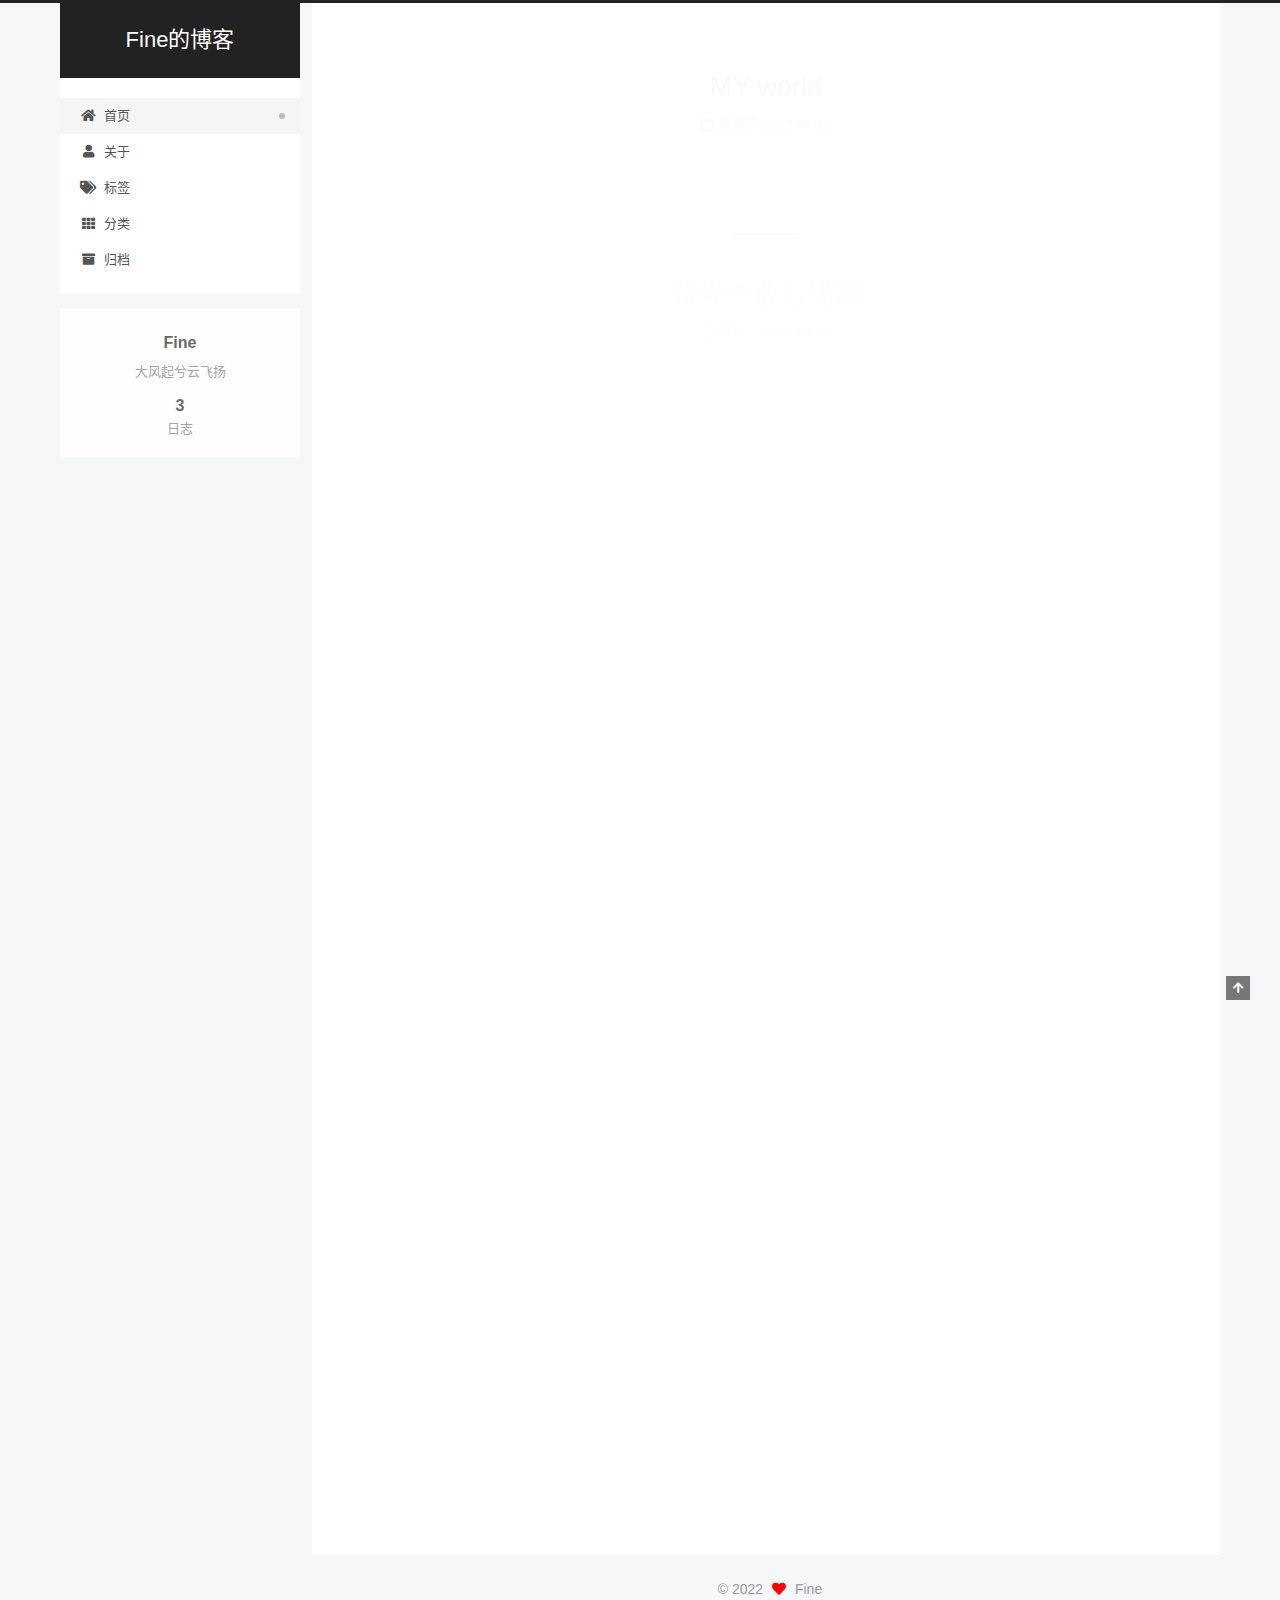
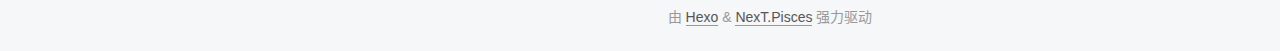
==== commit a4e844a1: "Site updated: 2022-04-30 15:38:20" ====
--- a/index.html
+++ b/index.html
@@ -158,6 +158,64 @@
 
           <div class="content index posts-expand">
             
+      
+  
+  
+  <article itemscope itemtype="http://schema.org/Article" class="post-block" lang="zh-CN">
+    <link itemprop="mainEntityOfPage" href="http://example.com/2022/04/30/MY-world/">
+
+    <span hidden itemprop="author" itemscope itemtype="http://schema.org/Person">
+      <meta itemprop="image" content="/images/avatar.gif">
+      <meta itemprop="name" content="Fine">
+      <meta itemprop="description" content="大风起兮云飞扬">
+    </span>
+
+    <span hidden itemprop="publisher" itemscope itemtype="http://schema.org/Organization">
+      <meta itemprop="name" content="Fine的博客">
+    </span>
+      <header class="post-header">
+        <h2 class="post-title" itemprop="name headline">
+          
+            <a href="/2022/04/30/MY-world/" class="post-title-link" itemprop="url">MY world</a>
+        </h2>
+
+        <div class="post-meta">
+            <span class="post-meta-item">
+              <span class="post-meta-item-icon">
+                <i class="far fa-calendar"></i>
+              </span>
+              <span class="post-meta-item-text">发表于</span>
+              
+
+              <time title="创建时间：2022-04-30 15:33:10 / 修改时间：15:33:12" itemprop="dateCreated datePublished" datetime="2022-04-30T15:33:10+08:00">2022-04-30</time>
+            </span>
+
+          
+
+        </div>
+      </header>
+
+    
+    
+    
+    <div class="post-body" itemprop="articleBody">
+
+      
+          
+      
+    </div>
+
+    
+    
+    
+      <footer class="post-footer">
+        <div class="post-eof"></div>
+      </footer>
+  </article>
+  
+  
+  
+
       
   
   
@@ -353,7 +411,7 @@
       <div class="site-state-item site-state-posts">
           <a href="/archives/">
         
-          <span class="site-state-item-count">2</span>
+          <span class="site-state-item-count">3</span>
           <span class="site-state-item-name">日志</span>
         </a>
       </div>
--- a/css/main.css
+++ b/css/main.css
@@ -1168,7 +1168,7 @@
 }
 .links-of-author a::before,
 .links-of-author span.exturl::before {
-  background: #8f174f;
+  background: #feffff;
   border-radius: 50%;
   content: ' ';
   display: inline-block;
